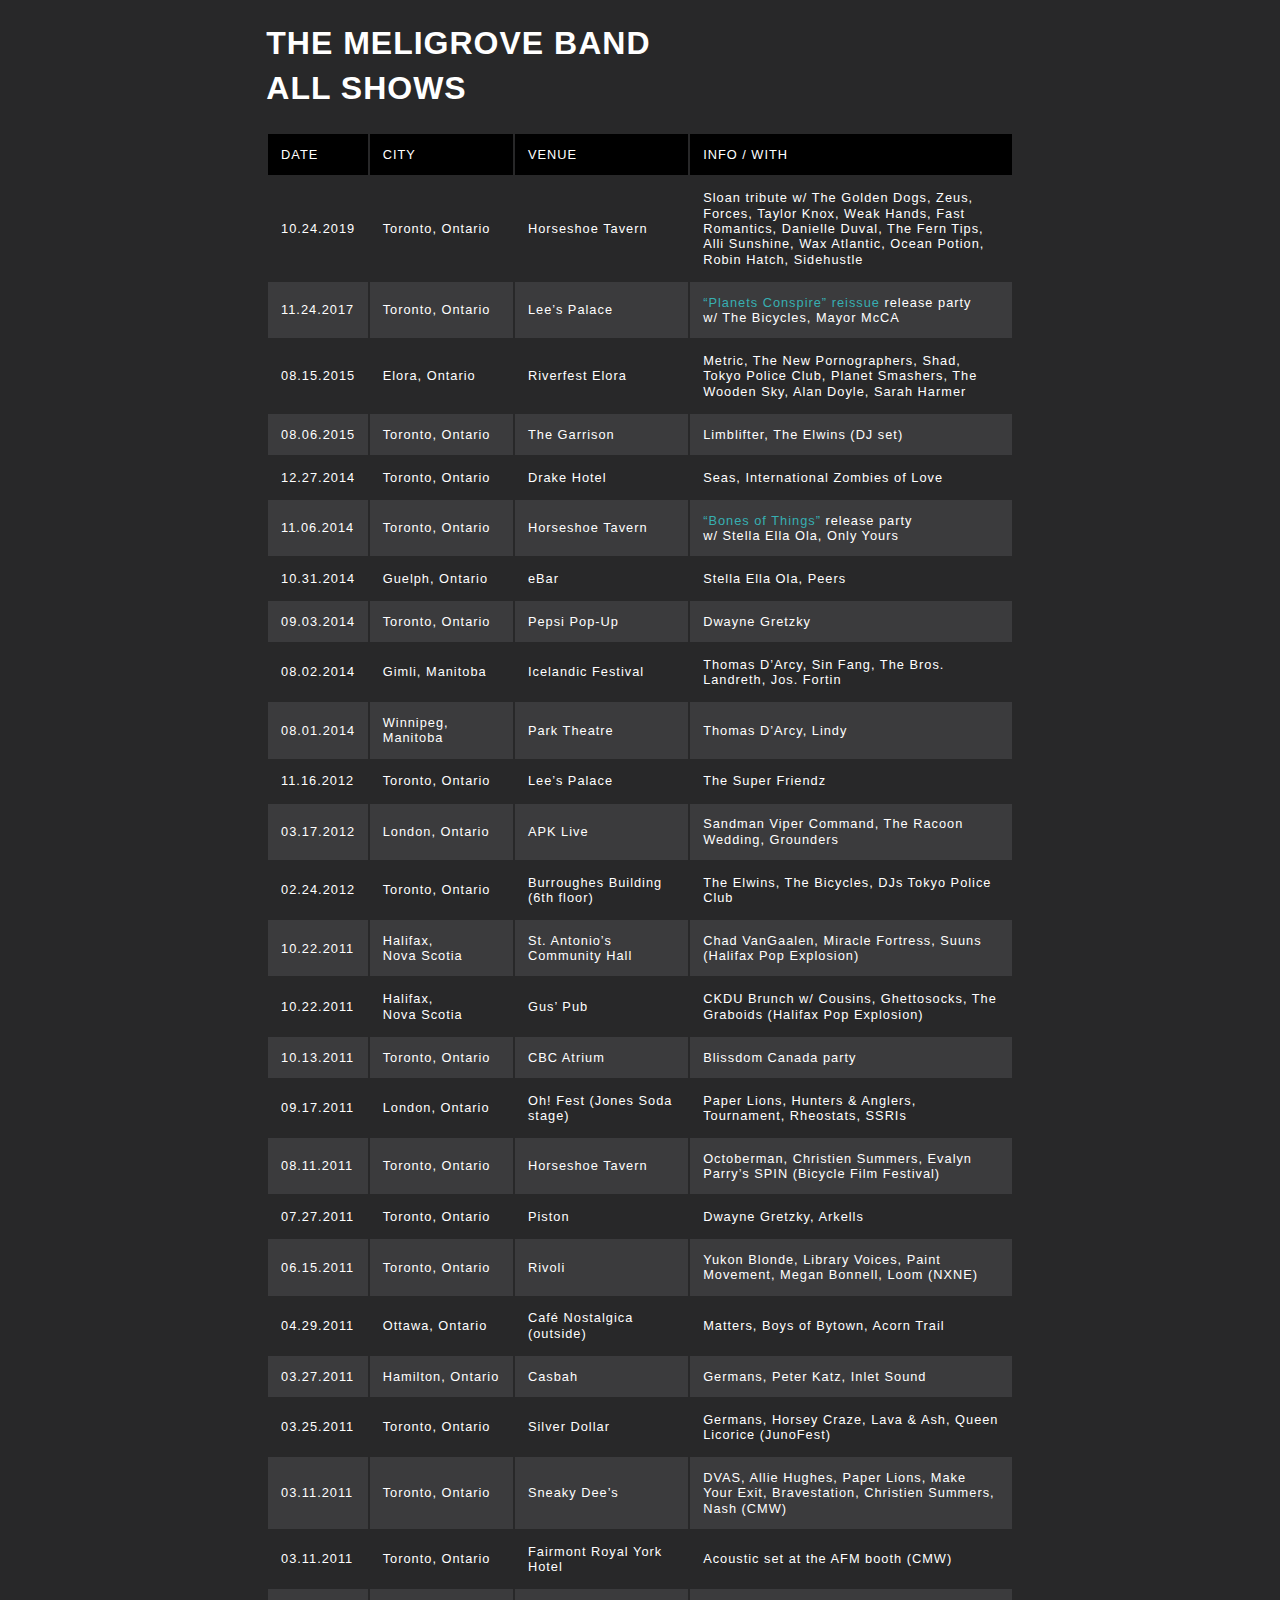
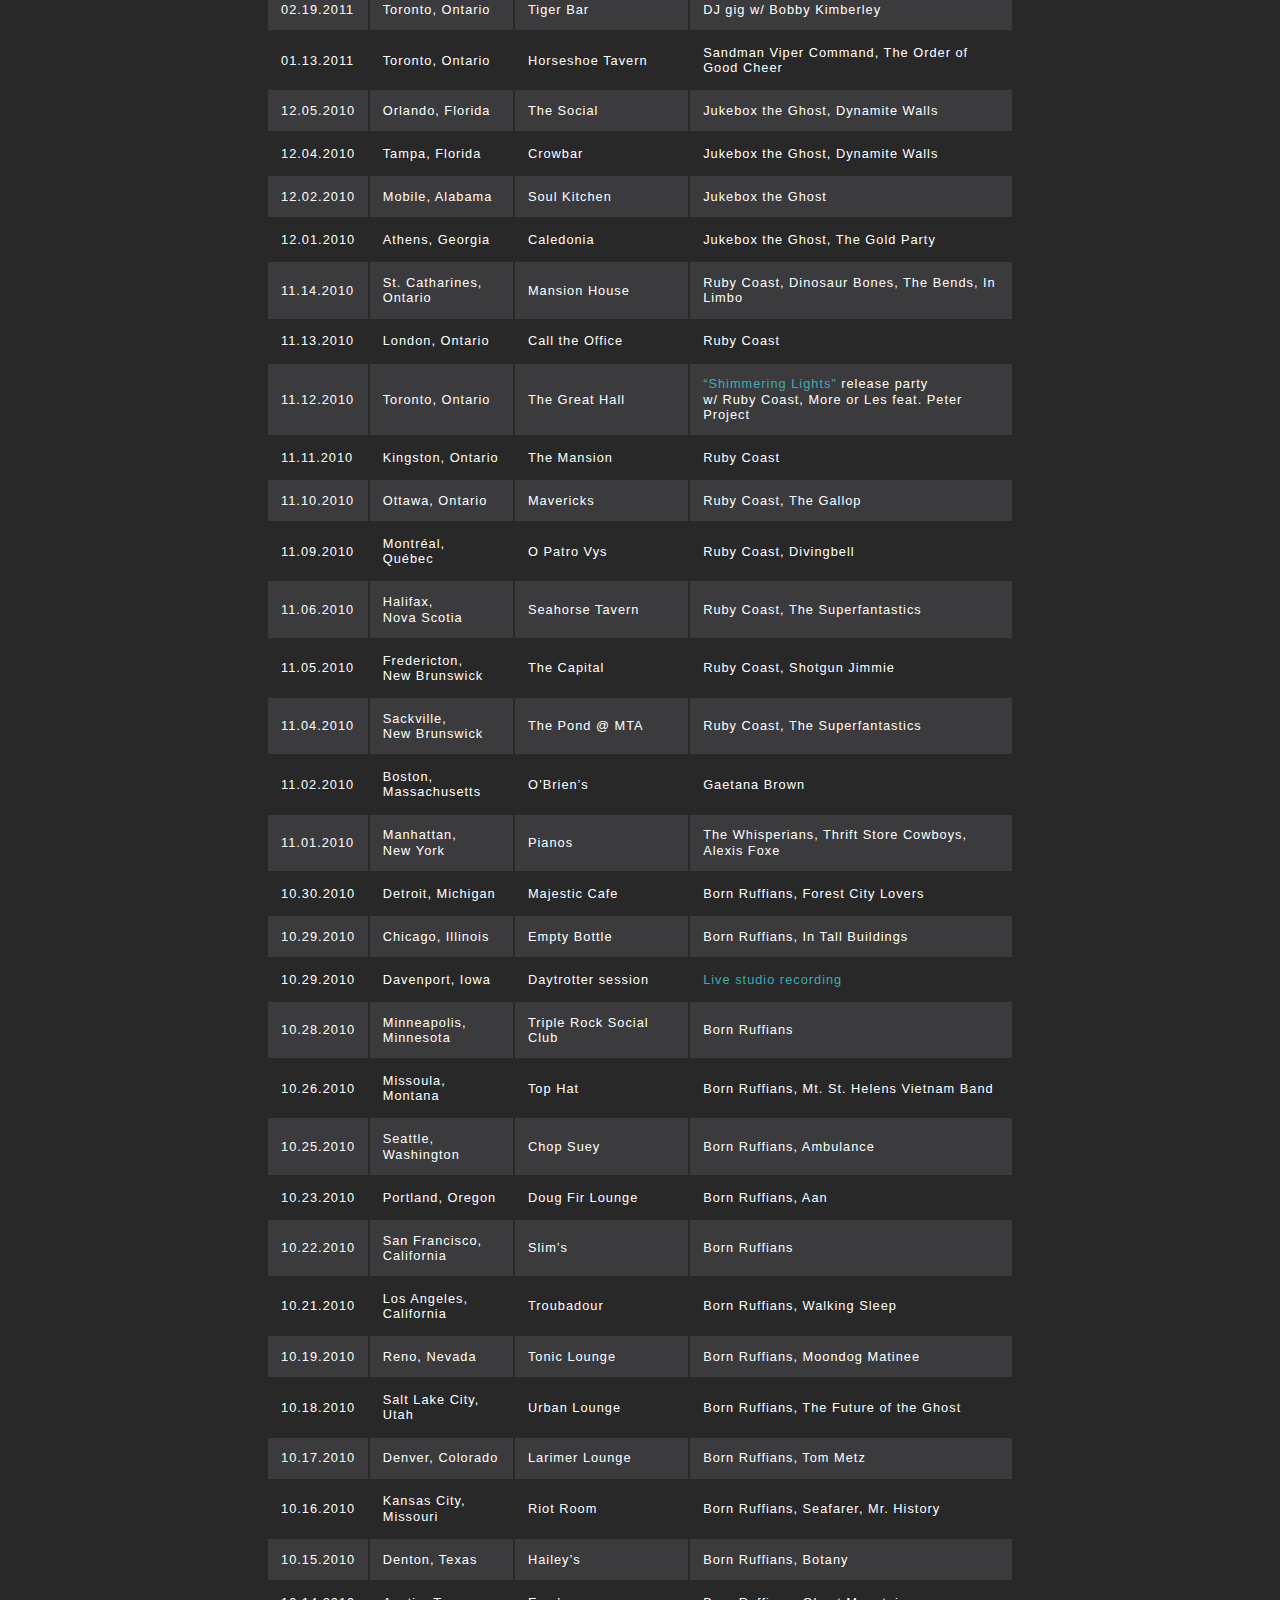
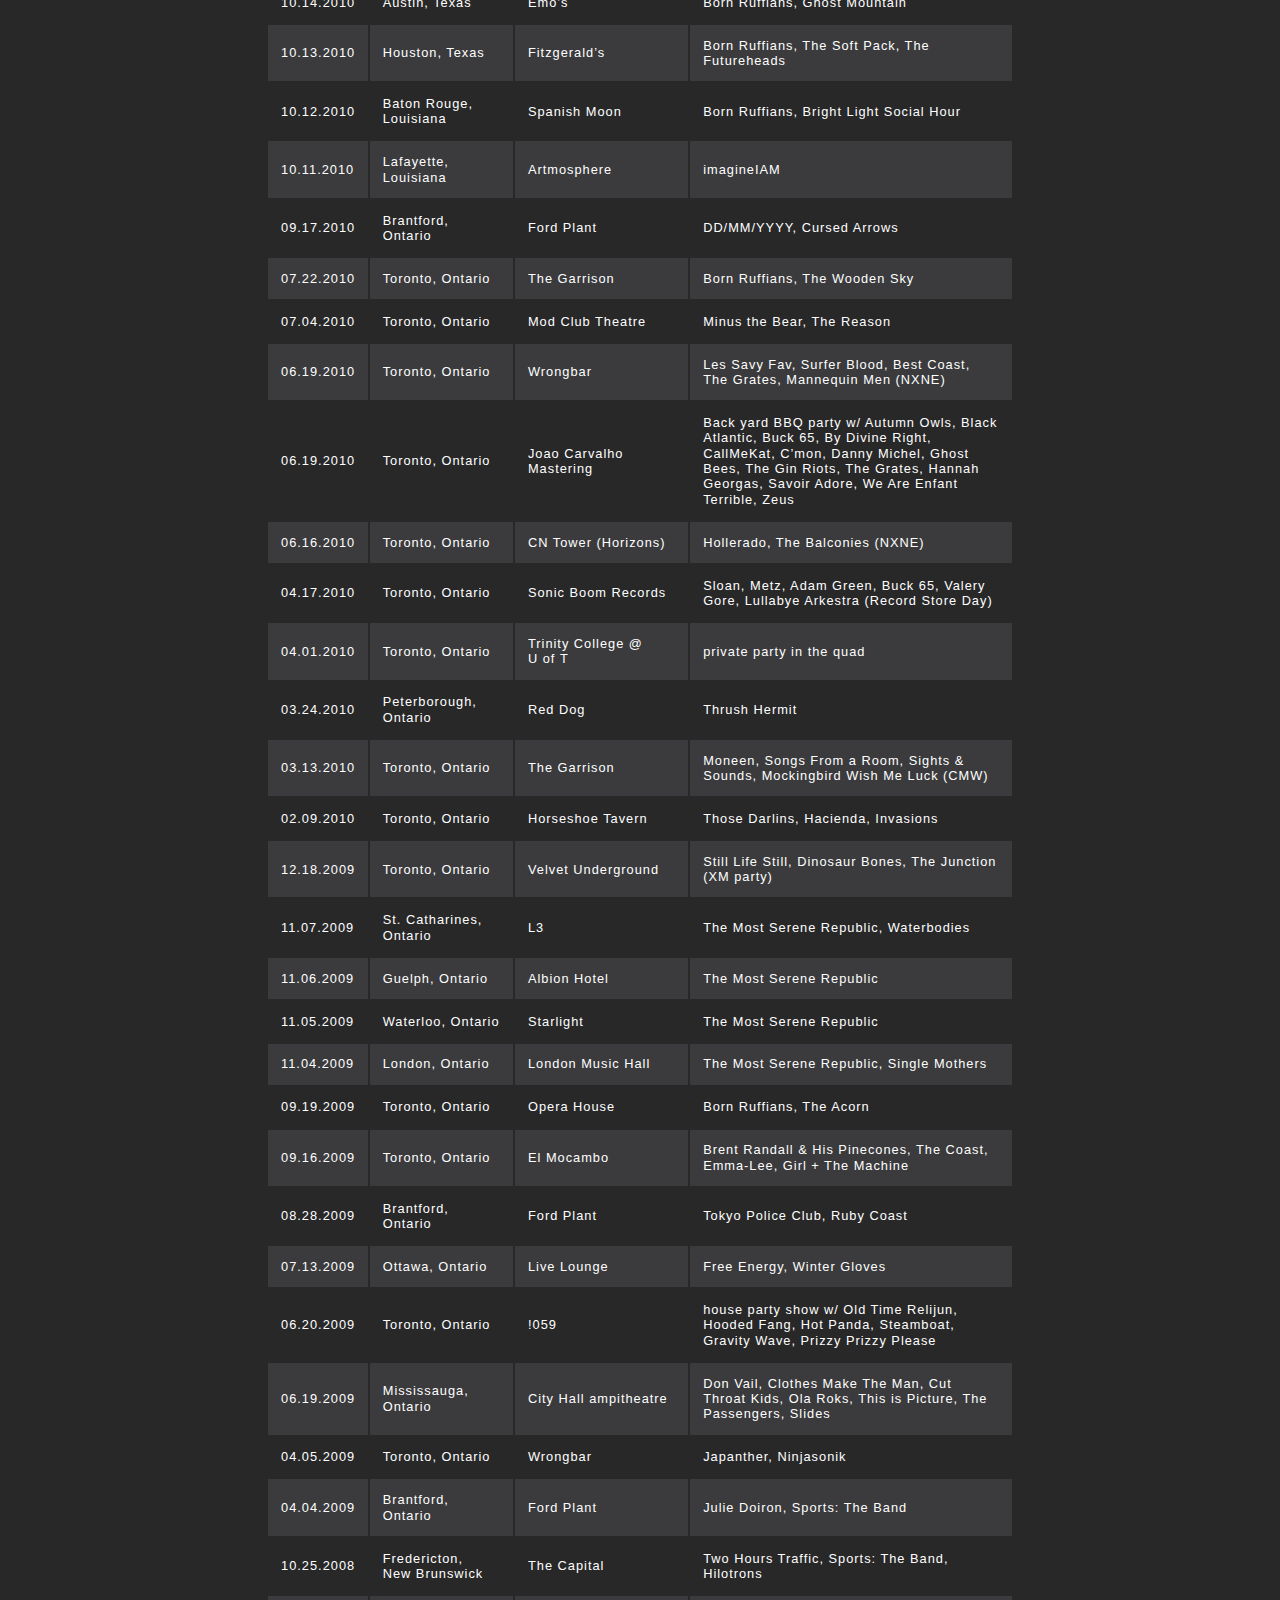
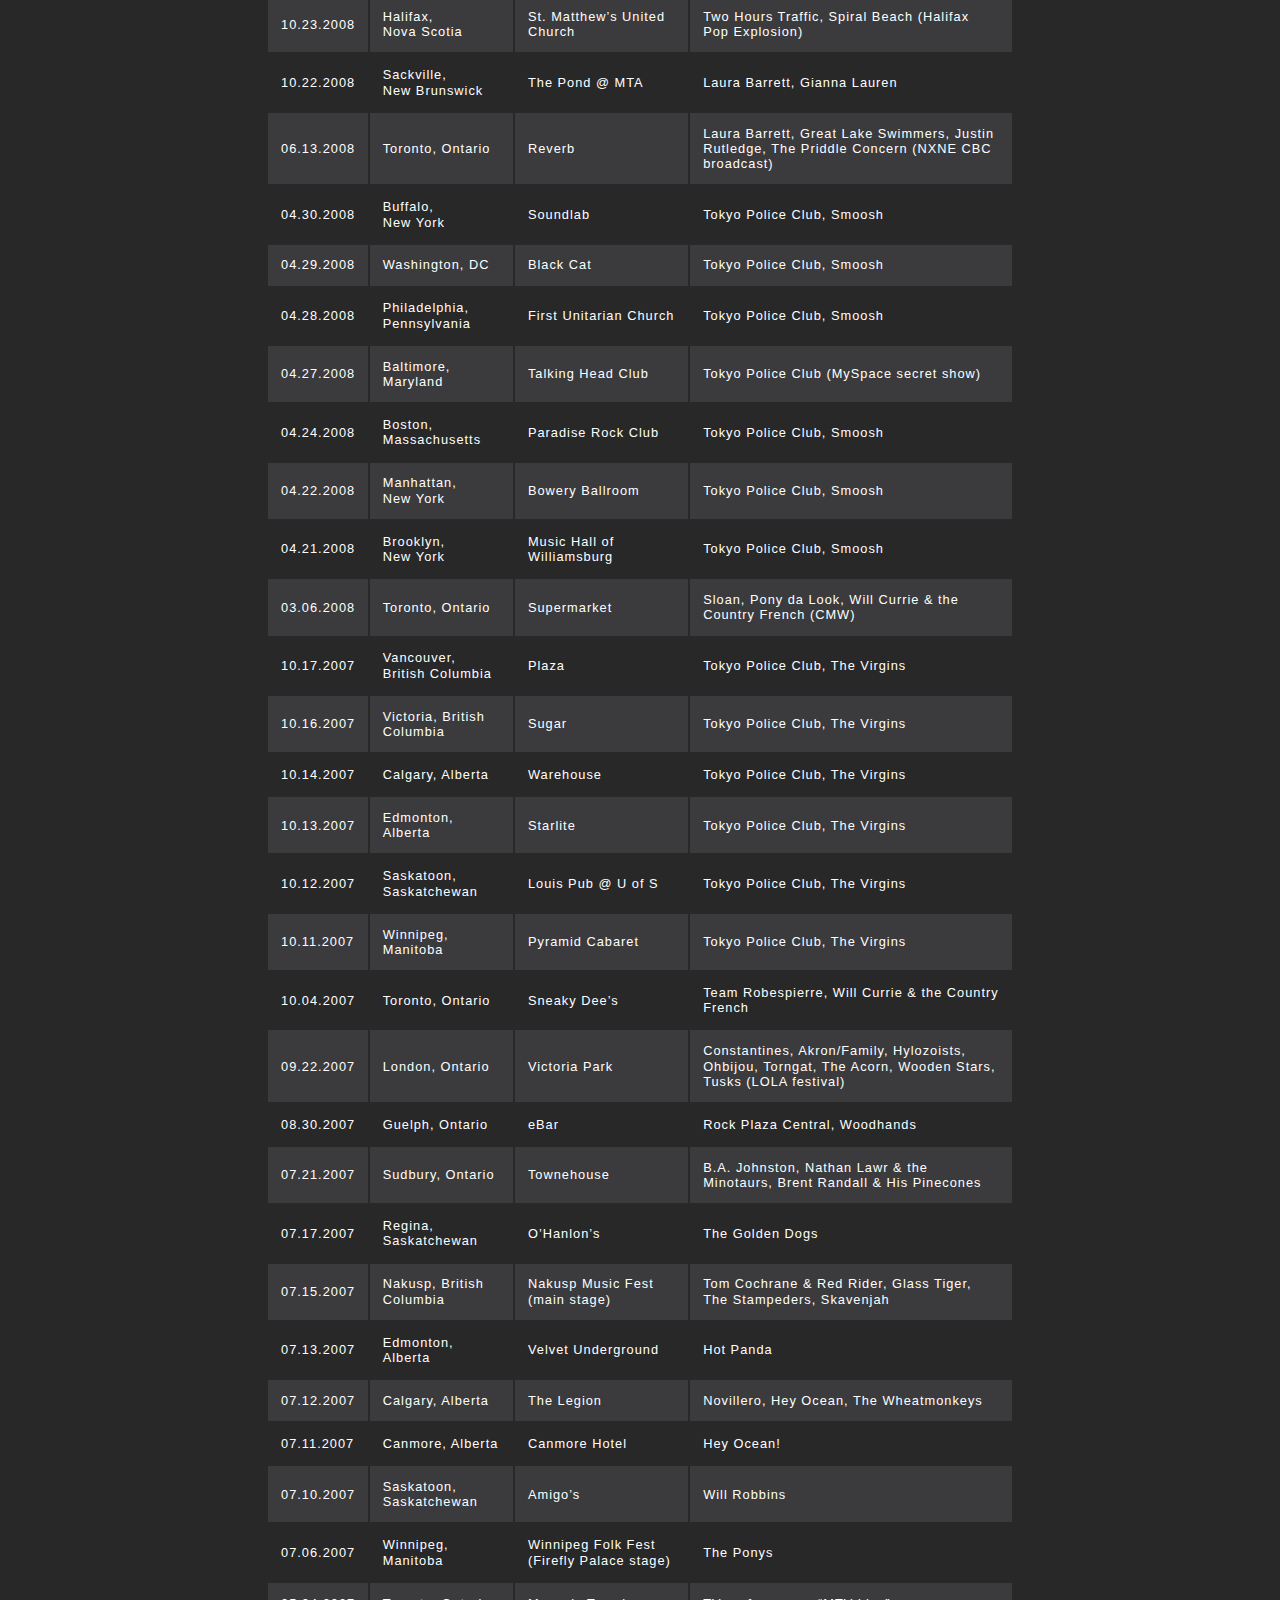
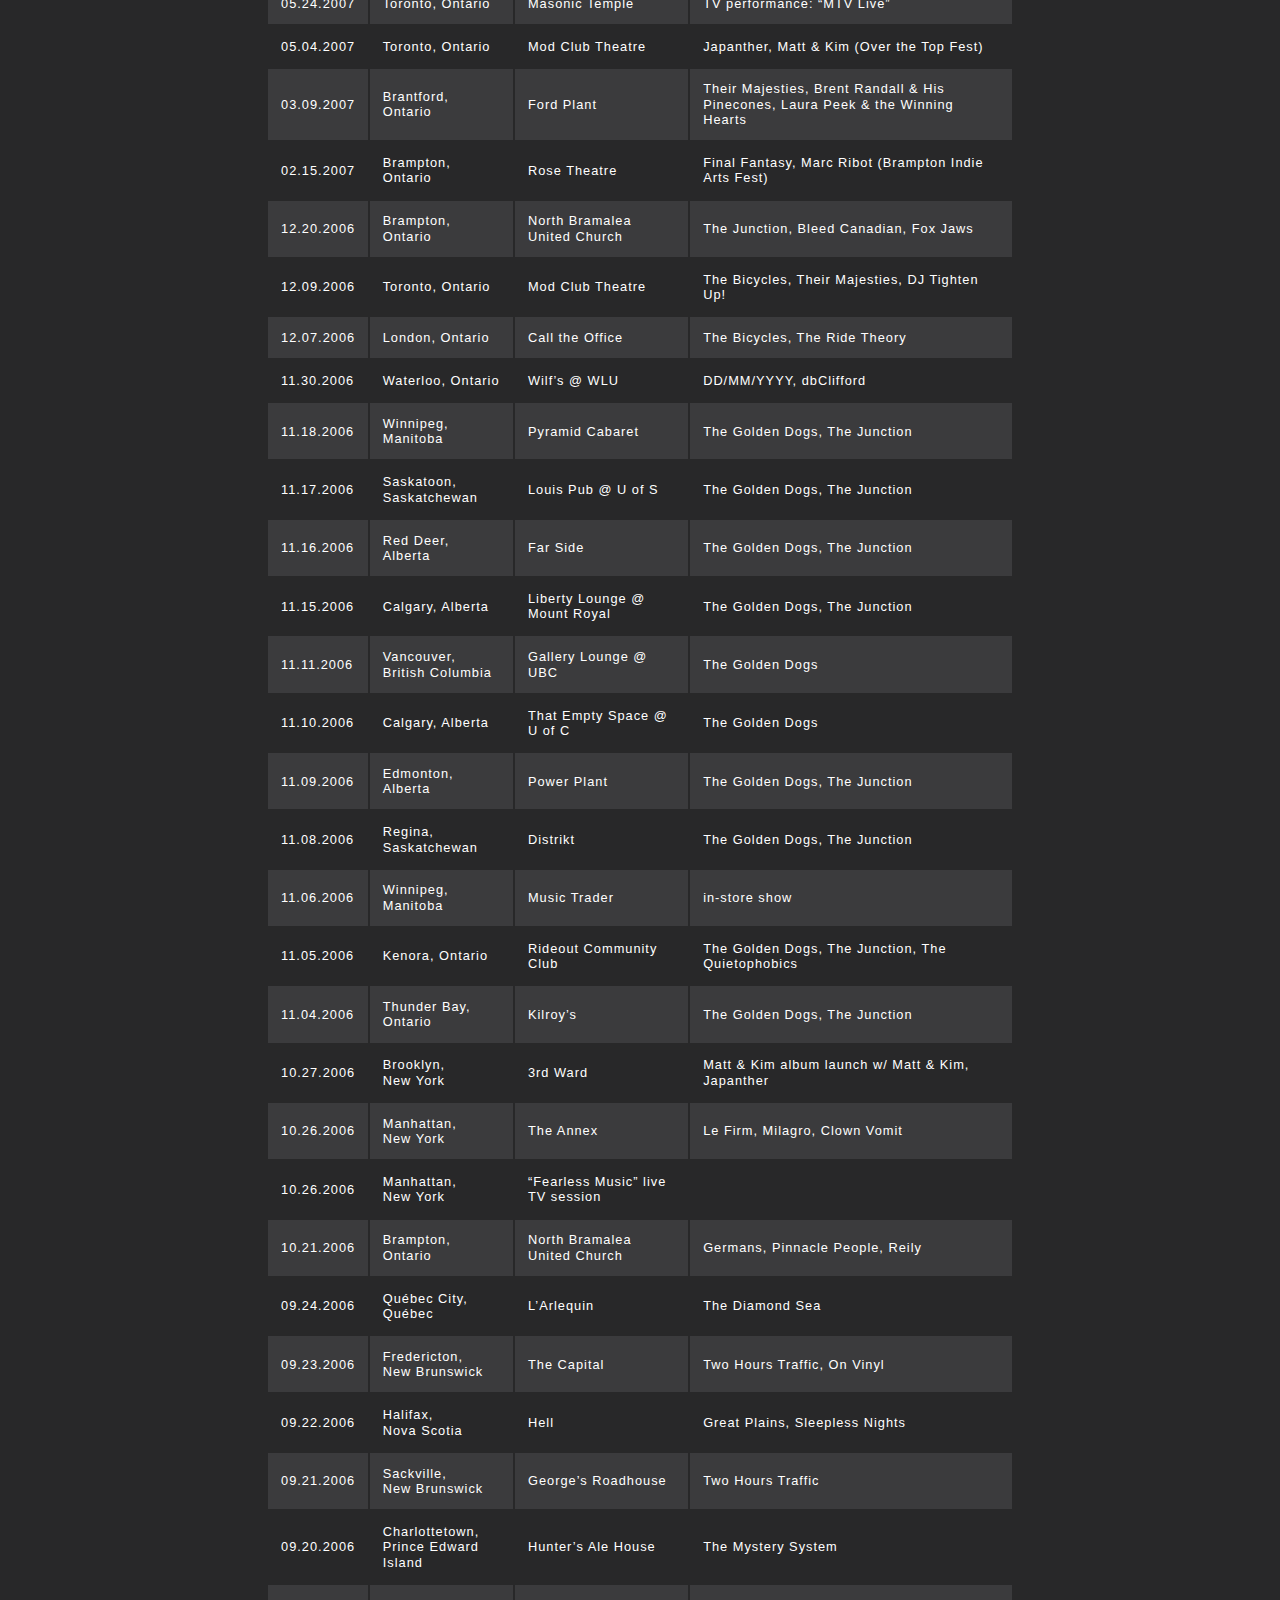
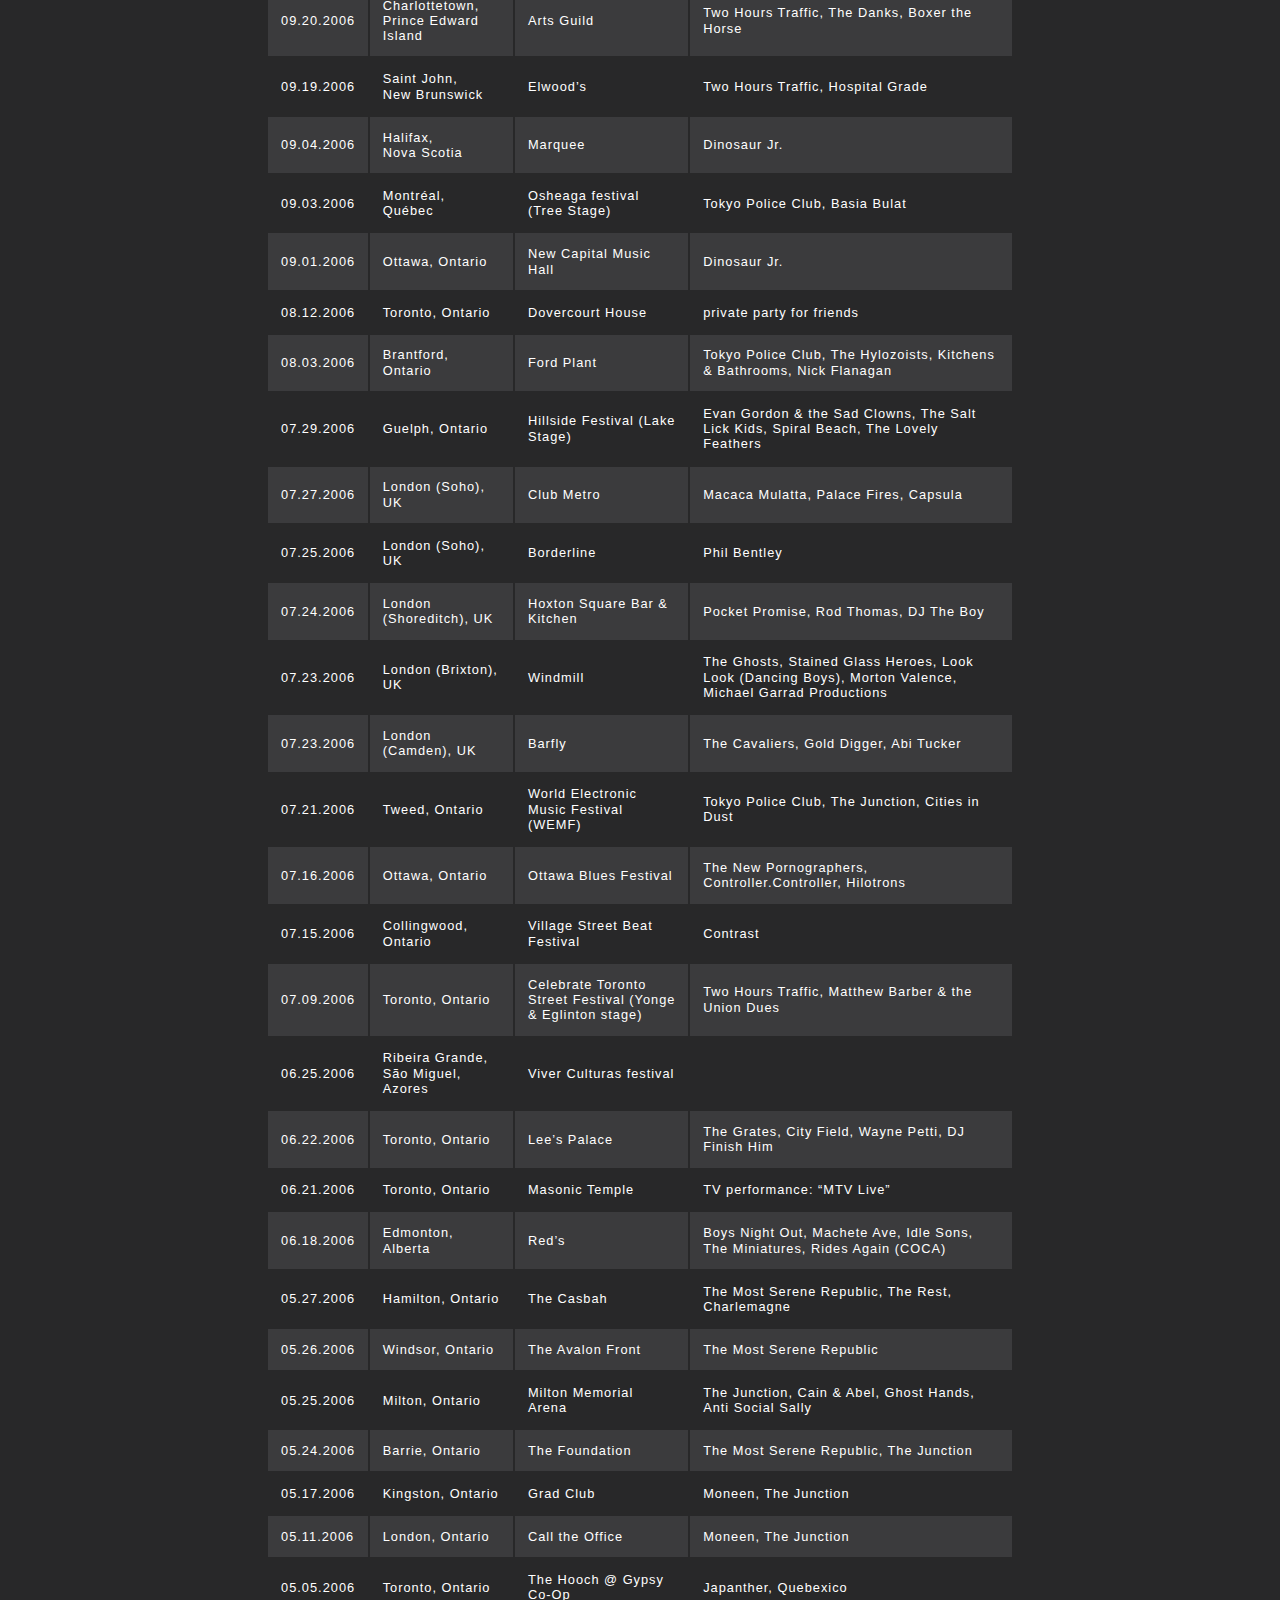
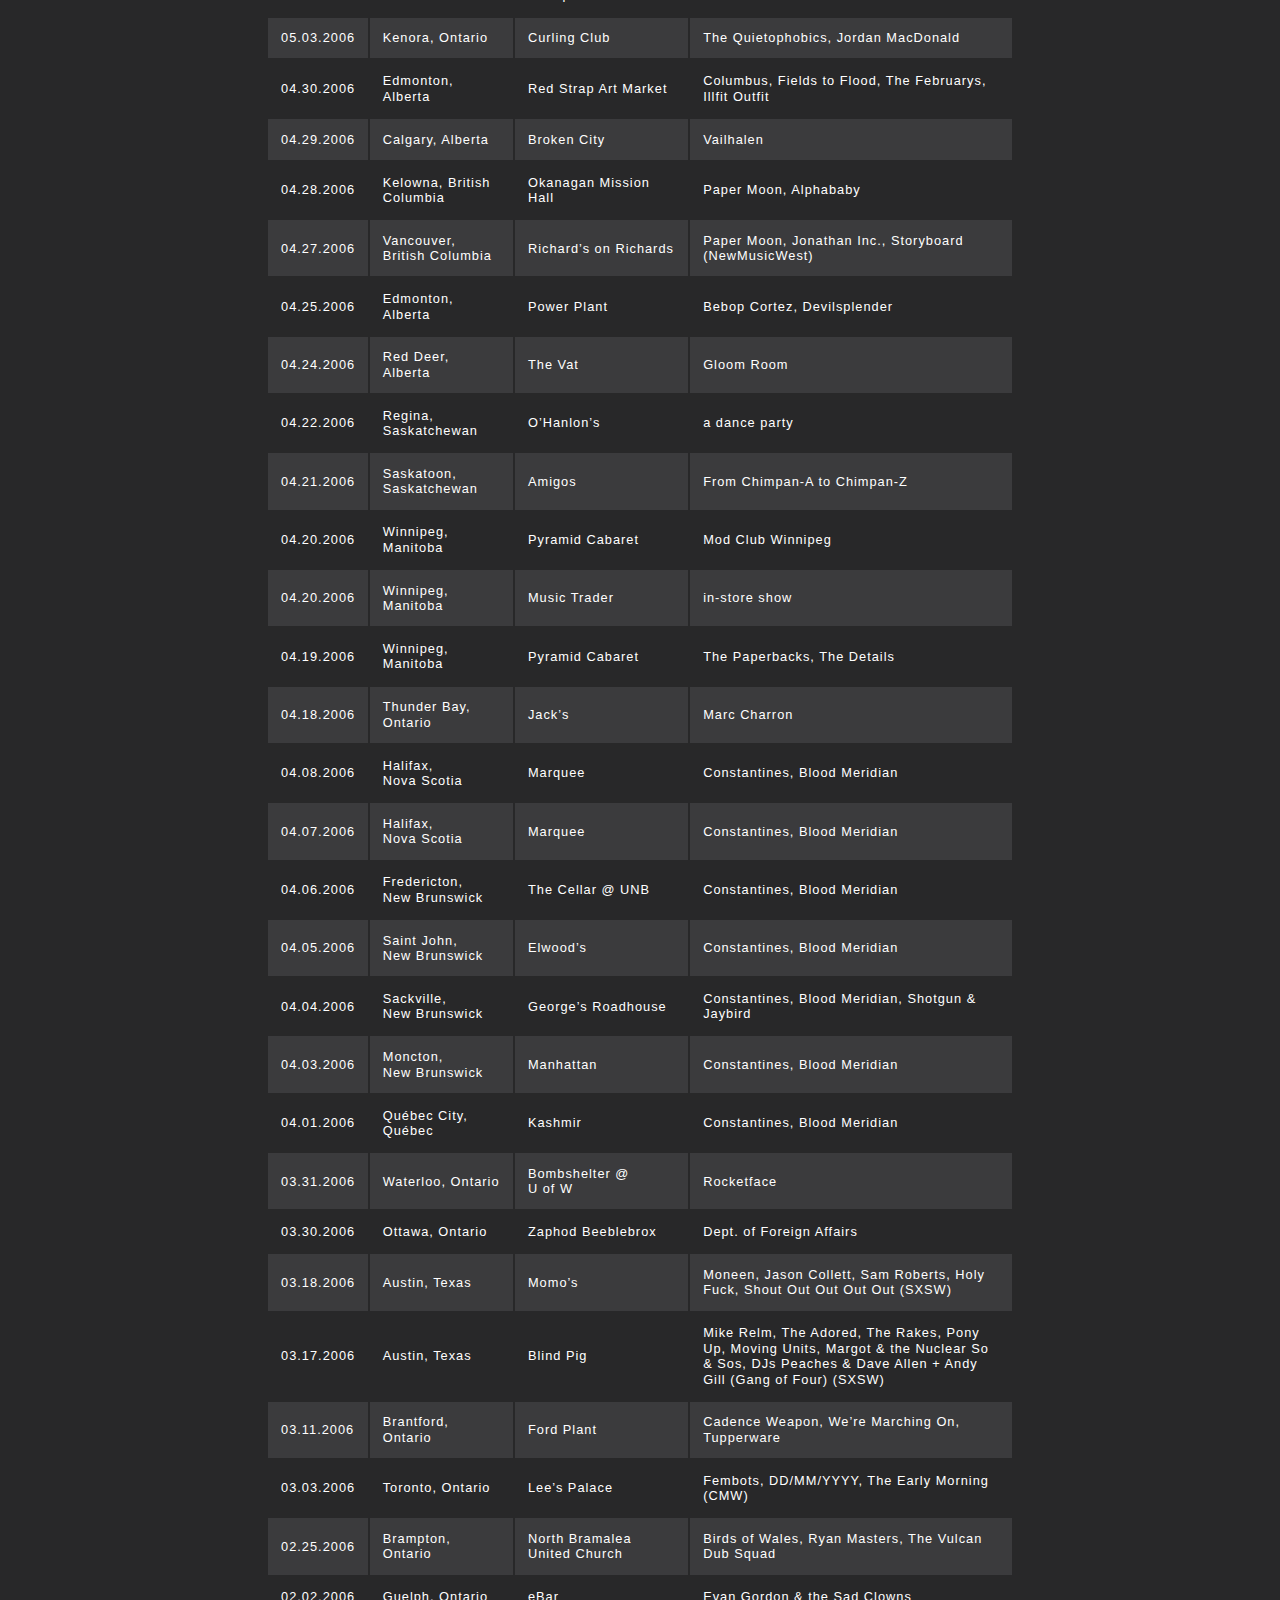
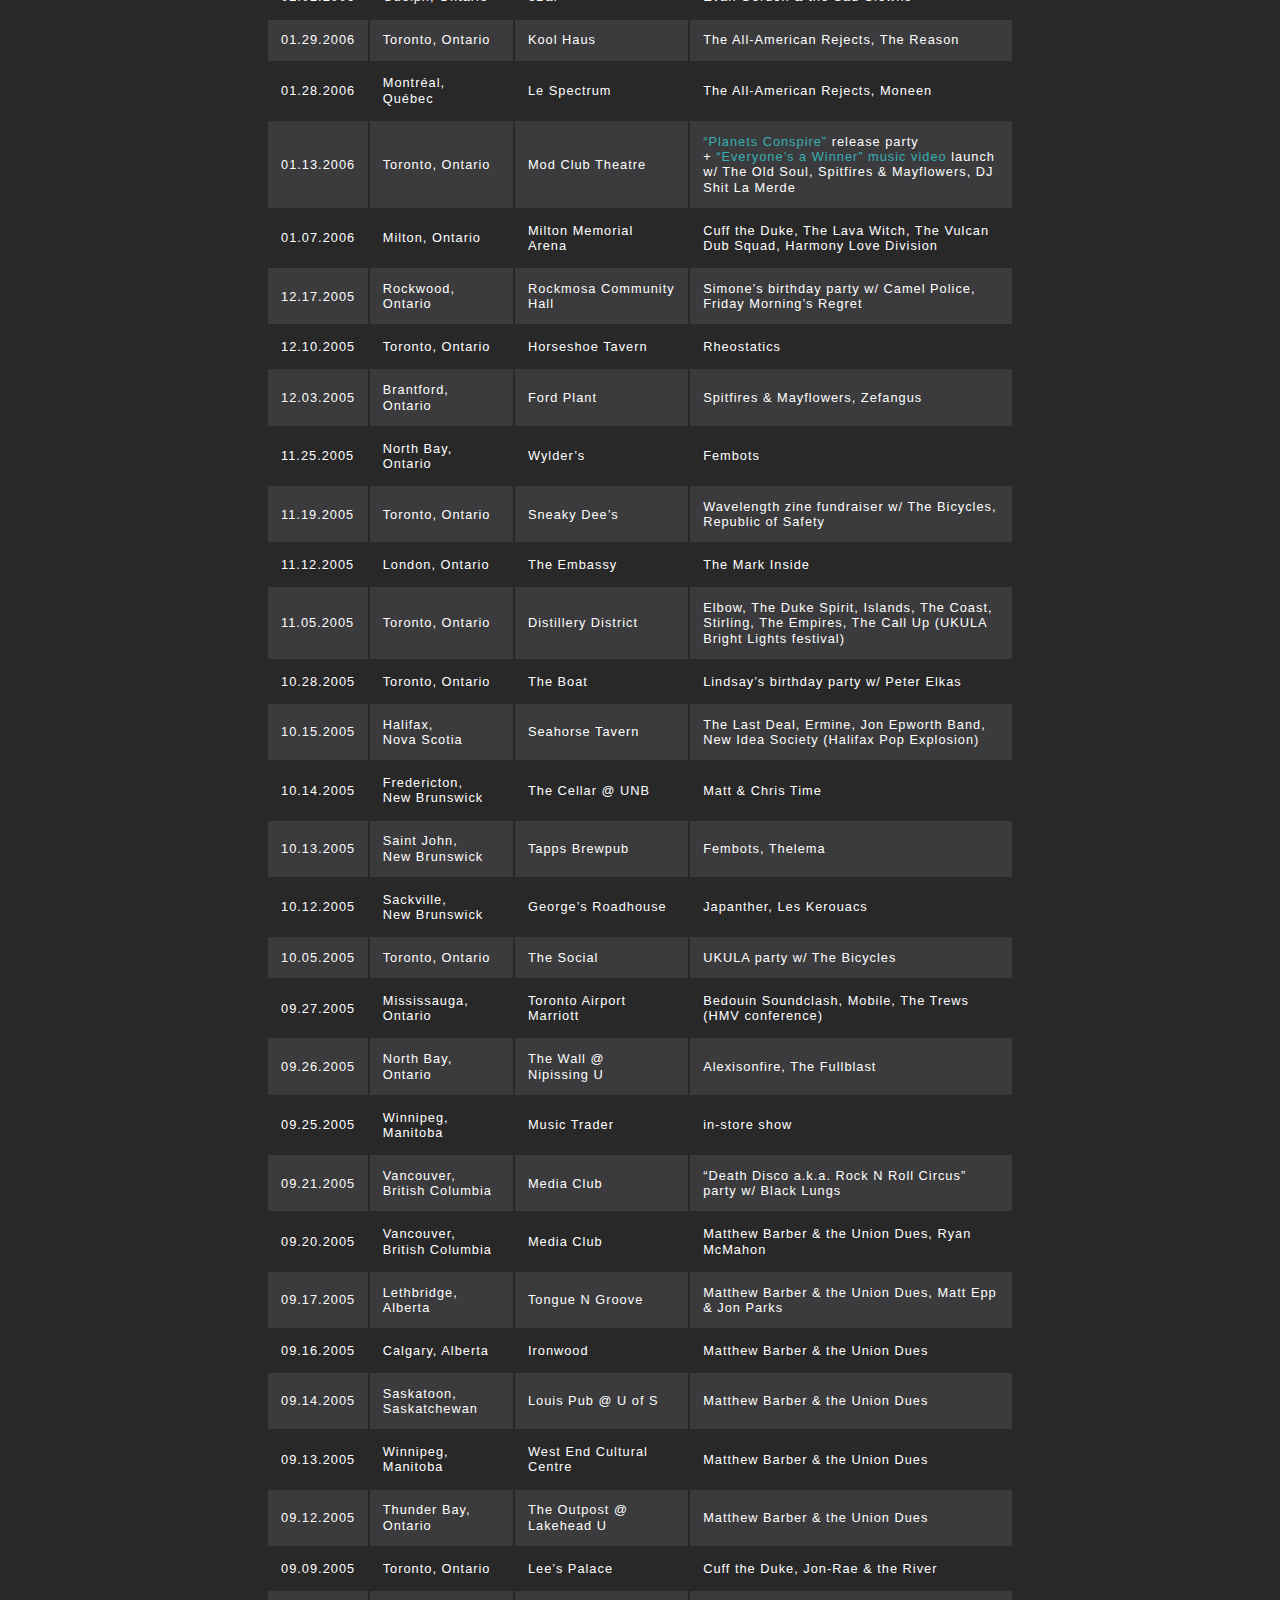
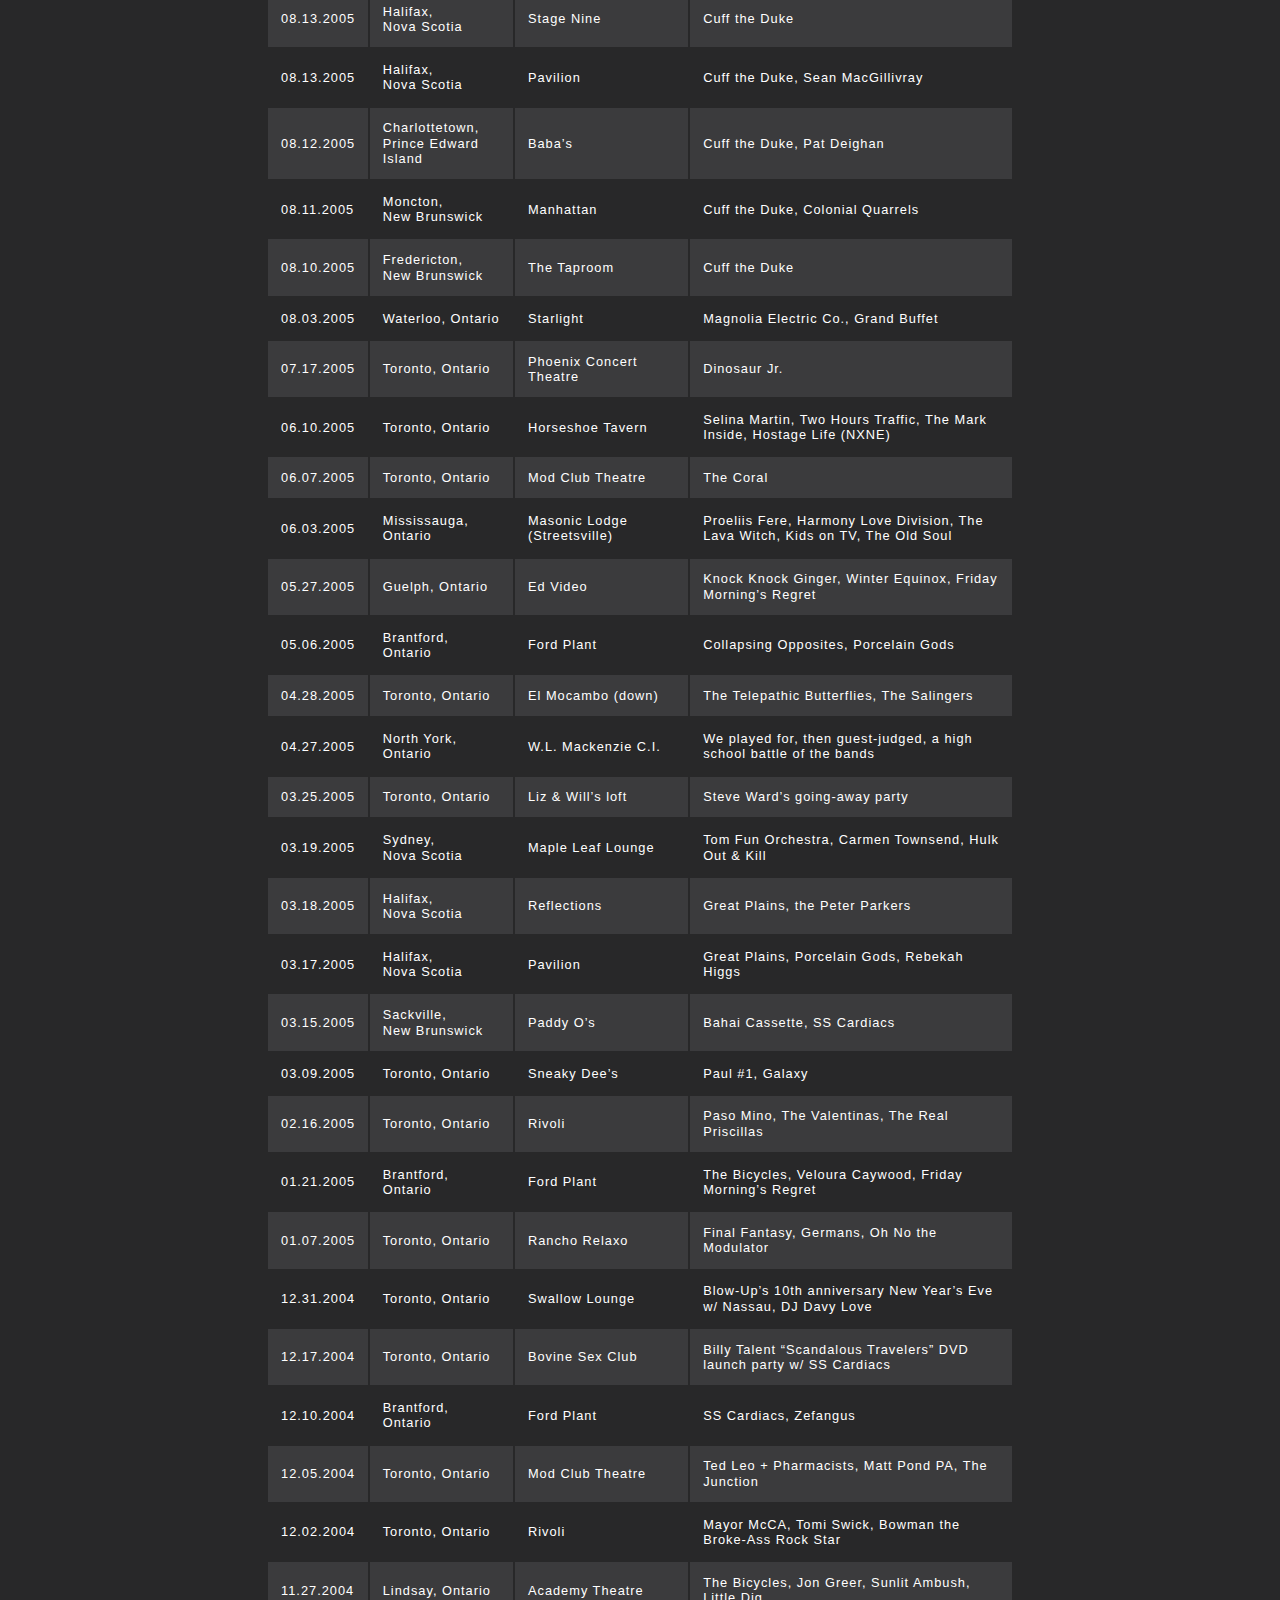
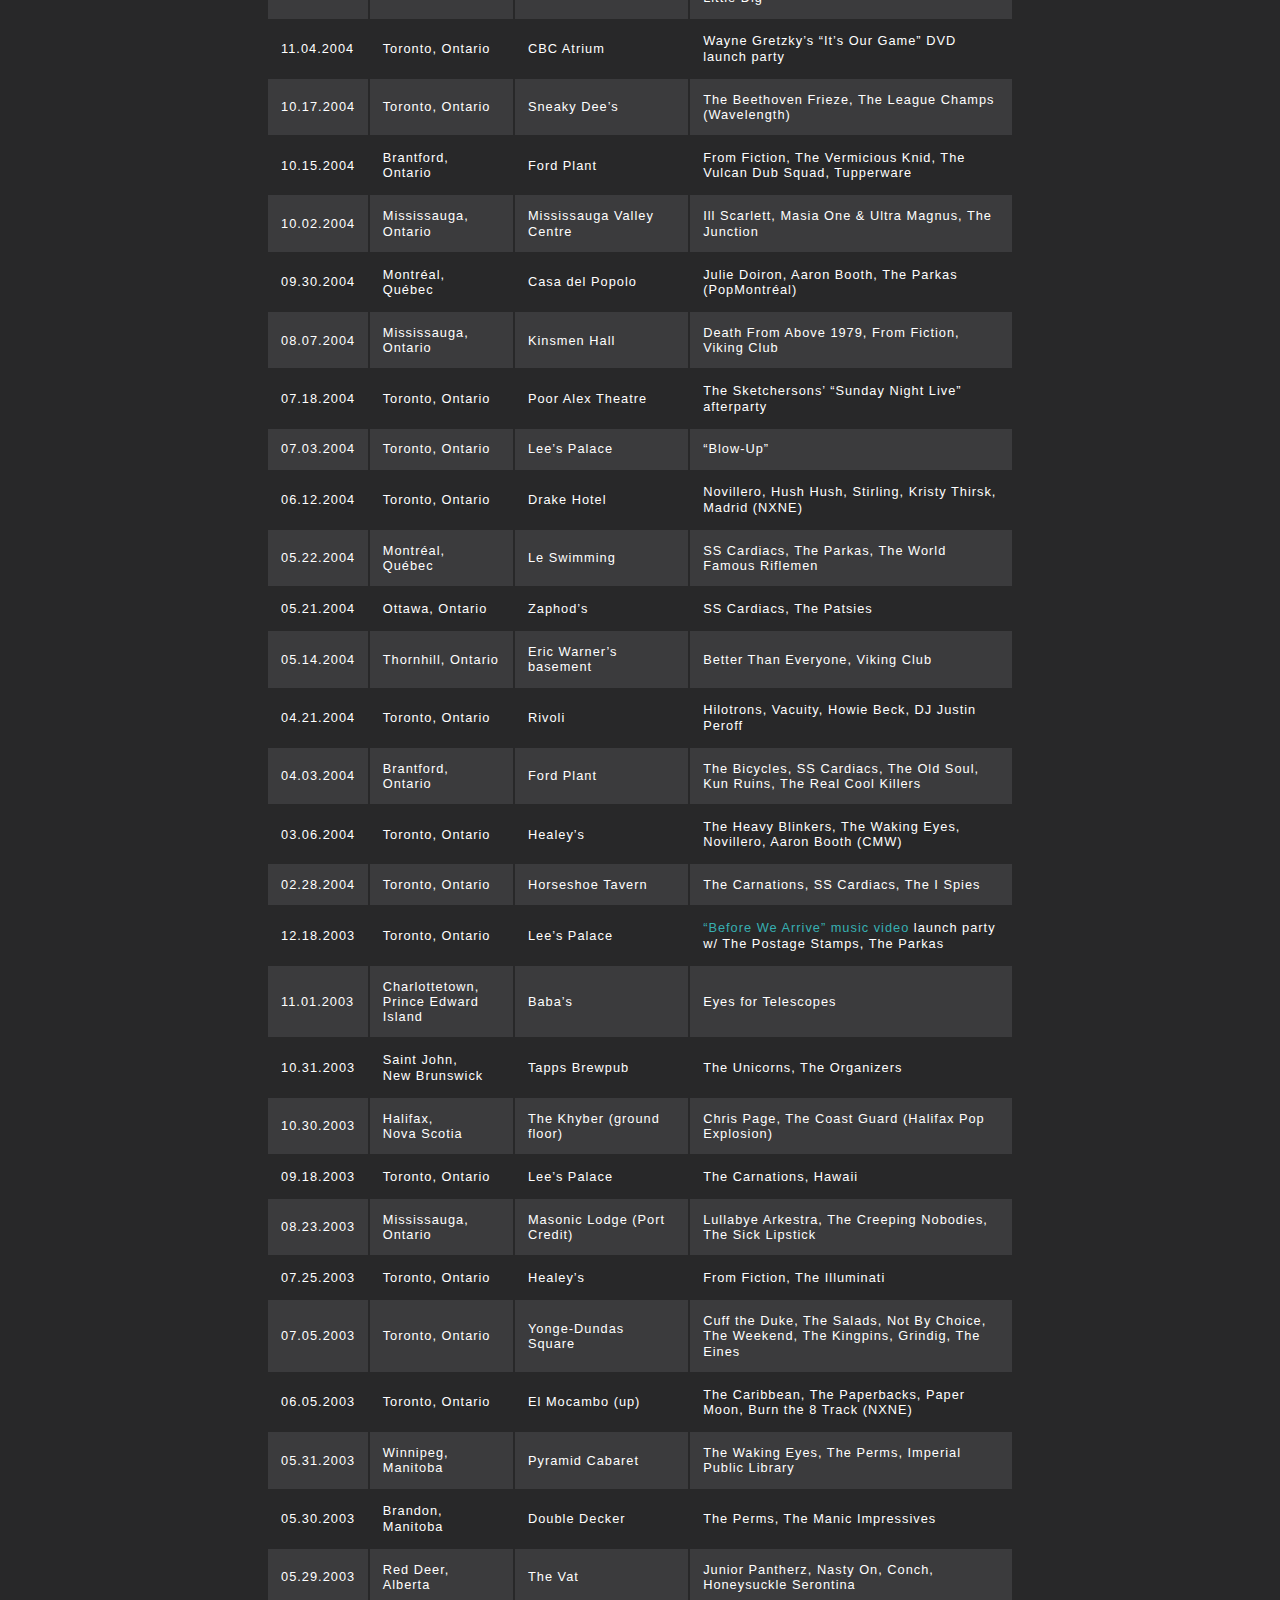
==== pastshows.html @ 561f91d3 "finished pastshows.html" ====
<!DOCTYPE html>
<html lang="en">
  <head>
    <title>The Meligrove Band: All Shows</title>
    <meta charset="utf-8">
    <meta name="viewport" content="width=device-width, initial-scale=1" />
    <meta name="description" content="The Meligrove Band: All Shows" />
    <meta name="author" content="Michael L.A. Small" />
    <link rel="stylesheet" type="text/css" href="2020/normalize.css" />
    <link rel="stylesheet" type="text/css" href="2020/styles.css" />
    <link rel="stylesheet" type="text/css" href="2020/pastshows.css" />
    <link rel="canonical" href="http://meligroveband.com/pastshows.html" />
    <meta property="og:type" content="artile" />
    <meta property="og:title" content="The Meligrove Band: All Shows" />
    <meta property="og:site_name" content="The Meligrove Band" />
    <meta property="og:description" content="A list of every Meligrove Band show" />
    <meta property="og:url" content="http://meligroveband.com/pastshows.html" />
    <meta property="og:image" content="img/opengraph.png" />
    <meta property="og:image:type" content="image/png" />
    <meta property="og:image:width" content="1402" />
    <meta property="og:image:height" content="910" />
    <meta property="og:image:alt" content="Planets Conspire collage detail" />
    <meta name="twitter:card" content="summary_large_image" />
    <meta name="twitter:image:alt" content="The Meligrove Band" />
    <meta name="twitter:site" content="@meligroveband" />
    <meta name="twitter:creator" content="@mikesmallrules" />
    <link rel="apple-touch-icon" sizes="180x180" href="/apple-touch-icon.png">
    <link rel="icon" type="image/png" sizes="32x32" href="/favicon-32x32.png">
    <link rel="icon" type="image/png" sizes="16x16" href="/favicon-16x16.png">
    <link rel="manifest" href="/site.webmanifest">
    <link rel="mask-icon" href="/safari-pinned-tab.svg" color="#f77900">
    <meta name="msapplication-TileColor" content="#282829">
    <meta name="theme-color" content="#ffffff">
  </head>
  <body>

    <header>
      <h1>The Meligrove Band<br />All Shows</h1>
    </header>

    <main>

      <table>

        <tr>
          <th>Date</th>
          <th>City</th>
          <th>Venue</th>
          <th>Info / With</th>
        </tr>

        <tr>
          <td>10.24.2019</td>
          <td>Toronto, Ontario</td>
          <td>Horseshoe Tavern</td>
          <td>Sloan tribute w/ The Golden Dogs, Zeus, Forces, Taylor Knox, Weak Hands, Fast Romantics, Danielle Duval, The Fern Tips, Alli Sunshine, Wax Atlantic, Ocean Potion, Robin Hatch, Sidehustle</td>
        </tr>

        <tr>
          <td>11.24.2017</td>
          <td>Toronto, Ontario</td>
          <td>Lee&rsquo;s Palace</td>
          <td><a href="https://meligroveband.bandcamp.com/album/planets-conspire-2017-remaster" target="_blank">&ldquo;Planets Conspire&rdquo; reissue</a> release party<br />w/ The Bicycles, Mayor McCA</td>
        </tr>

        <tr>
          <td>08.15.2015</td>
          <td>Elora, Ontario</td>
          <td>Riverfest Elora</td>
          <td>Metric, The New Pornographers, Shad, Tokyo Police Club, Planet Smashers, The Wooden Sky, Alan Doyle, Sarah Harmer</td>
        </tr>

        <tr>
          <td>08.06.2015</td>
          <td>Toronto, Ontario</td>
          <td>The Garrison</td>
          <td>Limblifter, The Elwins (DJ set)</td>
        </tr>

        <tr>
          <td>12.27.2014</td>
          <td>Toronto, Ontario</td>
          <td>Drake Hotel</td>
          <td>Seas, International Zombies of Love</td>
        </tr>

        <tr>
          <td>11.06.2014</td>
          <td>Toronto, Ontario</td>
          <td>Horseshoe Tavern</td>
          <td><a href="https://meligroveband.bandcamp.com/album/bones-of-things" target="_blank">&ldquo;Bones of Things&rdquo;</a> release party<br />w/ Stella Ella Ola, Only Yours</td>
        </tr>

        <tr>
          <td>10.31.2014</td>
          <td>Guelph, Ontario</td>
          <td>eBar</td>
          <td>Stella Ella Ola, Peers</td>
        </tr>

        <tr>
          <td>09.03.2014</td>
          <td>Toronto, Ontario</td>
          <td>Pepsi Pop-Up</td>
          <td>Dwayne Gretzky</td>
        </tr>

        <tr>
          <td>08.02.2014</td>
          <td>Gimli, Manitoba</td>
          <td>Icelandic Festival</td>
          <td>Thomas D&rsquo;Arcy, Sin Fang, The Bros. Landreth, Jos. Fortin</td>
        </tr>

        <tr>
          <td>08.01.2014</td>
          <td>Winnipeg, Manitoba</td>
          <td>Park Theatre</td>
          <td>Thomas D&rsquo;Arcy, Lindy</td>
        </tr>

        <tr>
          <td>11.16.2012</td>
          <td>Toronto, Ontario</td>
          <td>Lee&rsquo;s Palace</td>
          <td>The Super Friendz</td>
        </tr>

        <tr>
          <td>03.17.2012</td>
          <td>London, Ontario</td>
          <td>APK Live</td>
          <td>Sandman Viper Command, The Racoon Wedding, Grounders</td>
        </tr>

        <tr>
          <td>02.24.2012</td>
          <td>Toronto, Ontario</td>
          <td>Burroughes Building (6th floor)</td>
          <td>The Elwins, The Bicycles, DJs Tokyo Police Club</td>
        </tr>

        <tr>
          <td>10.22.2011</td>
          <td>Halifax, Nova&nbsp;Scotia</td>
          <td>St. Antonio&rsquo;s Community Hall</td>
          <td>Chad VanGaalen, Miracle Fortress, Suuns (Halifax Pop Explosion)</td>
        </tr>

        <tr>
          <td>10.22.2011</td>
          <td>Halifax, Nova&nbsp;Scotia</td>
          <td>Gus&rsquo; Pub</td>
          <td>CKDU Brunch w/ Cousins, Ghettosocks, The Graboids (Halifax Pop Explosion)</td>
        </tr>

        <tr>
          <td>10.13.2011</td>
          <td>Toronto, Ontario</td>
          <td>CBC Atrium</td>
          <td>Blissdom Canada party</td>
        </tr>

        <tr>
          <td>09.17.2011</td>
          <td>London, Ontario</td>
          <td>Oh! Fest (Jones Soda stage)</td>
          <td>Paper Lions, Hunters &amp; Anglers, Tournament, Rheostats, SSRIs</td>
        </tr>

        <tr>
          <td>08.11.2011</td>
          <td>Toronto, Ontario</td>
          <td>Horseshoe Tavern</td>
          <td>Octoberman, Christien Summers, Evalyn Parry&rsquo;s SPIN (Bicycle Film Festival)</td>
        </tr>

        <tr>
          <td>07.27.2011</td>
          <td>Toronto, Ontario</td>
          <td>Piston</td>
          <td>Dwayne Gretzky, Arkells</td>
        </tr>

        <tr>
          <td>06.15.2011</td>
          <td>Toronto, Ontario</td>
          <td>Rivoli</td>
          <td>Yukon Blonde, Library Voices, Paint Movement, Megan Bonnell, Loom (NXNE)</td>
        </tr>

        <tr>
          <td>04.29.2011</td>
          <td>Ottawa, Ontario</td>
          <td>Caf&eacute; Nostalgica (outside)</td>
          <td>Matters, Boys of Bytown, Acorn Trail</td>
        </tr>

        <tr>
          <td>03.27.2011</td>
          <td>Hamilton, Ontario</td>
          <td>Casbah</td>
          <td>Germans, Peter Katz, Inlet Sound</td>
        </tr>

        <tr>
          <td>03.25.2011</td>
          <td>Toronto, Ontario</td>
          <td>Silver Dollar</td>
          <td>Germans, Horsey Craze, Lava &amp; Ash, Queen Licorice (JunoFest)</td>
        </tr>

        <tr>
          <td>03.11.2011</td>
          <td>Toronto, Ontario</td>
          <td>Sneaky Dee&rsquo;s</td>
          <td>DVAS, Allie Hughes, Paper Lions, Make Your Exit, Bravestation, Christien Summers, Nash (CMW)</td>
        </tr>

        <tr>
          <td>03.11.2011</td>
          <td>Toronto, Ontario</td>
          <td>Fairmont Royal York Hotel</td>
          <td>Acoustic set at the AFM booth (CMW)</td>
        </tr>

        <tr>
          <td>02.19.2011</td>
          <td>Toronto, Ontario</td>
          <td>Tiger Bar</td>
          <td>DJ gig w/ Bobby Kimberley</td>
        </tr>

        <tr>
          <td>01.13.2011</td>
          <td>Toronto, Ontario</td>
          <td>Horseshoe Tavern</td>
          <td>Sandman Viper Command, The Order of Good Cheer</td>
        </tr>

        <tr>
          <td>12.05.2010</td>
          <td>Orlando, Florida</td>
          <td>The Social</td>
          <td>Jukebox the Ghost, Dynamite Walls</td>
        </tr>

        <tr>
          <td>12.04.2010</td>
          <td>Tampa, Florida</td>
          <td>Crowbar</td>
          <td>Jukebox the Ghost, Dynamite Walls</td>
        </tr>

        <tr>
          <td>12.02.2010</td>
          <td>Mobile, Alabama</td>
          <td>Soul Kitchen</td>
          <td>Jukebox the Ghost</td>
        </tr>

        <tr>
          <td>12.01.2010</td>
          <td>Athens, Georgia</td>
          <td>Caledonia</td>
          <td>Jukebox the Ghost, The Gold Party</td>
        </tr>

        <tr>
          <td>11.14.2010</td>
          <td>St. Catharines, Ontario</td>
          <td>Mansion House</td>
          <td>Ruby Coast, Dinosaur Bones, The Bends, In Limbo</td>
        </tr>

        <tr>
          <td>11.13.2010</td>
          <td>London, Ontario</td>
          <td>Call the Office</td>
          <td>Ruby Coast</td>
        </tr>

        <tr>
          <td>11.12.2010</td>
          <td>Toronto, Ontario</td>
          <td>The Great Hall</td>
          <td><a href="https://meligroveband.bandcamp.com/album/shimmering-lights" target="_blank">&ldquo;Shimmering Lights&rdquo;</a> release party<br />w/ Ruby Coast, More or Les feat. Peter Project</td>
        </tr>

        <tr>
          <td>11.11.2010</td>
          <td>Kingston, Ontario</td>
          <td>The Mansion</td>
          <td>Ruby Coast</td>
        </tr>

        <tr>
          <td>11.10.2010</td>
          <td>Ottawa, Ontario</td>
          <td>Mavericks</td>
          <td>Ruby Coast, The Gallop</td>
        </tr>

        <tr>
          <td>11.09.2010</td>
          <td>Montr&eacute;al, Qu&eacute;bec</td>
          <td>O Patro Vys</td>
          <td>Ruby Coast, Divingbell</td>
        </tr>

        <tr>
          <td>11.06.2010</td>
          <td>Halifax, Nova&nbsp;Scotia</td>
          <td>Seahorse Tavern</td>
          <td>Ruby Coast, The Superfantastics</td>
        </tr>

        <tr>
          <td>11.05.2010</td>
          <td>Fredericton, New&nbsp;Brunswick</td>
          <td>The Capital</td>
          <td>Ruby Coast, Shotgun Jimmie</td>
        </tr>

        <tr>
          <td>11.04.2010</td>
          <td>Sackville, New&nbsp;Brunswick</td>
          <td>The Pond @ MTA</td>
          <td>Ruby Coast, The Superfantastics</td>
        </tr>

        <tr>
          <td>11.02.2010</td>
          <td>Boston, Massachusetts</td>
          <td>O&rsquo;Brien&rsquo;s</td>
          <td>Gaetana Brown</td>
        </tr>

        <tr>
          <td>11.01.2010</td>
          <td>Manhattan, New&nbsp;York</td>
          <td>Pianos</td>
          <td>The Whisperians, Thrift Store Cowboys, Alexis Foxe</td>
        </tr>

        <tr>
          <td>10.30.2010</td>
          <td>Detroit, Michigan</td>
          <td>Majestic Cafe</td>
          <td>Born Ruffians, Forest City Lovers</td>
        </tr>

        <tr>
          <td>10.29.2010</td>
          <td>Chicago, Illinois</td>
          <td>Empty Bottle</td>
          <td>Born Ruffians, In Tall Buildings</td>
        </tr>

        <tr>
          <td>10.29.2010</td>
          <td>Davenport, Iowa</td>
          <td>Daytrotter session</td>
          <td><a href="https://www.pastemagazine.com/noisetrade/music/meligrove-band/jun-11-2012-futureappletree-rock-island-il" target="_blank">Live studio recording</a></td>
        </tr>

        <tr>
          <td>10.28.2010</td>
          <td>Minneapolis, Minnesota</td>
          <td>Triple Rock Social Club</td>
          <td>Born Ruffians</td>
        </tr>

        <tr>
          <td>10.26.2010</td>
          <td>Missoula, Montana</td>
          <td>Top Hat</td>
          <td>Born Ruffians, Mt. St. Helens Vietnam Band</td>
        </tr>

        <tr>
          <td>10.25.2010</td>
          <td>Seattle, Washington</td>
          <td>Chop Suey</td>
          <td>Born Ruffians, Ambulance</td>
        </tr>

        <tr>
          <td>10.23.2010</td>
          <td>Portland, Oregon</td>
          <td>Doug Fir Lounge</td>
          <td>Born Ruffians, Aan</td>
        </tr>

        <tr>
          <td>10.22.2010</td>
          <td>San Francisco, California</td>
          <td>Slim&rsquo;s</td>
          <td>Born Ruffians</td>
        </tr>

        <tr>
          <td>10.21.2010</td>
          <td>Los Angeles, California</td>
          <td>Troubadour</td>
          <td>Born Ruffians, Walking Sleep</td>
        </tr>

        <tr>
          <td>10.19.2010</td>
          <td>Reno, Nevada</td>
          <td>Tonic Lounge</td>
          <td>Born Ruffians, Moondog Matinee</td>
        </tr>

        <tr>
          <td>10.18.2010</td>
          <td>Salt Lake City, Utah</td>
          <td>Urban Lounge</td>
          <td>Born Ruffians, The Future of the Ghost</td>
        </tr>

        <tr>
          <td>10.17.2010</td>
          <td>Denver, Colorado</td>
          <td>Larimer Lounge</td>
          <td>Born Ruffians, Tom Metz</td>
        </tr>

        <tr>
          <td>10.16.2010</td>
          <td>Kansas City, Missouri</td>
          <td>Riot Room</td>
          <td>Born Ruffians, Seafarer, Mr. History</td>
        </tr>

        <tr>
          <td>10.15.2010</td>
          <td>Denton, Texas</td>
          <td>Hailey&rsquo;s</td>
          <td>Born Ruffians, Botany</td>
        </tr>

        <tr>
          <td>10.14.2010</td>
          <td>Austin, Texas</td>
          <td>Emo&rsquo;s</td>
          <td>Born Ruffians, Ghost Mountain</td>
        </tr>

        <tr>
          <td>10.13.2010</td>
          <td>Houston, Texas</td>
          <td>Fitzgerald&rsquo;s</td>
          <td>Born Ruffians, The Soft Pack, The Futureheads</td>
        </tr>

        <tr>
          <td>10.12.2010</td>
          <td>Baton Rouge, Louisiana</td>
          <td>Spanish Moon</td>
          <td>Born Ruffians, Bright Light Social Hour</td>
        </tr>

        <tr>
          <td>10.11.2010</td>
          <td>Lafayette, Louisiana</td>
          <td>Artmosphere</td>
          <td>imagineIAM</td>
        </tr>

        <tr>
          <td>09.17.2010</td>
          <td>Brantford, Ontario</td>
          <td>Ford Plant</td>
          <td>DD/MM/YYYY, Cursed Arrows</td>
        </tr>

        <tr>
          <td>07.22.2010</td>
          <td>Toronto, Ontario</td>
          <td>The Garrison</td>
          <td>Born Ruffians, The Wooden Sky</td>
        </tr>

        <tr>
          <td>07.04.2010</td>
          <td>Toronto, Ontario</td>
          <td>Mod Club Theatre</td>
          <td>Minus the Bear, The Reason</td>
        </tr>

        <tr>
          <td>06.19.2010</td>
          <td>Toronto, Ontario</td>
          <td>Wrongbar</td>
          <td>Les Savy Fav, Surfer Blood, Best Coast, The Grates, Mannequin Men (NXNE)</td>
        </tr>

        <tr>
          <td>06.19.2010</td>
          <td>Toronto, Ontario</td>
          <td>Joao Carvalho Mastering</td>
          <td>Back yard BBQ party w/ Autumn Owls, Black Atlantic, Buck 65, By Divine Right, CallMeKat, C&rsquo;mon, Danny Michel, Ghost Bees, The Gin Riots, The Grates, Hannah Georgas, Savoir Adore, We Are Enfant Terrible, Zeus</td>
        </tr>

        <tr>
          <td>06.16.2010</td>
          <td>Toronto, Ontario</td>
          <td>CN Tower (Horizons)</td>
          <td>Hollerado, The Balconies (NXNE)</td>
        </tr>

        <tr>
          <td>04.17.2010</td>
          <td>Toronto, Ontario</td>
          <td>Sonic Boom Records</td>
          <td>Sloan, Metz, Adam Green, Buck 65, Valery Gore, Lullabye Arkestra (Record Store Day)</td>
        </tr>

        <tr>
          <td>04.01.2010</td>
          <td>Toronto, Ontario</td>
          <td>Trinity College @ U&nbsp;of&nbsp;T</td>
          <td>private party in the quad</td>
        </tr>

        <tr>
          <td>03.24.2010</td>
          <td>Peterborough, Ontario</td>
          <td>Red Dog</td>
          <td>Thrush Hermit</td>
        </tr>

        <tr>
          <td>03.13.2010</td>
          <td>Toronto, Ontario</td>
          <td>The Garrison</td>
          <td>Moneen, Songs From a Room, Sights &amp; Sounds, Mockingbird Wish Me Luck (CMW)</td>
        </tr>

        <tr>
          <td>02.09.2010</td>
          <td>Toronto, Ontario</td>
          <td>Horseshoe Tavern</td>
          <td>Those Darlins, Hacienda, Invasions</td>
        </tr>

        <tr>
          <td>12.18.2009</td>
          <td>Toronto, Ontario</td>
          <td>Velvet Underground</td>
          <td>Still Life Still, Dinosaur Bones, The Junction (XM party)</td>
        </tr>

        <tr>
          <td>11.07.2009</td>
          <td>St. Catharines, Ontario</td>
          <td>L3</td>
          <td>The Most Serene Republic, Waterbodies</td>
        </tr>

        <tr>
          <td>11.06.2009</td>
          <td>Guelph, Ontario</td>
          <td>Albion Hotel</td>
          <td>The Most Serene Republic</td>
        </tr>

        <tr>
          <td>11.05.2009</td>
          <td>Waterloo, Ontario</td>
          <td>Starlight</td>
          <td>The Most Serene Republic</td>
        </tr>

        <tr>
          <td>11.04.2009</td>
          <td>London, Ontario</td>
          <td>London Music Hall</td>
          <td>The Most Serene Republic, Single Mothers</td>
        </tr>

        <tr>
          <td>09.19.2009</td>
          <td>Toronto, Ontario</td>
          <td>Opera House</td>
          <td>Born Ruffians, The Acorn</td>
        </tr>

        <tr>
          <td>09.16.2009</td>
          <td>Toronto, Ontario</td>
          <td>El Mocambo</td>
          <td>Brent Randall &amp; His Pinecones, The Coast, Emma&#8209;Lee, Girl + The Machine</td>
        </tr>

        <tr>
          <td>08.28.2009</td>
          <td>Brantford, Ontario</td>
          <td>Ford Plant</td>
          <td>Tokyo Police Club, Ruby Coast</td>
        </tr>

        <tr>
          <td>07.13.2009</td>
          <td>Ottawa, Ontario</td>
          <td>Live Lounge</td>
          <td>Free Energy, Winter Gloves</td>
        </tr>

        <tr>
          <td>06.20.2009</td>
          <td>Toronto, Ontario</td>
          <td>!059</td>
          <td>house party show w/ Old Time Relijun, Hooded Fang, Hot Panda, Steamboat, Gravity Wave, Prizzy Prizzy Please</td>
        </tr>

        <tr>
          <td>06.19.2009</td>
          <td>Mississauga, Ontario</td>
          <td>City Hall ampitheatre</td>
          <td>Don Vail, Clothes Make The Man, Cut Throat Kids, Ola Roks, This is Picture, The Passengers, Slides</td>
        </tr>

        <tr>
          <td>04.05.2009</td>
          <td>Toronto, Ontario</td>
          <td>Wrongbar</td>
          <td>Japanther, Ninjasonik</td>
        </tr>

        <tr>
          <td>04.04.2009</td>
          <td>Brantford, Ontario</td>
          <td>Ford Plant</td>
          <td>Julie Doiron, Sports: The Band</td>
        </tr>

        <tr>
          <td>10.25.2008</td>
          <td>Fredericton, New&nbsp;Brunswick</td>
          <td>The Capital</td>
          <td>Two Hours Traffic, Sports: The Band, Hilotrons</td>
        </tr>

        <tr>
          <td>10.23.2008</td>
          <td>Halifax, Nova&nbsp;Scotia</td>
          <td>St. Matthew&rsquo;s United Church</td>
          <td>Two Hours Traffic, Spiral Beach (Halifax Pop Explosion)</td>
        </tr>

        <tr>
          <td>10.22.2008</td>
          <td>Sackville, New&nbsp;Brunswick</td>
          <td>The Pond @ MTA</td>
          <td>Laura Barrett, Gianna Lauren</td>
        </tr>

        <tr>
          <td>06.13.2008</td>
          <td>Toronto, Ontario</td>
          <td>Reverb</td>
          <td>Laura Barrett, Great Lake Swimmers, Justin Rutledge, The Priddle Concern (NXNE CBC broadcast)</td>
        </tr>

        <tr>
          <td>04.30.2008</td>
          <td>Buffalo, New&nbsp;York</td>
          <td>Soundlab</td>
          <td>Tokyo Police Club, Smoosh</td>
        </tr>

        <tr>
          <td>04.29.2008</td>
          <td>Washington, DC</td>
          <td>Black Cat</td>
          <td>Tokyo Police Club, Smoosh</td>
        </tr>

        <tr>
          <td>04.28.2008</td>
          <td>Philadelphia, Pennsylvania</td>
          <td>First Unitarian Church</td>
          <td>Tokyo Police Club, Smoosh</td>
        </tr>

        <tr>
          <td>04.27.2008</td>
          <td>Baltimore, Maryland</td>
          <td>Talking Head Club</td>
          <td>Tokyo Police Club (MySpace secret show)</td>
        </tr>

        <tr>
          <td>04.24.2008</td>
          <td>Boston, Massachusetts</td>
          <td>Paradise Rock Club</td>
          <td>Tokyo Police Club, Smoosh</td>
        </tr>

        <tr>
          <td>04.22.2008</td>
          <td>Manhattan, New&nbsp;York</td>
          <td>Bowery Ballroom</td>
          <td>Tokyo Police Club, Smoosh</td>
        </tr>

        <tr>
          <td>04.21.2008</td>
          <td>Brooklyn, New&nbsp;York</td>
          <td>Music Hall of Williamsburg</td>
          <td>Tokyo Police Club, Smoosh</td>
        </tr>

        <tr>
          <td>03.06.2008</td>
          <td>Toronto, Ontario</td>
          <td>Supermarket</td>
          <td>Sloan, Pony da Look, Will Currie &amp; the Country French (CMW)</td>
        </tr>

        <tr>
          <td>10.17.2007</td>
          <td>Vancouver, British Columbia</td>
          <td>Plaza</td>
          <td>Tokyo Police Club, The Virgins</td>
        </tr>

        <tr>
          <td>10.16.2007</td>
          <td>Victoria, British Columbia</td>
          <td>Sugar</td>
          <td>Tokyo Police Club, The Virgins</td>
        </tr>

        <tr>
          <td>10.14.2007</td>
          <td>Calgary, Alberta</td>
          <td>Warehouse</td>
          <td>Tokyo Police Club, The Virgins</td>
        </tr>

        <tr>
          <td>10.13.2007</td>
          <td>Edmonton, Alberta</td>
          <td>Starlite</td>
          <td>Tokyo Police Club, The Virgins</td>
        </tr>

        <tr>
          <td>10.12.2007</td>
          <td>Saskatoon, Saskatchewan</td>
          <td>Louis Pub @ U&nbsp;of&nbsp;S</td>
          <td>Tokyo Police Club, The Virgins</td>
        </tr>

        <tr>
          <td>10.11.2007</td>
          <td>Winnipeg, Manitoba</td>
          <td>Pyramid Cabaret</td>
          <td>Tokyo Police Club, The Virgins</td>
        </tr>

        <tr>
          <td>10.04.2007</td>
          <td>Toronto, Ontario</td>
          <td>Sneaky Dee&rsquo;s</td>
          <td>Team Robespierre, Will Currie &amp; the Country French</td>
        </tr>

        <tr>
          <td>09.22.2007</td>
          <td>London, Ontario</td>
          <td>Victoria Park</td>
          <td>Constantines, Akron/Family, Hylozoists, Ohbijou, Torngat, The Acorn, Wooden Stars, Tusks (LOLA festival)</td>
        </tr>

        <tr>
          <td>08.30.2007</td>
          <td>Guelph, Ontario</td>
          <td>eBar</td>
          <td>Rock Plaza Central, Woodhands</td>
        </tr>

        <tr>
          <td>07.21.2007</td>
          <td>Sudbury, Ontario</td>
          <td>Townehouse</td>
          <td>B.A. Johnston, Nathan Lawr &amp; the Minotaurs, Brent Randall &amp; His Pinecones</td>
        </tr>

        <tr>
          <td>07.17.2007</td>
          <td>Regina, Saskatchewan</td>
          <td>O&rsquo;Hanlon&rsquo;s</td>
          <td>The Golden Dogs</td>
        </tr>

        <tr>
          <td>07.15.2007</td>
          <td>Nakusp, British Columbia</td>
          <td>Nakusp Music Fest (main stage)</td>
          <td>Tom Cochrane &amp; Red Rider, Glass Tiger, The Stampeders, Skavenjah</td>
        </tr>

        <tr>
          <td>07.13.2007</td>
          <td>Edmonton, Alberta</td>
          <td>Velvet Underground</td>
          <td>Hot Panda</td>
        </tr>

        <tr>
          <td>07.12.2007</td>
          <td>Calgary, Alberta</td>
          <td>The Legion</td>
          <td>Novillero, Hey Ocean, The Wheatmonkeys</td>
        </tr>

        <tr>
          <td>07.11.2007</td>
          <td>Canmore, Alberta</td>
          <td>Canmore Hotel</td>
          <td>Hey Ocean!</td>
        </tr>

        <tr>
          <td>07.10.2007</td>
          <td>Saskatoon, Saskatchewan</td>
          <td>Amigo&rsquo;s</td>
          <td>Will Robbins</td>
        </tr>

        <tr>
          <td>07.06.2007</td>
          <td>Winnipeg, Manitoba</td>
          <td>Winnipeg Folk Fest (Firefly Palace stage)</td>
          <td>The Ponys</td>
        </tr>

        <tr>
          <td>05.24.2007</td>
          <td>Toronto, Ontario</td>
          <td>Masonic Temple</td>
          <td>TV performance: &ldquo;MTV Live&rdquo;</td>
        </tr>

        <tr>
          <td>05.04.2007</td>
          <td>Toronto, Ontario</td>
          <td>Mod Club Theatre</td>
          <td>Japanther, Matt &amp; Kim (Over the Top Fest)</td>
        </tr>

        <tr>
          <td>03.09.2007</td>
          <td>Brantford, Ontario</td>
          <td>Ford Plant</td>
          <td>Their Majesties, Brent Randall &amp; His Pinecones, Laura Peek &amp; the Winning Hearts</td>
        </tr>

        <tr>
          <td>02.15.2007</td>
          <td>Brampton, Ontario</td>
          <td>Rose Theatre</td>
          <td>Final Fantasy, Marc Ribot (Brampton Indie Arts Fest)</td>
        </tr>

        <tr>
          <td>12.20.2006</td>
          <td>Brampton, Ontario</td>
          <td>North Bramalea United Church</td>
          <td>The Junction, Bleed Canadian, Fox Jaws</td>
        </tr>

        <tr>
          <td>12.09.2006</td>
          <td>Toronto, Ontario</td>
          <td>Mod Club Theatre</td>
          <td>The Bicycles, Their Majesties, DJ Tighten Up!</td>
        </tr>

        <tr>
          <td>12.07.2006</td>
          <td>London, Ontario</td>
          <td>Call the Office</td>
          <td>The Bicycles, The Ride Theory</td>
        </tr>

        <tr>
          <td>11.30.2006</td>
          <td>Waterloo, Ontario</td>
          <td>Wilf&rsquo;s @ WLU</td>
          <td>DD/MM/YYYY, dbClifford</td>
        </tr>

        <tr>
          <td>11.18.2006</td>
          <td>Winnipeg, Manitoba</td>
          <td>Pyramid Cabaret</td>
          <td>The Golden Dogs, The Junction</td>
        </tr>

        <tr>
          <td>11.17.2006</td>
          <td>Saskatoon, Saskatchewan</td>
          <td>Louis Pub @ U&nbsp;of&nbsp;S</td>
          <td>The Golden Dogs, The Junction</td>
        </tr>

        <tr>
          <td>11.16.2006</td>
          <td>Red Deer, Alberta </td>
          <td>Far Side</td>
          <td>The Golden Dogs, The Junction</td>
        </tr>

        <tr>
          <td>11.15.2006</td>
          <td>Calgary, Alberta</td>
          <td>Liberty Lounge @ Mount&nbsp;Royal</td>
          <td>The Golden Dogs, The Junction</td>
        </tr>

        <tr>
          <td>11.11.2006</td>
          <td>Vancouver, British Columbia</td>
          <td>Gallery Lounge @ UBC</td>
          <td>The Golden Dogs</td>
        </tr>

        <tr>
          <td>11.10.2006</td>
          <td>Calgary, Alberta</td>
          <td>That Empty Space @ U&nbsp;of&nbsp;C</td>
          <td>The Golden Dogs</td>
        </tr>
        <tr>
          <td>11.09.2006</td>
          <td>Edmonton, Alberta</td>
          <td>Power Plant</td>
          <td>The Golden Dogs, The Junction</td>
        </tr>


        <tr>
          <td>11.08.2006</td>
          <td>Regina, Saskatchewan</td>
          <td>Distrikt</td>
          <td>The Golden Dogs, The Junction</td>
        </tr>

        <tr>
          <td>11.06.2006</td>
          <td>Winnipeg, Manitoba</td>
          <td>Music Trader</td>
          <td>in-store show</td>
        </tr>

        <tr>
          <td>11.05.2006</td>
          <td>Kenora, Ontario</td>
          <td>Rideout Community Club</td>
          <td>The Golden Dogs, The Junction, The Quietophobics</td>
        </tr>

        <tr>
          <td>11.04.2006</td>
          <td>Thunder Bay, Ontario</td>
          <td>Kilroy&rsquo;s</td>
          <td>The Golden Dogs, The Junction</td>
        </tr>

        <tr>
          <td>10.27.2006</td>
          <td>Brooklyn, New&nbsp;York</td>
          <td>3rd Ward</td>
          <td>Matt &amp; Kim album launch w/ Matt &amp; Kim, Japanther</td>
        </tr>

        <tr>
          <td>10.26.2006</td>
          <td>Manhattan, New&nbsp;York</td>
          <td>The Annex</td>
          <td>Le Firm, Milagro, Clown Vomit</td>
        </tr>

        <tr>
          <td>10.26.2006</td>
          <td>Manhattan, New&nbsp;York</td>
          <td>&ldquo;Fearless Music&rdquo; live TV session</td>
        </tr>

        <tr>
          <td>10.21.2006</td>
          <td>Brampton, Ontario</td>
          <td>North Bramalea United Church</td>
          <td>Germans, Pinnacle People, Reily</td>
        </tr>

        <tr>
          <td>09.24.2006</td>
          <td>Qu&eacute;bec City, Qu&eacute;bec</td>
          <td>L&rsquo;Arlequin</td>
          <td>The Diamond Sea</td>
        </tr>

        <tr>
          <td>09.23.2006</td>
          <td>Fredericton, New&nbsp;Brunswick</td>
          <td>The Capital</td>
          <td>Two Hours Traffic, On Vinyl</td>
        </tr>

        <tr>
          <td>09.22.2006</td>
          <td>Halifax, Nova&nbsp;Scotia</td>
          <td>Hell</td>
          <td>Great Plains, Sleepless Nights</td>
        </tr>

        <tr>
          <td>09.21.2006</td>
          <td>Sackville, New&nbsp;Brunswick</td>
          <td>George&rsquo;s Roadhouse</td>
          <td>Two Hours Traffic</td>
        </tr>

        <tr>
          <td>09.20.2006</td>
          <td>Charlottetown, Prince Edward Island</td>
          <td>Hunter&rsquo;s Ale House</td>
          <td>The Mystery System</td>
        </tr>

        <tr>
          <td>09.20.2006</td>
          <td>Charlottetown, Prince Edward Island</td>
          <td>Arts Guild</td>
          <td>Two Hours Traffic, The Danks, Boxer the Horse</td>
        </tr>

        <tr>
          <td>09.19.2006</td>
          <td>Saint John, New&nbsp;Brunswick</td>
          <td>Elwood&rsquo;s</td>
          <td>Two Hours Traffic, Hospital Grade</td>
        </tr>

        <tr>
          <td>09.04.2006</td>
          <td>Halifax, Nova&nbsp;Scotia</td>
          <td>Marquee</td>
          <td>Dinosaur Jr.</td>
        </tr>

        <tr>
          <td>09.03.2006</td>
          <td>Montr&eacute;al, Qu&eacute;bec</td>
          <td>Osheaga festival (Tree Stage)</td>
          <td>Tokyo Police Club, Basia Bulat</td>
        </tr>

        <tr>
          <td>09.01.2006</td>
          <td>Ottawa, Ontario</td>
          <td>New Capital Music Hall</td>
          <td>Dinosaur Jr.</td>
        </tr>

        <tr>
          <td>08.12.2006</td>
          <td>Toronto, Ontario</td>
          <td>Dovercourt House</td>
          <td>private party for friends</td>
        </tr>

        <tr>
          <td>08.03.2006</td>
          <td>Brantford, Ontario</td>
          <td>Ford Plant</td>
          <td>Tokyo Police Club, The Hylozoists, Kitchens &amp; Bathrooms, Nick Flanagan</td>
        </tr>

        <tr>
          <td>07.29.2006</td>
          <td>Guelph, Ontario</td>
          <td>Hillside Festival (Lake Stage)</td>
          <td>Evan Gordon &amp; the Sad Clowns, The Salt Lick Kids, Spiral Beach, The Lovely Feathers</td>
        </tr>

        <tr>
          <td>07.27.2006</td>
          <td>London (Soho), UK</td>
          <td>Club Metro</td>
          <td>Macaca Mulatta, Palace Fires, Capsula</td>
        </tr>

        <tr>
          <td>07.25.2006</td>
          <td>London (Soho), UK</td>
          <td>Borderline</td>
          <td>Phil Bentley</td>
        </tr>

        <tr>
          <td>07.24.2006</td>
          <td>London (Shoreditch), UK</td>
          <td>Hoxton Square Bar &amp; Kitchen</td><td>Pocket Promise, Rod Thomas, DJ The Boy</td>
        </tr>

        <tr>
          <td>07.23.2006</td>
          <td>London (Brixton), UK</td>
          <td>Windmill</td>
          <td>The Ghosts, Stained Glass Heroes, Look Look (Dancing Boys), Morton Valence, Michael Garrad Productions</td>
        </tr>

        <tr>
          <td>07.23.2006</td>
          <td>London (Camden), UK</td>
          <td>Barfly</td>
          <td>The Cavaliers, Gold Digger, Abi Tucker</td>
        </tr>

        <tr>
          <td>07.21.2006</td>
          <td>Tweed, Ontario</td>
          <td>World Electronic Music Festival (WEMF)</td>
          <td>Tokyo Police Club, The Junction, Cities in Dust</td>
        </tr>

        <tr>
          <td>07.16.2006</td>
          <td>Ottawa, Ontario</td>
          <td>Ottawa Blues Festival</td>
          <td>The New Pornographers, Controller.Controller, Hilotrons</td>
        </tr>

        <tr>
          <td>07.15.2006</td>
          <td>Collingwood, Ontario</td>
          <td>Village Street Beat Festival</td>
          <td>Contrast</td>
        </tr>

        <tr>
          <td>07.09.2006</td>
          <td>Toronto, Ontario</td>
          <td>Celebrate Toronto Street Festival (Yonge &amp; Eglinton stage)</td>
          <td>Two Hours Traffic, Matthew Barber &amp; the Union Dues</td>
        </tr>

        <tr>
          <td>06.25.2006</td>
          <td>Ribeira Grande, S&atilde;o Miguel, Azores</td>
          <td>Viver Culturas festival</td>
          <td></td>
        </tr>

        <tr>
          <td>06.22.2006</td>
          <td>Toronto, Ontario</td>
          <td>Lee&rsquo;s Palace</td>
          <td>The Grates, City Field, Wayne Petti, DJ Finish Him</td>
        </tr>

        <tr>
          <td>06.21.2006</td><td>Toronto, Ontario</td>
          <td>Masonic Temple</td>
          <td>TV performance: &ldquo;MTV Live&rdquo;</td>
        </tr>

        <tr>
          <td>06.18.2006</td>
          <td>Edmonton, Alberta</td>
          <td>Red&rsquo;s</td>
          <td>Boys Night Out, Machete Ave, Idle Sons, The Miniatures, Rides Again (COCA)</td>
        </tr>

        <tr>
          <td>05.27.2006</td>
          <td>Hamilton, Ontario</td>
          <td>The Casbah</td>
          <td>The Most Serene Republic, The Rest, Charlemagne</td>
        </tr>
        <tr>
          <td>05.26.2006</td>
          <td>Windsor, Ontario</td>
          <td>The Avalon Front</td>
          <td>The Most Serene Republic</td>
        </tr>

        <tr>
          <td>05.25.2006</td>
          <td>Milton, Ontario</td>
          <td>Milton Memorial Arena</td>
          <td>The Junction, Cain &amp; Abel, Ghost Hands, Anti Social Sally</td>
        </tr>

        <tr>
          <td>05.24.2006</td>
          <td>Barrie, Ontario</td>
          <td>The Foundation</td>
          <td>The Most Serene Republic, The Junction</td>
        </tr>

        <tr>
          <td>05.17.2006</td>
          <td>Kingston, Ontario</td>
          <td>Grad Club</td>
          <td>Moneen, The Junction</td>
        </tr>

        <tr>
          <td>05.11.2006</td>
          <td>London, Ontario</td>
          <td>Call the Office</td>
          <td>Moneen, The Junction</td>
        </tr>

        <tr>
          <td>05.05.2006</td>
          <td>Toronto, Ontario</td>
          <td>The Hooch @ Gypsy Co&#8209;Op</td>
          <td>Japanther, Quebexico</td>
        </tr>

        <tr>
          <td>05.03.2006</td>
          <td>Kenora, Ontario</td>
          <td>Curling Club</td>
          <td>The Quietophobics, Jordan MacDonald</td>
        </tr>

        <tr>
          <td>04.30.2006</td>
          <td>Edmonton, Alberta</td>
          <td>Red Strap Art Market</td>
          <td>Columbus, Fields to Flood, The Februarys, Illfit Outfit</td>
        </tr>

        <tr>
          <td>04.29.2006</td>
          <td>Calgary, Alberta</td>
          <td>Broken City</td>
          <td>Vailhalen</td>
        </tr>

        <tr>
          <td>04.28.2006</td>
          <td>Kelowna, British Columbia</td>
          <td>Okanagan Mission Hall</td>
          <td>Paper Moon, Alphababy</td>
        </tr>

        <tr>
          <td>04.27.2006</td>
          <td>Vancouver, British Columbia</td>
          <td>Richard&rsquo;s on Richards</td>
          <td>Paper Moon, Jonathan Inc., Storyboard (NewMusicWest)</td>
        </tr>

        <tr>
          <td>04.25.2006</td>
          <td>Edmonton, Alberta</td>
          <td>Power Plant</td>
          <td>Bebop Cortez, Devilsplender</td>
        </tr>

        <tr>
          <td>04.24.2006</td>
          <td>Red Deer, Alberta</td>
          <td>The Vat</td>
          <td>Gloom Room</td>
        </tr>

        <tr>
          <td>04.22.2006</td>
          <td>Regina, Saskatchewan</td>
          <td>O&rsquo;Hanlon&rsquo;s</td>
          <td>a dance party</td>
        </tr>

        <tr>
          <td>04.21.2006</td>
          <td>Saskatoon, Saskatchewan</td>
          <td>Amigos</td>
          <td>From Chimpan&#8209;A to Chimpan&#8209;Z</td>
        </tr>

        <tr>
          <td>04.20.2006</td>
          <td>Winnipeg, Manitoba</td>
          <td>Pyramid Cabaret</td>
          <td>Mod Club Winnipeg</td>
        </tr>

        <tr>
          <td>04.20.2006</td>
          <td>Winnipeg, Manitoba</td>
          <td>Music Trader</td>
          <td>in-store show</td>
        </tr>

        <tr>
          <td>04.19.2006</td>
          <td>Winnipeg, Manitoba</td>
          <td>Pyramid Cabaret</td>
          <td>The Paperbacks, The Details</td>
        </tr>

        <tr>
          <td>04.18.2006</td>
          <td>Thunder Bay, Ontario</td>
          <td>Jack&rsquo;s</td>
          <td>Marc Charron</td>
        </tr>

        <tr>
          <td>04.08.2006</td>
          <td>Halifax, Nova&nbsp;Scotia</td>
          <td>Marquee</td>
          <td>Constantines, Blood Meridian</td>
        </tr>

        <tr>
          <td>04.07.2006</td>
          <td>Halifax, Nova&nbsp;Scotia</td>
          <td>Marquee</td>
          <td>Constantines, Blood Meridian</td>
        </tr>

        <tr>
          <td>04.06.2006</td>
          <td>Fredericton, New&nbsp;Brunswick</td>
          <td>The Cellar @ UNB</td>
          <td>Constantines, Blood Meridian</td>
        </tr>

        <tr>
          <td>04.05.2006</td>
          <td>Saint John, New&nbsp;Brunswick</td>
          <td>Elwood&rsquo;s</td>
          <td>Constantines, Blood Meridian</td>
        </tr>

        <tr>
          <td>04.04.2006</td>
          <td>Sackville, New&nbsp;Brunswick</td>
          <td>George&rsquo;s Roadhouse</td>
          <td>Constantines, Blood Meridian, Shotgun &amp; Jaybird</td>
        </tr>

        <tr>
          <td>04.03.2006</td>
          <td>Moncton, New&nbsp;Brunswick</td>
          <td>Manhattan</td>
          <td>Constantines, Blood Meridian</td>
        </tr>

        <tr>
          <td>04.01.2006</td>
          <td>Qu&eacute;bec City, Qu&eacute;bec</td>
          <td>Kashmir</td>
          <td>Constantines, Blood Meridian</td>
        </tr>

        <tr>
          <td>03.31.2006</td>
          <td>Waterloo, Ontario</td>
          <td>Bombshelter @ U&nbsp;of&nbsp;W</td>
          <td>Rocketface</td>
        </tr>

        <tr>
          <td>03.30.2006</td>
          <td>Ottawa, Ontario</td>
          <td>Zaphod Beeblebrox</td>
          <td>Dept. of Foreign Affairs</td>
        </tr>

        <tr>
          <td>03.18.2006</td>
          <td>Austin, Texas</td>
          <td>Momo&rsquo;s</td>
          <td>Moneen, Jason Collett, Sam Roberts, Holy Fuck, Shout Out Out Out Out (SXSW)</td>
        </tr>

        <tr>
          <td>03.17.2006</td>
          <td>Austin, Texas</td>
          <td>Blind Pig</td>
          <td>Mike Relm, The Adored, The Rakes, Pony Up, Moving Units, Margot &amp; the Nuclear So &amp; Sos, DJs Peaches &amp; Dave Allen + Andy Gill (Gang of Four) (SXSW)</td>
        </tr>

        <tr>
          <td>03.11.2006</td>
          <td>Brantford, Ontario</td>
          <td>Ford Plant</td>
          <td>Cadence Weapon, We&rsquo;re Marching On, Tupperware</td>
        </tr>

        <tr>
          <td>03.03.2006</td>
          <td>Toronto, Ontario</td>
          <td>Lee&rsquo;s Palace</td>
          <td>Fembots, DD/MM/YYYY, The Early Morning (CMW)</td>
        </tr>

        <tr>
          <td>02.25.2006</td>
          <td>Brampton, Ontario</td>
          <td>North Bramalea United Church</td>
          <td>Birds of Wales, Ryan Masters, The Vulcan Dub Squad</td>
        </tr>

        <tr>
          <td>02.02.2006</td>
          <td>Guelph, Ontario</td>
          <td>eBar</td>
          <td>Evan Gordon &amp; the Sad Clowns</td>
        </tr>

        <tr>
          <td>01.29.2006</td>
          <td>Toronto, Ontario</td>
          <td>Kool Haus</td>
          <td>The All-American Rejects, The Reason</td>
        </tr>

        <tr>
          <td>01.28.2006</td>
          <td>Montr&eacute;al, Qu&eacute;bec</td>
          <td>Le Spectrum</td>
          <td>The All-American Rejects, Moneen</td>
        </tr>

        <tr>
          <td>01.13.2006</td>
          <td>Toronto, Ontario</td>
          <td>Mod Club Theatre</td>
          <td><a href="https://meligroveband.bandcamp.com/album/planets-conspire" target="_blank">&ldquo;Planets Conspire&rdquo;</a> release party<br />+ <a href="https://vimeo.com/79152274" target="_blank">&ldquo;Everyone&rsquo;s a Winner&rdquo; music video</a> launch w/ The Old Soul, Spitfires &amp; Mayflowers, DJ Shit La Merde</td>
        </tr>

        <tr>
          <td>01.07.2006</td>
          <td>Milton, Ontario</td>
          <td>Milton Memorial Arena</td>
          <td>Cuff the Duke, The Lava Witch, The Vulcan Dub Squad, Harmony Love Division</td>
        </tr>

        <tr>
          <td>12.17.2005</td>
          <td>Rockwood, Ontario</td>
          <td>Rockmosa Community Hall</td>
          <td>Simone&rsquo;s birthday party w/ Camel Police, Friday Morning&rsquo;s Regret</td>
        </tr>

        <tr>
          <td>12.10.2005</td>
          <td>Toronto, Ontario</td>
          <td>Horseshoe Tavern</td>
          <td>Rheostatics</td>
        </tr>

        <tr>
          <td>12.03.2005</td>
          <td>Brantford, Ontario</td>
          <td>Ford Plant</td>
          <td>Spitfires &amp; Mayflowers, Zefangus</td>
        </tr>

        <tr>
          <td>11.25.2005</td>
          <td>North Bay, Ontario</td>
          <td>Wylder&rsquo;s</td>
          <td>Fembots</td>
        </tr>

        <tr>
          <td>11.19.2005</td>
          <td>Toronto, Ontario</td>
          <td>Sneaky Dee&rsquo;s</td>
          <td>Wavelength zine fundraiser w/ The Bicycles, Republic of Safety</td>
        </tr>

        <tr>
          <td>11.12.2005</td>
          <td>London, Ontario</td>
          <td>The Embassy</td>
          <td>The Mark Inside</td>
        </tr>

        <tr>
          <td>11.05.2005</td>
          <td>Toronto, Ontario</td>
          <td>Distillery District</td>
          <td>Elbow, The Duke Spirit, Islands, The Coast, Stirling, The Empires, The Call Up (UKULA Bright Lights festival)</td>
        </tr>

        <tr>
          <td>10.28.2005</td>
          <td>Toronto, Ontario</td>
          <td>The Boat</td>
          <td>Lindsay&rsquo;s birthday party w/ Peter Elkas</td>
        </tr>

        <tr>
          <td>10.15.2005</td>
          <td>Halifax, Nova&nbsp;Scotia</td>
          <td>Seahorse Tavern</td>
          <td>The Last Deal, Ermine, Jon Epworth Band, New Idea Society (Halifax Pop Explosion)</td>
        </tr>

        <tr>
          <td>10.14.2005</td>
          <td>Fredericton, New&nbsp;Brunswick</td>
          <td>The Cellar @ UNB</td>
          <td>Matt &amp; Chris Time</td>
        </tr>

        <tr>
          <td>10.13.2005</td>
          <td>Saint John, New&nbsp;Brunswick</td>
          <td>Tapps Brewpub</td>
          <td>Fembots, Thelema</td>
        </tr>

        <tr>
          <td>10.12.2005</td>
          <td>Sackville, New&nbsp;Brunswick</td>
          <td>George&rsquo;s Roadhouse</td>
          <td>Japanther, Les Kerouacs</td>
        </tr>

        <tr>
          <td>10.05.2005</td>
          <td>Toronto, Ontario</td>
          <td>The Social</td>
          <td>UKULA party w/ The Bicycles</td>
        </tr>

        <tr>
          <td>09.27.2005</td>
          <td>Mississauga, Ontario</td>
          <td>Toronto Airport Marriott</td>
          <td>Bedouin Soundclash, Mobile, The Trews (HMV conference)</td>
        </tr>

        <tr>
          <td>09.26.2005</td>
          <td>North Bay, Ontario</td>
          <td>The Wall @ Nipissing&nbsp;U</td>
          <td>Alexisonfire, The Fullblast</td>
        </tr>

        <tr>
          <td>09.25.2005</td>
          <td>Winnipeg, Manitoba</td>
          <td>Music Trader</td>
          <td>in-store show</td>
        </tr>

        <tr>
          <td>09.21.2005</td>
          <td>Vancouver, British Columbia</td>
          <td>Media Club</td>
          <td>&ldquo;Death Disco a.k.a. Rock N Roll Circus&rdquo; party w/ Black Lungs</td>
        </tr>

        <tr>
          <td>09.20.2005</td>
          <td>Vancouver, British Columbia</td>
          <td>Media Club</td>
          <td>Matthew Barber &amp; the Union Dues, Ryan McMahon</td>
        </tr>

        <tr>
          <td>09.17.2005</td>
          <td>Lethbridge, Alberta</td>
          <td>Tongue N Groove</td>
          <td>Matthew Barber &amp; the Union Dues, Matt Epp &amp; Jon Parks</td>
        </tr>

        <tr>
          <td>09.16.2005</td>
          <td>Calgary, Alberta</td>
          <td>Ironwood</td>
          <td>Matthew Barber &amp; the Union Dues</td>
        </tr>

        <tr>
          <td>09.14.2005</td>
          <td>Saskatoon, Saskatchewan</td>
          <td>Louis Pub @ U&nbsp;of&nbsp;S</td>
          <td>Matthew Barber &amp; the Union Dues</td>
        </tr>

        <tr>
          <td>09.13.2005</td>
          <td>Winnipeg, Manitoba</td>
          <td>West End Cultural Centre</td>
          <td>Matthew Barber &amp; the Union Dues</td>
        </tr>

        <tr>
          <td>09.12.2005</td>
          <td>Thunder Bay, Ontario</td>
          <td>The Outpost @ Lakehead&nbsp;U</td>
          <td>Matthew Barber &amp; the Union Dues</td>
        </tr>

        <tr>
          <td>09.09.2005</td>
          <td>Toronto, Ontario</td>
          <td>Lee&rsquo;s Palace</td>
          <td>Cuff the Duke, Jon&#8209;Rae &amp; the River</td>
        </tr>

        <tr>
          <td>08.13.2005</td>
          <td>Halifax, Nova&nbsp;Scotia</td>
          <td>Stage Nine</td>
          <td>Cuff the Duke</td>
        </tr>

        <tr>
          <td>08.13.2005</td>
          <td>Halifax, Nova&nbsp;Scotia</td>
          <td>Pavilion</td>
          <td>Cuff the Duke, Sean MacGillivray</td>
        </tr>

        <tr>
          <td>08.12.2005</td>
          <td>Charlottetown, Prince Edward Island</td>
          <td>Baba&rsquo;s</td>
          <td>Cuff the Duke, Pat Deighan</td>
        </tr>

        <tr>
          <td>08.11.2005</td>
          <td>Moncton, New&nbsp;Brunswick</td>
          <td>Manhattan</td>
          <td>Cuff the Duke, Colonial Quarrels</td>
        </tr>

        <tr>
          <td>08.10.2005</td>
          <td>Fredericton, New&nbsp;Brunswick</td>
          <td>The Taproom</td>
          <td>Cuff the Duke</td>
        </tr>

        <tr>
          <td>08.03.2005</td>
          <td>Waterloo, Ontario</td>
          <td>Starlight</td>
          <td>Magnolia Electric Co., Grand Buffet</td>
        </tr>

        <tr>
          <td>07.17.2005</td>
          <td>Toronto, Ontario</td>
          <td>Phoenix Concert Theatre</td>
          <td>Dinosaur Jr.</td>
        </tr>

        <tr>
          <td>06.10.2005</td>
          <td>Toronto, Ontario</td>
          <td>Horseshoe Tavern</td>
          <td>Selina Martin, Two Hours Traffic, The Mark Inside, Hostage Life (NXNE)</td>
        </tr>

        <tr>
          <td>06.07.2005</td>
          <td>Toronto, Ontario</td>
          <td>Mod Club Theatre</td>
          <td>The Coral</td>
        </tr>

        <tr>
          <td>06.03.2005</td>
          <td>Mississauga, Ontario</td>
          <td>Masonic Lodge (Streetsville)</td>
          <td>Proeliis Fere, Harmony Love Division, The Lava Witch, Kids on TV, The Old Soul</td>
        </tr>

        <tr>
          <td>05.27.2005</td>
          <td>Guelph, Ontario</td>
          <td>Ed Video</td>
          <td>Knock Knock Ginger, Winter Equinox, Friday Morning&rsquo;s Regret</td>
        </tr>

        <tr>
          <td>05.06.2005</td>
          <td>Brantford, Ontario</td>
          <td>Ford Plant</td>
          <td>Collapsing Opposites, Porcelain Gods</td>
        </tr>

        <tr>
          <td>04.28.2005</td>
          <td>Toronto, Ontario</td>
          <td>El Mocambo (down)</td>
          <td>The Telepathic Butterflies, The Salingers</td>
        </tr>

        <tr>
          <td>04.27.2005</td>
          <td>North York, Ontario</td>
          <td>W.L. Mackenzie C.I.</td>
          <td>We played for, then guest&#8209;judged, a high school battle of the bands</td>
        </tr>

        <tr>
          <td>03.25.2005</td>
          <td>Toronto, Ontario</td>
          <td>Liz &amp; Will&rsquo;s loft</td>
          <td>Steve Ward&rsquo;s going&#8209;away party</td>
        </tr>

        <tr>
          <td>03.19.2005</td>
          <td>Sydney, Nova&nbsp;Scotia</td>
          <td>Maple Leaf Lounge</td>
          <td>Tom Fun Orchestra, Carmen Townsend, Hulk Out &amp; Kill</td>
        </tr>

        <tr>
          <td>03.18.2005</td>
          <td>Halifax, Nova&nbsp;Scotia</td>
          <td>Reflections</td>
          <td>Great Plains, the Peter Parkers</td>
        </tr>

        <tr>
          <td>03.17.2005</td>
          <td>Halifax, Nova&nbsp;Scotia</td>
          <td>Pavilion</td>
          <td>Great Plains, Porcelain Gods, Rebekah Higgs</td>
        </tr>

        <tr>
          <td>03.15.2005</td>
          <td>Sackville, New&nbsp;Brunswick</td>
          <td>Paddy O&rsquo;s</td>
          <td>Bahai Cassette, SS Cardiacs</td>
        </tr>

        <tr>
          <td>03.09.2005</td>
          <td>Toronto, Ontario</td>
          <td>Sneaky Dee&rsquo;s</td>
          <td>Paul #1, Galaxy</td>
        </tr>

        <tr>
          <td>02.16.2005</td>
          <td>Toronto, Ontario</td>
          <td>Rivoli</td>
          <td>Paso Mino, The Valentinas, The Real Priscillas</td>
        </tr>

        <tr>
          <td>01.21.2005</td>
          <td>Brantford, Ontario</td>
          <td>Ford Plant</td>
          <td>The Bicycles, Veloura Caywood, Friday Morning&rsquo;s Regret</td>
        </tr>

        <tr>
          <td>01.07.2005</td>
          <td>Toronto, Ontario</td>
          <td>Rancho Relaxo</td>
          <td>Final Fantasy, Germans, Oh No the Modulator</td>
        </tr>

        <tr>
          <td>12.31.2004</td>
          <td>Toronto, Ontario</td>
          <td>Swallow Lounge</td>
          <td>Blow&#8209;Up&rsquo;s 10th anniversary New Year&rsquo;s Eve w/ Nassau, DJ Davy Love</td>
        </tr>

        <tr>
          <td>12.17.2004</td>
          <td>Toronto, Ontario</td>
          <td>Bovine Sex Club</td>
          <td>Billy Talent &ldquo;Scandalous Travelers&rdquo; DVD launch party w/ SS Cardiacs</td>
        </tr>

        <tr>
          <td>12.10.2004</td>
          <td>Brantford, Ontario</td>
          <td>Ford Plant</td>
          <td>SS Cardiacs, Zefangus</td>
        </tr>

        <tr>
          <td>12.05.2004</td>
          <td>Toronto, Ontario</td>
          <td>Mod Club Theatre</td>
          <td>Ted Leo + Pharmacists, Matt Pond PA, The Junction</td>
        </tr>

        <tr>
          <td>12.02.2004</td>
          <td>Toronto, Ontario</td>
          <td>Rivoli</td>
          <td>Mayor McCA, Tomi Swick, Bowman the Broke&#8209;Ass Rock Star</td>
        </tr>

        <tr>
          <td>11.27.2004</td>
          <td>Lindsay, Ontario</td>
          <td>Academy Theatre</td>
          <td>The Bicycles, Jon Greer, Sunlit Ambush, Little Dig</td>
        </tr>

        <tr>
          <td>11.04.2004</td>
          <td>Toronto, Ontario</td>
          <td>CBC Atrium</td>
          <td>Wayne Gretzky&rsquo;s &ldquo;It&rsquo;s Our Game&rdquo; DVD launch party</td>
        </tr>

        <tr>
          <td>10.17.2004</td>
          <td>Toronto, Ontario</td>
          <td>Sneaky Dee&rsquo;s</td>
          <td>The Beethoven Frieze, The League Champs (Wavelength)</td>
        </tr>

        <tr>
          <td>10.15.2004</td>
          <td>Brantford, Ontario</td>
          <td>Ford Plant</td>
          <td>From Fiction, The Vermicious Knid, The Vulcan Dub Squad, Tupperware</td>
        </tr>

        <tr>
          <td>10.02.2004</td>
          <td>Mississauga, Ontario</td>
          <td>Mississauga Valley Centre</td>
          <td>Ill Scarlett, Masia One &amp; Ultra Magnus, The Junction</td>
        </tr>

        <tr>
          <td>09.30.2004</td>
          <td>Montr&eacute;al, Qu&eacute;bec</td>
          <td>Casa del Popolo</td>
          <td>Julie Doiron, Aaron Booth, The Parkas (PopMontr&eacute;al)</td>
        </tr>

        <tr>
          <td>08.07.2004</td>
          <td>Mississauga, Ontario</td>
          <td>Kinsmen Hall</td>
          <td>Death From Above 1979, From Fiction, Viking Club</td>
        </tr>

        <tr>
          <td>07.18.2004</td>
          <td>Toronto, Ontario</td>
          <td>Poor Alex Theatre</td>
          <td>The Sketchersons&rsquo; &ldquo;Sunday Night Live&rdquo; afterparty</td>
        </tr>

        <tr>
          <td>07.03.2004</td>
          <td>Toronto, Ontario</td>
          <td>Lee&rsquo;s Palace</td>
          <td>&ldquo;Blow-Up&rdquo;</td>
        </tr>

        <tr>
          <td>06.12.2004</td>
          <td>Toronto, Ontario</td>
          <td>Drake Hotel</td>
          <td>Novillero, Hush Hush, Stirling, Kristy Thirsk, Madrid (NXNE)</td>
        </tr>

        <tr>
          <td>05.22.2004</td>
          <td>Montr&eacute;al, Qu&eacute;bec</td>
          <td>Le Swimming</td>
          <td>SS Cardiacs, The Parkas, The World Famous Riflemen</td>
        </tr>

        <tr>
          <td>05.21.2004</td>
          <td>Ottawa, Ontario</td>
          <td>Zaphod&rsquo;s</td>
          <td>SS Cardiacs, The Patsies</td>
        </tr>

        <tr>
          <td>05.14.2004</td>
          <td>Thornhill, Ontario</td>
          <td>Eric Warner&rsquo;s basement</td>
          <td>Better Than Everyone, Viking Club</td>
        </tr>

        <tr>
          <td>04.21.2004</td>
          <td>Toronto, Ontario</td>
          <td>Rivoli</td>
          <td>Hilotrons, Vacuity, Howie Beck, DJ Justin Peroff</td>
        </tr>

        <tr>
          <td>04.03.2004</td>
          <td>Brantford, Ontario</td>
          <td>Ford Plant</td>
          <td>The Bicycles, SS Cardiacs, The Old Soul, Kun Ruins, The Real Cool Killers</td>
        </tr>

        <tr>
          <td>03.06.2004</td>
          <td>Toronto, Ontario</td>
          <td>Healey&rsquo;s</td>
          <td>The Heavy Blinkers, The Waking Eyes, Novillero, Aaron Booth (CMW)</td>
        </tr>

        <tr>
          <td>02.28.2004</td>
          <td>Toronto, Ontario</td>
          <td>Horseshoe Tavern</td>
          <td>The Carnations, SS Cardiacs, The I Spies</td>
        </tr>

        <tr>
          <td>12.18.2003</td>
          <td>Toronto, Ontario</td>
          <td>Lee&rsquo;s Palace</td>
          <td><a href="https://www.youtube.com/watch?v=2SPUmML5mUQ" target="_blank">&ldquo;Before We Arrive&rdquo; music video</a> launch party <br />w/ The Postage Stamps, The Parkas</td>
        </tr>

        <tr>
          <td>11.01.2003</td>
          <td>Charlottetown, Prince Edward Island</td>
          <td>Baba&rsquo;s</td>
          <td>Eyes for Telescopes</td>
        </tr>

        <tr>
          <td>10.31.2003</td>
          <td>Saint John, New&nbsp;Brunswick</td>
          <td>Tapps Brewpub</td>
          <td>The Unicorns, The Organizers</td>
        </tr>

        <tr>
          <td>10.30.2003</td>
          <td>Halifax, Nova&nbsp;Scotia</td>
          <td>The Khyber (ground floor)</td>
          <td>Chris Page, The Coast Guard (Halifax Pop Explosion)</td>
        </tr>

        <tr>
          <td>09.18.2003</td>
          <td>Toronto, Ontario</td>
          <td>Lee&rsquo;s Palace</td>
          <td>The Carnations, Hawaii</td>
        </tr>

        <tr>
          <td>08.23.2003</td>
          <td>Mississauga, Ontario</td>
          <td>Masonic Lodge (Port Credit)</td>
          <td>Lullabye Arkestra, The Creeping Nobodies, The Sick Lipstick</td>
        </tr>

        <tr>
          <td>07.25.2003</td>
          <td>Toronto, Ontario</td>
          <td>Healey&rsquo;s</td>
          <td>From Fiction, The Illuminati</td>
        </tr>

        <tr>
          <td>07.05.2003</td>
          <td>Toronto, Ontario</td>
          <td>Yonge&#8209;Dundas Square</td>
          <td>Cuff the Duke, The Salads, Not By Choice, The Weekend, The Kingpins, Grindig, The Eines</td>
        </tr>

        <tr>
          <td>06.05.2003</td>
          <td>Toronto, Ontario</td>
          <td>El Mocambo (up)</td>
          <td>The Caribbean, The Paperbacks, Paper Moon, Burn the 8 Track (NXNE)</td>
        </tr>

        <tr>
          <td>05.31.2003</td>
          <td>Winnipeg, Manitoba</td>
          <td>Pyramid Cabaret</td>
          <td>The Waking Eyes, The Perms, Imperial Public Library</td>
        </tr>

        <tr>
          <td>05.30.2003</td>
          <td>Brandon, Manitoba</td>
          <td>Double Decker</td>
          <td>The Perms, The Manic Impressives</td>
        </tr>

        <tr>
          <td>05.29.2003</td>
          <td>Red Deer, Alberta</td>
          <td>The Vat</td>
          <td>Junior Pantherz, Nasty On, Conch, Honeysuckle Serontina</td>
        </tr>

        <tr>
          <td>05.28.2003</td>
          <td>Calgary, Alberta</td>
          <td>Liberty Lounge @ Mount&nbsp;Royal</td>
          <td>The Waking Eyes</td>
        </tr>

        <tr>
          <td>05.27.2003</td>
          <td>Nakusp, British Columbia</td>
          <td>Wylie&rsquo;s</td>
          <td>The Waking Eyes, Junior Pantherz</td>
        </tr>

        <tr>
          <td>05.24.2003</td>
          <td>Victoria, British Columbia</td>
          <td>Steamer&rsquo;s</td>
          <td>The Waking Eyes, The Fine Options</td>
        </tr>

        <tr>
          <td>05.23.2003</td>
          <td>Nanaimo, British Columbia</td>
          <td>The Cambie</td>
          <td>The Waking Eyes</td>
        </tr>

        <tr>
          <td>05.22.2003</td>
          <td>Vancouver, British Columbia</td>
          <td>Purple Onion</td>
          <td>The Waking Eyes, Paper Moon, Readymade, Dion Willis (NewMusicWest)</td>
        </tr>

        <tr>
          <td>05.19.2003</td>
          <td>Canmore, Alberta</td>
          <td>Canmore Hotel</td>
          <td>The Waking Eyes, Paper Moon</td>
        </tr>

        <tr>
          <td>05.18.2003</td>
          <td>Calgary, Alberta</td>
          <td>Weeds Cafe</td>
          <td>The Waking Eyes, Paper Moon</td>
        </tr>

        <tr>
          <td>05.17.2003</td>
          <td>Edmonton, Alberta</td>
          <td>Seedy&rsquo;s</td>
          <td>The Waking Eyes, Paper Moon</td>
        </tr>

        <tr>
          <td>05.16.2003</td>
          <td>Saskatoon, Saskatchewan</td>
          <td>Amigos</td>
          <td>The Waking Eyes, Paper Moon</td>
        </tr>

        <tr>
          <td>05.15.2003</td>
          <td>Winnipeg, Manitoba</td>
          <td>Times Change</td>
          <td>Imperial Public Library</td>
        </tr>

        <tr>
          <td>05.08.2003</td>
          <td>Toronto, Ontario</td>
          <td>Movenpick</td>
          <td>TV appearance: CBC Newsworld&rsquo;s &ldquo;Play&rdquo;</td>
        </tr>

        <tr>
          <td>05.01.2003</td>
          <td>Toronto, Ontario</td>
          <td>Rivoli</td>
          <td>White Star Line, Demolition Dollrods, The Pariahs, Astrid Young</td>
        </tr>

        <tr>
          <td>03.01.2003</td>
          <td>Toronto, Ontario</td>
          <td>Horseshoe Tavern</td>
          <td>Cheerleader, Bionic, Tangiers, The Organ (CMW)</td>
        </tr>

        <tr>
          <td>02.18.2003</td>
          <td>Toronto, Ontario</td>
          <td>Sneaky Dee&rsquo;s</td>
          <td>Function Magazine (Ryerson) fundraiser w/ The Bicycles, The Midways, Afie Jurvanen, Controller.Controller</td>
        </tr>

        <tr>
          <td>01.23.2003</td>
          <td>Toronto, Ontario</td>
          <td>El Mocambo (down)</td>
          <td>The Datson Four, The Waking Eyes, Leviride</td>
        </tr>

        <tr>
          <td>01.17.2003</td>
          <td>London, Ontario</td>
          <td>Call the Office</td>
          <td>Starling, The Carnations</td>
        </tr>

        <tr>
          <td>12.11.2002</td>
          <td>Oakville, Ontario</td>
          <td>Sheridan College</td>
          <td>Animation Program Christmas Massacre</td>
        </tr>

        <tr>
          <td>11.28.2002</td>
          <td>Toronto, Ontario</td>
          <td>Revival</td>
          <td>&ldquo;Third World Awareness&rdquo; fundraiser</td>
        </tr>

        <tr>
          <td>11.16.2002</td>
          <td>Waterloo, Ontario</td>
          <td>Jane Bond</td>
          <td>The Candidates</td>
        </tr>

        <tr>
          <td>10.18.2002</td>
          <td>London, Ontario</td>
          <td>Gravity Club</td>
          <td>Cuff the Duke, Blyn Moon Trail Ensemble</td>
        </tr>

        <tr>
          <td>10.17.2002</td>
          <td>Toronto, Ontario</td>
          <td>Lee&rsquo;s Palace</td>
          <td><a href="https://meligroveband.bandcamp.com/album/let-it-grow" target="_blank">&ldquo;Let it Grow&rdquo;</a> release party<br />w/ The Carnations, The Bicycles</td>
        </tr>

        <tr>
          <td>08.09.2002</td>
          <td>Mississauga, Ontario</td>
          <td>Masonic Lodge (Streetsville)</td>
          <td>The Burdocks, Vermicious Knid, Little Clever, The Size Sevens, Newfound Interest in Connecticut</td>
        </tr>

        <tr>
          <td>08.01.2002</td>
          <td>Barrie, Ontario</td>
          <td>Fitzy&rsquo;s</td>
          <td>The Heat</td>
        </tr>

        <tr>
          <td>07.30.2002</td>
          <td>Toronto, Ontario</td>
          <td>Lee&rsquo;s Palace</td>
          <td>The Bicycles, The Innocent Three</td>
        </tr>

        <tr>
          <td>07.05.2002</td>
          <td>Toronto, Ontario</td>
          <td>Presto</td>
          <td>Chixdiggit, The Weekend, The Post</td>
        </tr>

        <tr>
          <td>06.21.2002</td>
          <td>Mississauga, Ontario</td>
          <td>Masonic Lodge (Streetsville)</td>
          <td>Woolly Leaves, Heidi Hazelton, Mugshot, Consumed With Consolation</td>
        </tr>

        <tr>
          <td>06.01.2002</td>
          <td>Toronto, Ontario</td>
          <td>Rivoli</td>
          <td>The Salteens, Paper Moon, The Explanation, Look What You Did</td>
        </tr>

        <tr>
          <td>04.13.2002</td>
          <td>Mississauga, Ontario</td>
          <td>Masonic Lodge (Streetsville)</td>
          <td>Alexisonfire, Dead Letter Dept, Vulcan Dub Squad, Time Will Tell, Jude the Obscure, [racecar], Shallow Water Blackout, Kill Mannequin</td>
        </tr>

        <tr>
          <td>03.29.2002</td>
          <td>Toronto, Ontario</td>
          <td>Tequila Lounge</td>
          <td>The Mooney Suzuki, The Carnations</td>
        </tr>

        <tr>
          <td>03.01.2002</td>
          <td>Toronto, Ontario</td>
          <td>Cameron House</td>
          <td>The Bicycles, The Pop Shove Its, The Whereabouts, Bherman (CMW)</td>
        </tr>

        <tr>
          <td>02.27.2002</td>
          <td>Toronto, Ontario</td>
          <td>Horseshoe Tavern</td>
          <td>The Sunshine Fix, The People vs. Skitch</td>
        </tr>

        <tr>
          <td>12.19.2001</td>
          <td>Toronto, Ontario</td>
          <td>Lee&rsquo;s Palace</td>
          <td>The Carnations, Four Square, Dead Letter Dept, The Moops</td>
        </tr>

        <tr>
          <td>12.01.2001</td>
          <td>Hamilton, Ontario</td>
          <td>Raven</td>
          <td>Neutron Stars, Declan Nine, the Go&#8209;Downs</td>
        </tr>

        <tr>
          <td>11.28.2001</td>
          <td>Toronto, Ontario</td>
          <td>Rivoli</td>
          <td>Mayor McCA, the Pariahs</td>
        </tr>

        <tr>
          <td>10.13.2001</td>
          <td>Halifax, Nova&nbsp;Scotia</td>
          <td>St. Antonio&rsquo;s Hall</td>
          <td>The Weakerthans, Eyes for Telescopes, Little Miss Moffatt, Heavy Meadows (Halifax Pop Explosion)</td>
        </tr>

        <tr>
          <td>10.12.2001</td>
          <td>Halifax, Nova&nbsp;Scotia</td>
          <td>Pavilion</td>
          <td>Eulcid, Slight Return, The Getaway (Halifax Pop Explosion)</td>
        </tr>

        <tr>
          <td>07.22.2001</td>
          <td>Mississauga, Ontario</td>
          <td>Masonic Lodge (Streetsville)</td>
          <td>The Constantines, SoulPhoenix, The Sneak Preview</td>
        </tr>

        <tr>
          <td>07.15.2001</td>
          <td>Hamilton, Ontario</td>
          <td>Casbah</td>
          <td>The Joel Plaskett Emergency</td>
        </tr>

        <tr>
          <td>06.12.2001</td>
          <td>Toronto, Ontario</td>
          <td>Rivoli</td>
          <td>The Undercurrents</td>
        </tr>

        <tr>
          <td>06.07.2001</td>
          <td>Toronto, Ontario</td>
          <td>Everest</td>
          <td>Modern Stories, Boyce&rsquo;s Road, Simpletons, Saving Ray (NXNE)</td>
        </tr>

        <tr>
          <td>06.02.2001</td>
          <td>Toronto, Ontario</td>
          <td>Sunrise Records (Yonge)</td>
          <td>in-store show feat. blown tire</td>
        </tr>

        <tr>
          <td>04.29.2001</td>
          <td>Hamilton, Ontario</td>
          <td>Casbah</td>
          <td>Sinclaire</td>
        </tr>

        <tr>
          <td>04.26.2001</td>
          <td>Toronto, Ontario</td>
          <td>Horseshoe Tavern</td>
          <td>Spoon, Palomar</td>
        </tr>

        <tr>
          <td>03.24.2001</td>
          <td>Kingston, Ontario</td>
          <td>Clark Hall Pub @ Queens&nbsp;U</td>
          <td>Newfound Interest in Connecticut, Stephanie Earp &amp; the Ex&#8209;Boyfriends, Reno&rsquo;s Hitmen</td>
        </tr>

        <tr>
          <td>02.17.2001</td>
          <td>Kitchener, Ontario</td>
          <td>Circus Room</td>
          <td>The Candidates, Veronica</td>
        </tr>

        <tr>
          <td>02.16.2001</td>
          <td>Hamilton, Ontario</td>
          <td>Raven</td>
          <td>Mike Clive Foundation</td>
        </tr>

        <tr>
          <td>02.10.2001</td>
          <td>Buffalo, New&nbsp;York</td>
          <td>Mohawk Place</td>
          <td>The Disappointments, Brendan Joseph Jonesing</td>
        </tr>

        <tr>
          <td>02.02.2001</td>
          <td>Mississauga, Ontario</td>
          <td>Masonic Lodge (Streetsville)</td>
          <td>Brodie, Flatlyne, Anti-Social, Silent, Indecision, Lauren Boni</td>
      </tr>

        <tr>
          <td>01.12.2001</td>
          <td>Toronto, Ontario</td>
          <td>UNO Hall</td>
          <td>Ukrainian Malanka party w/ The Collectables, Zahrava, Seven Year Itch</td>
        </tr>

        <tr>
          <td>12.15.2000</td>
          <td>Toronto, Ontario</td>
          <td>Ted&rsquo;s Wrecking Yard</td>
          <td>Billy Talent, Shifty, Three O&rsquo;Clock Oaktree</td>
        </tr>

        <tr>
          <td>12.01.2000</td>
          <td>Hamilton, Ontario</td>
          <td>Raven</td>
          <td>The Datsons</td>
        </tr>

        <tr>
          <td>11.18.2000</td>
          <td>Waterloo, Ontario</td>
          <td>Weaver&rsquo;s Arms @ U&nbsp;of&nbsp;W</td>
          <td>The Lassue Yous</td>
        </tr>

        <tr>
          <td>11.12.2000</td>
          <td>Toronto, Ontario</td>
          <td>Ted&rsquo;s Wrecking Yard</td>
          <td>Superband Wasteband (Wavelength)</td>
        </tr>

        <tr>
          <td>10.28.2000</td>
          <td>Windsor, Ontario</td>
          <td>The Loop</td>
          <td>The Weekend, The Salteens, Brodie, Lonnie James (&ldquo;Fantastic&rdquo; festival)</td>
        </tr>

        <tr>
          <td>10.24.2000</td>
          <td>Toronto, Ontario</td>
          <td>Horseshoe Tavern</td>
          <td>Raising the Fawn, Ashley Park</td>
        </tr>

        <tr>
          <td>09.30.2000</td>
          <td>Buffalo, New&nbsp;York</td>
          <td>Mohawk Place</td>
          <td>Palomar Sky Survey, Blue Bullet Skater, The New Harmful</td>
        </tr>

        <tr>
          <td>09.28.2000</td>
          <td>Oakville, Ontario</td>
          <td>The Cage @ Sheridan&nbsp;College</td>
          <td>Sloan</td>
        </tr>

        <tr>
          <td>09.09.2000</td>
          <td>Lloydtown, Ontario</td>
          <td>a guy&rsquo;s house</td>
          <td>house party show w/ Newfound Interest in Connecticut, Brodie</td>
        </tr>

        <tr>
          <td>09.06.2000</td>
          <td>Toronto, Ontario</td>
          <td>Cameron House</td>
          <td>The Hassle, Parkdale Hookers</td>
        </tr>

        <tr>
          <td>08.26.2000</td>
          <td>Toronto, Ontario</td>
          <td>Kathedral</td>
          <td>First of All</td>
        </tr>

        <tr>
          <td>08.19.2000</td>
          <td>Cambridge, Ontario</td>
          <td>Mill Race Park</td>
          <td>Scratching Post, The Pop Shove Its, The Candidates, The Spy, The Collectables (&ldquo;Rock the Mill&rdquo; festival)</td>
        </tr>

        <tr>
          <td>08.11.2000</td>
          <td>Toronto, Ontario</td>
          <td>Ted&rsquo;s Wrecking Yard</td>
          <td>Billy Talent, Clockwork</td>
        </tr>

        <tr>
          <td>07.22.2000</td>
          <td>Baden, Ontario</td>
          <td>Dylan&rsquo;s house</td>
          <td>The Nunknowns, The Good Goddamn</td>
        </tr>

        <tr>
          <td>06.25.2000</td>
          <td>Oakville, Ontario</td>
          <td>Oakville Waterfront Festival</td>
          <td></td>
        </tr>

        <tr>
          <td>06.24.2000</td>
          <td>Oakville, Ontario</td>
          <td>Oakville Waterfront Festival</td>
          <td></td>
        </tr>

        <tr>
          <td>06.08.2000</td>
          <td>Mississauga, Ontario</td>
          <td>Father Michael Goetz Secondary School</td>
          <td>Peace Festival</td>
        </tr>

        <tr>
          <td>06.06.2000</td>
          <td>Toronto, Ontario</td>
          <td>Horseshoe Tavern</td>
          <td>Sully, Lizband, Veal</td>
        </tr>

        <tr>
          <td>06.01.2000</td>
          <td>Toronto, Ontario</td>
          <td>El Mocambo (up)</td>
          <td>The Weekend, Wisconsin</td>
        </tr>

        <tr>
          <td>05.30.2000</td>
          <td>Toronto, Ontario</td>
          <td>ChumCity Building</td>
          <td>BreakfastTelevision</td>
        </tr>

        <tr>
          <td>05.20.2000</td>
          <td>Hamilton, Ontario</td>
          <td>La Luna</td>
          <td>The Lassue Yous</td>
        </tr>

        <tr>
          <td>05.09.2000</td>
          <td>Toronto, Ontario</td>
          <td>Horseshoe Tavern</td>
          <td>Skitch, Shifty, Relinquish</td>
        </tr>

        <tr>
          <td>05.06.2000</td>
          <td>Toronto, Ontario</td>
          <td>Lee&rsquo;s Palace</td>
          <td>Crooked Fingers, Tristan Psionic, Sinclaire (matinee show)</td>
        </tr>

        <tr>
          <td>04.27.2000</td>
          <td>Toronto, Ontario</td>
          <td>El Mocambo (up)</td>
          <td><a href="https://meligroveband.bandcamp.com/album/stars-guitars" target="_blank">&ldquo;Stars &amp; Guitars&rdquo;</a> release party<br />w/ Palomar Sky Survey, the Stiffs, Mayor McCA</td>
        </tr>

        <tr>
          <td>04.14.2000</td>
          <td>Hamilton, Ontario</td>
          <td>Hudson</td>
          <td>Local Rabbits</td>
        </tr>

        <tr>
          <td>03.08.2000</td>
          <td>Toronto, Ontario</td>
          <td>Ye Olde Brunswick House</td>
          <td>Knacker</td>
        </tr>

        <tr>
          <td>02.16.2000</td>
          <td>Toronto, Ontario</td>
          <td>Cameron House</td>
          <td>Knacker</td>
        </tr>

        <tr>
          <td>02.03.2000</td>
          <td>Toronto, Ontario</td>
          <td>Hart House (U&nbsp;of&nbsp;T) Arbor Room</td>
          <td>The Undercurrents</td>
        </tr>

        <tr>
          <td>12.28.1999</td>
          <td>Toronto, Ontario</td>
          <td>El Mocambo (up)</td>
          <td>&ldquo;Five Years of Ductape&rdquo; w/ Marilyn&rsquo;s Vitamins, the Stiffs, Eww... You&rsquo;re a Girl &amp; Girls Suck!, the Moops, the Tri&#8209;Lams, Four Square</td>
        </tr>

        <tr>
          <td>12.17.1999</td>
          <td>Mississauga, Ontario</td>
          <td>Streetsville Kinsmen Centre</td>
          <td>Little Clever, Pezz, Shifty, Three O&rsquo;Clock Oaktree</td>
        </tr>

        <tr>
          <td>09.25.1999</td>
          <td>Toronto, Ontario</td>
          <td>Reverb</td>
          <td>Pansy Division, the Stiffs</td>
        </tr>

        <tr>
          <td>09.18.1999</td>
          <td>Kitchener, Ontario</td>
          <td>The Banke</td>
          <td>Scott the Door Guy</td>
        </tr>

        <tr>
          <td>09.04.1999</td>
          <td>Mississauga, Ontario</td>
          <td>Julia&rsquo;s house</td>
          <td>Julia&rsquo;s birthday party</td>
        </tr>

        <tr>
          <td>09.03.1999</td>
          <td>Toronto, Ontario</td>
          <td>El Mocambo (down)</td>
          <td>Tommy Rot, Smalltalk, Theatre of Cruelty</td>
        </tr>

        <tr>
          <td>08.28.1999</td>
          <td>Mississauga, Ontario</td>
          <td>Lesley&rsquo;s house</td>
          <td>Lesley&rsquo;s birthday party</td>
        </tr>

        <tr>
          <td>08.21.1999</td>
          <td>Cambridge, Ontario</td>
          <td>Mill Race Park</td>
          <td>The Flashing Lights, Shannon Lyon, The Candidates, Matt Osborne, Lisp, Here Comes Jim, Nelson Lavers Group, King Kung, The Hassle (&ldquo;Rock the Mill&rdquo; festival)</td>
        </tr>

        <tr>
          <td>08.06.1999</td>
          <td>Mississauga, Ontario</td>
          <td>Masonic Lodge (Streetsville)</td>
          <td>Brodie, Agent 69, Bikes, Slipshot, Blood of the Fold</td>
        </tr>

        <tr>
          <td>08.02.1999</td>
          <td>Toronto, Ontario</td>
          <td>El Mocambo (down)</td>
          <td>Elvis Monday w/ Trans Love Airways, Alun Piggins, Good Time Charlie, Pilate</td>
        </tr>

        <tr>
          <td>07.23.1999</td>
          <td>Toronto, Ontario</td>
          <td>Cameron House</td>
          <td>LP Supercell</td>
        </tr>

        <tr>
          <td>06.26.1999</td>
          <td>Oakville, Ontario</td>
          <td>Oakville Waterfront Festival</td>
          <td>battle of the bands (we came in second)</td>
        </tr>

        <tr>
          <td>05.19.1999</td>
          <td>Toronto, Ontario</td>
          <td>Rivoli</td>
          <td>Brodie, Tyler, Little Clever</td>
        </tr>

        <tr>
          <td>05.14.1999</td>
          <td>Mississauga, Ontario</td>
          <td>Masonic Lodge (Streetsville)</td>
          <td>Brodie, Paranoia, MacGyver, Blood of the Fold, Insanity Trip, SKG</td>
        </tr>

        <tr>
          <td>05.01.1999</td>
          <td>Toronto, Ontario</td>
          <td>Horseshoe Tavern</td>
          <td>Thrush Hermit (matinee show)</td>
        </tr>

        <tr>
          <td>04.03.1999</td>
          <td>Oakville, Ontario</td>
          <td>Network</td>
          <td>Knacker, Neon God</td>
        </tr>

        <tr>
          <td>03.18.1999</td>
          <td>Toronto, Ontario</td>
          <td>Reverb</td>
          <td>Vegasphere, Radiate, Eww... You&rsquo;re a Girl &amp; Girls Suck!</td>
        </tr>

        <tr>
          <td>03.17.1999</td>
          <td>Toronto, Ontario</td>
          <td>The Big Bop</td>
          <td>POPCan Magazine party w/ Rubber Snake, Hellz Kitchen Show, Collider</td>
        </tr>

        <tr>
          <td>02.20.1999</td>
          <td>Mississauga, Ontario</td>
          <td>Masonic Lodge (Streetsville)</td>
          <td>The New Grand, Little Clever, Tyler, Eww... You&rsquo;re a Girl &amp; Girls Suck!</td>
        </tr>

        <tr>
          <td>01.30.1999</td>
          <td>Toronto, Ontario</td>
          <td>Lion Cub</td>
          <td>4-Star Movie, Reflectiostack, Kid Sniper</td>
        </tr>

        <tr>
          <td>11.14.1998</td>
          <td>Mississauga, Ontario</td>
          <td>Jolie&rsquo;s house</td>
          <td>party show</td>
        </tr>

        <tr>
          <td>10.26.1998</td>
          <td>Toronto, Ontario</td>
          <td>El Mocambo (down)</td>
          <td>Elvis Monday w/ Starvin&rsquo; Hungry, Tenacity, Three Days Grace, Lavender, Oriental Suicide Experience</td>
        </tr>

        <tr>
          <td>10.03.1998</td>
          <td>Toronto, Ontario</td>
          <td>Indigo Cafe</td>
          <td>The Undercurrents</td>
        </tr>

        <tr>
          <td>10.07.1998</td>
          <td>Toronto, Ontario</td>
          <td>El Mocambo (down)</td>
          <td>Elvis Monday w/ Groovy Religion, Knacker, Fine Motor Control, the Legendary Klopeks</td>
        </tr>

        <tr>
          <td>07.29.1998</td>
          <td>Toronto, Ontario</td>
          <td>El Mocambo (up)</td>
          <td>Naiad, Petra&rsquo;s Dish</td>
        </tr>

        <tr>
          <td>06.02.1998</td>
          <td>Mississauga, Ontario</td>
          <td>Father Michael Goetz Secondary School</td>
          <td>Peace Festival</td>
        </tr>

        <tr>
          <td>05.31.1998</td>
          <td>Toronto, Ontario</td>
          <td>The Big Bop</td>
          <td>Fur Merchant, Little Clever</td>
        </tr>

        <tr>
          <td>05.25.1998</td>
          <td>Toronto, Ontario</td>
          <td>The 360</td>
          <td>Novar Road, the Black Clover</td>
        </tr>

        <tr>
          <td>05.06.1998</td>
          <td>Toronto, Ontario</td>
          <td>Club Shanghai</td>
          <td>Naiad, Breadfan</td>
        </tr>

        <tr>
          <td>03.14.1998</td>
          <td>Toronto, Ontario</td>
          <td>Club Shanghai</td>
          <td>FLB, Eww... You&rsquo;re a Girl &amp; Girls Suck!</td>
        </tr>

      </table>
    </main>

    <footer>
      <div class="footerLink">
        <p><a href="index.html" target="_blank">Home</a></p>
      </div>
      <div class="social">
        <a href="https://youtube.com/meligroveband/videos" target="_blank"><img src="2020/img/sm/youtube.png" alt="YouTube" /></a>
        <a href="https://facebook.com/meligroveband" target="_blank"><img src="2020/img/sm/facebook.png" alt="Facebook" /></a>
        <a href="https://twitter.com/meligroveband" target="_blank"><img src="2020/img/sm/twitter.png" alt="Twitter" /></a>
        <a href="https://instagram.com/meligroveband" target="_blank"><img src="2020/img/sm/instagram.png" alt="Instagram" /></a>
        <a href="https://meligroveband.bandcamp.com" target="_blank"><img src="2020/img/sm/bandcamp.png" alt="Bandcamp" /></a>
        <a href="https://open.spotify.com/artist/7tl9hTvWQrZhwf7CDn0lq9" target="_blank"><img src="2020/img/sm/spotify.png" alt="Spotify" /></a>
      </div>
    </footer>

  </body>
</html>
---- 2020/styles.css ----
html {
  box-sizing: border-box;
  background-color: #282829;
  font-family: 'Helvetica Neue', Helvetica, Arial, sans-serif;
  color: #ffffff;
}

body {
  max-width: 84ch;
  min-height: 100vh;
  margin: auto;
  padding: 0;
}

p {
  letter-spacing: 1px;
}

a {
  text-decoration: none;
}

a, a:active, a:visited {
  color: rgb(55,175,178);
}

a:hover {
  color: #ffffff;
}

h1 {
  text-transform: uppercase;
}

.music {
  text-align: center;
}

.row {
  white-space: nowrap;
}

.music img {
  display: inline;
  width: 50%;
  height: 100%;
  margin: 0;
  padding: 0;
}

.video {
  position: relative;
  padding-bottom: 56.25%;
  height: 0;
  overflow: hidden;
  max-width: 100%;
}

.video iframe,
.video object,
.video embed {
  position: absolute;
  top: 0;
  left: 0;
  width: 100%;
  height: 100%;
}

footer {
  width: 100%;
  text-align: center;
  padding: 20px 0;
}

footer img {
  margin: 0 2px;
  width: 50px;
}

footer a {
  text-decoration: none;
}

.footerLink {
  text-align: center;
  margin: 0 auto;
  text-transform: uppercase;
}

.social {
  display: inline-block;
  margin-top: 20px;
}

.social a:hover {
  opacity: 0.5;
}
---- 2020/pastshows.css ----
main {
  display: flex;
  justify-content: center;
  color: #ffffff;
}

h1 {
  letter-spacing: 1px;
  line-height: 1.4em;
}

table {
  max-width: 100%;
  font-size: 0.8em;
  letter-spacing: 1px;
  font-weight: 200;
}

tr:nth-child(odd) {
  background-color: #3b3b3d;
}

th {
  background-color: #000000;
  text-transform: uppercase;
  font-weight: 400;
}

th,
td {
  text-align: left;
  vertical-align: middle;
  padding: 1em 1em;
  line-height: 1.2em;
}

@media only screen and (max-width: 414px) {

  h1 {
    font-size: 1.2em;
    padding: 0 1ch;
  }

  table {
    font-size: 0.6em;
    letter-spacing: 0.5px;
  }

}
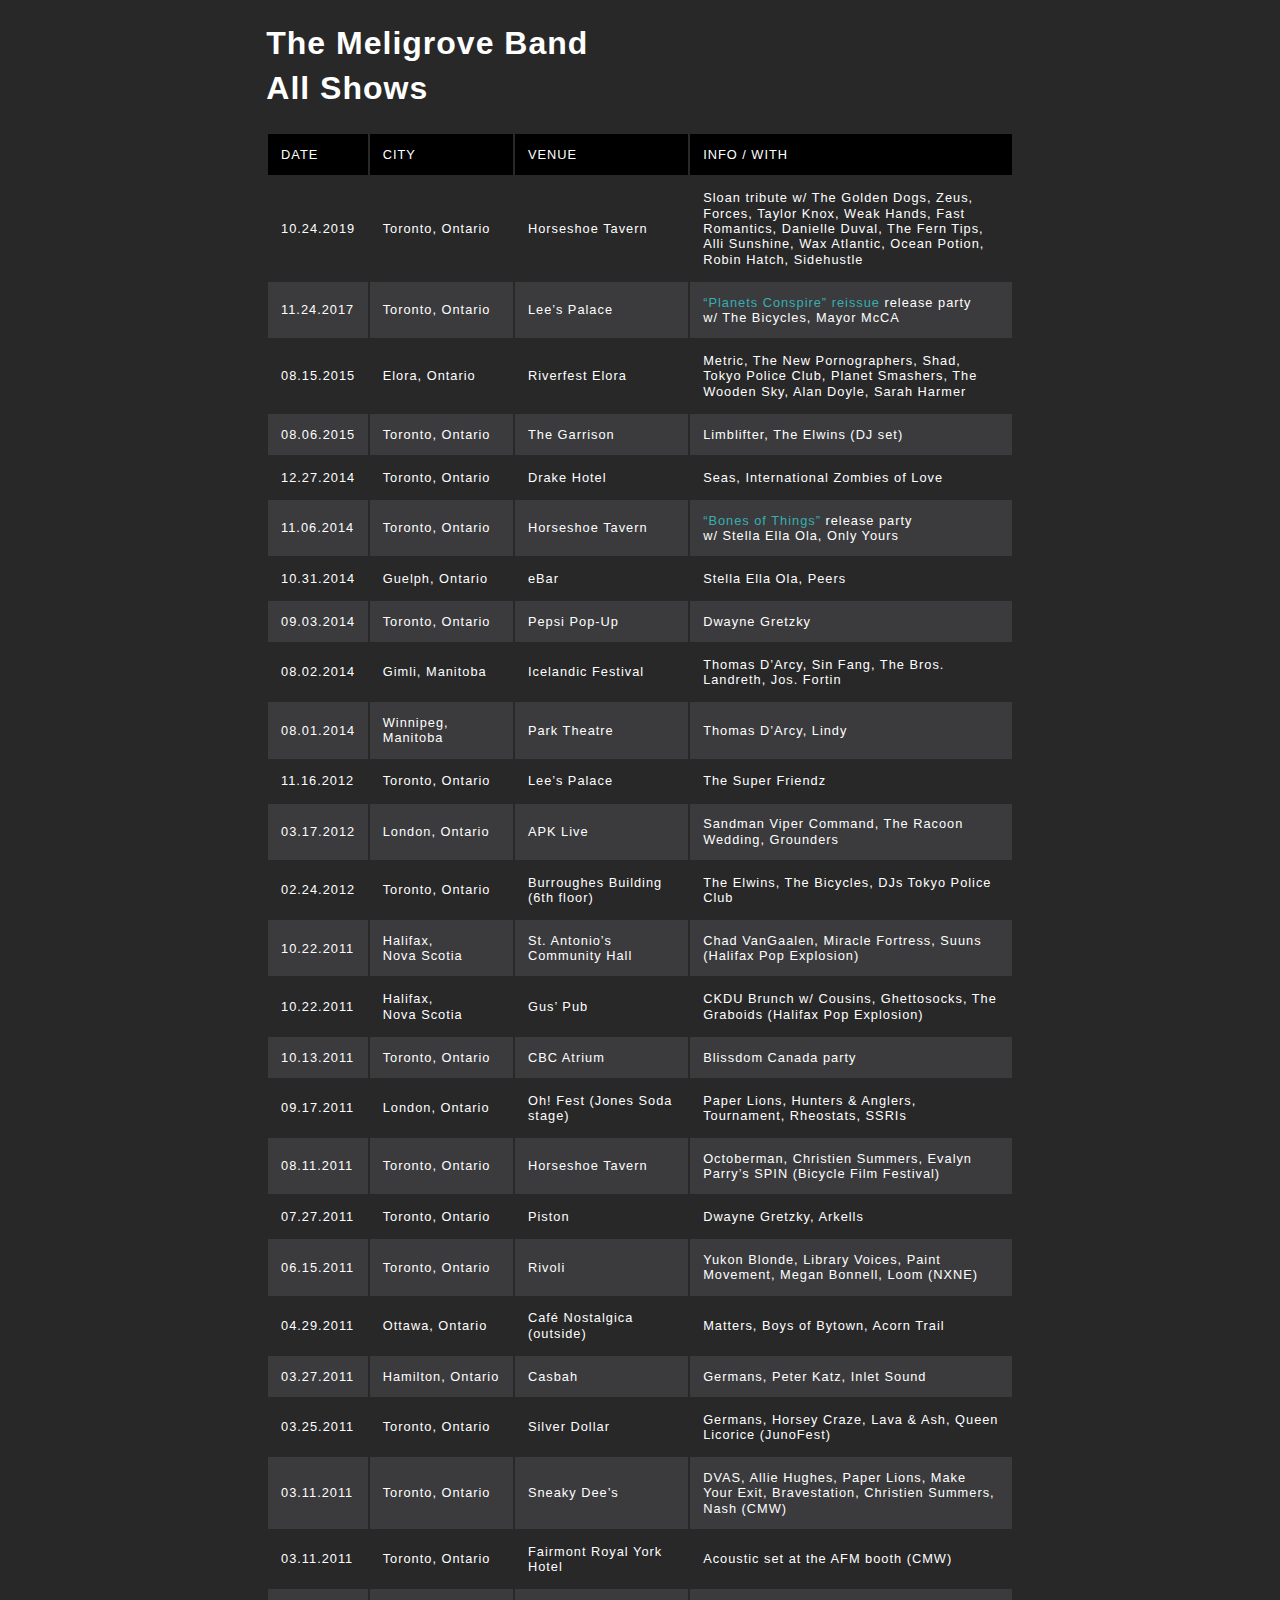
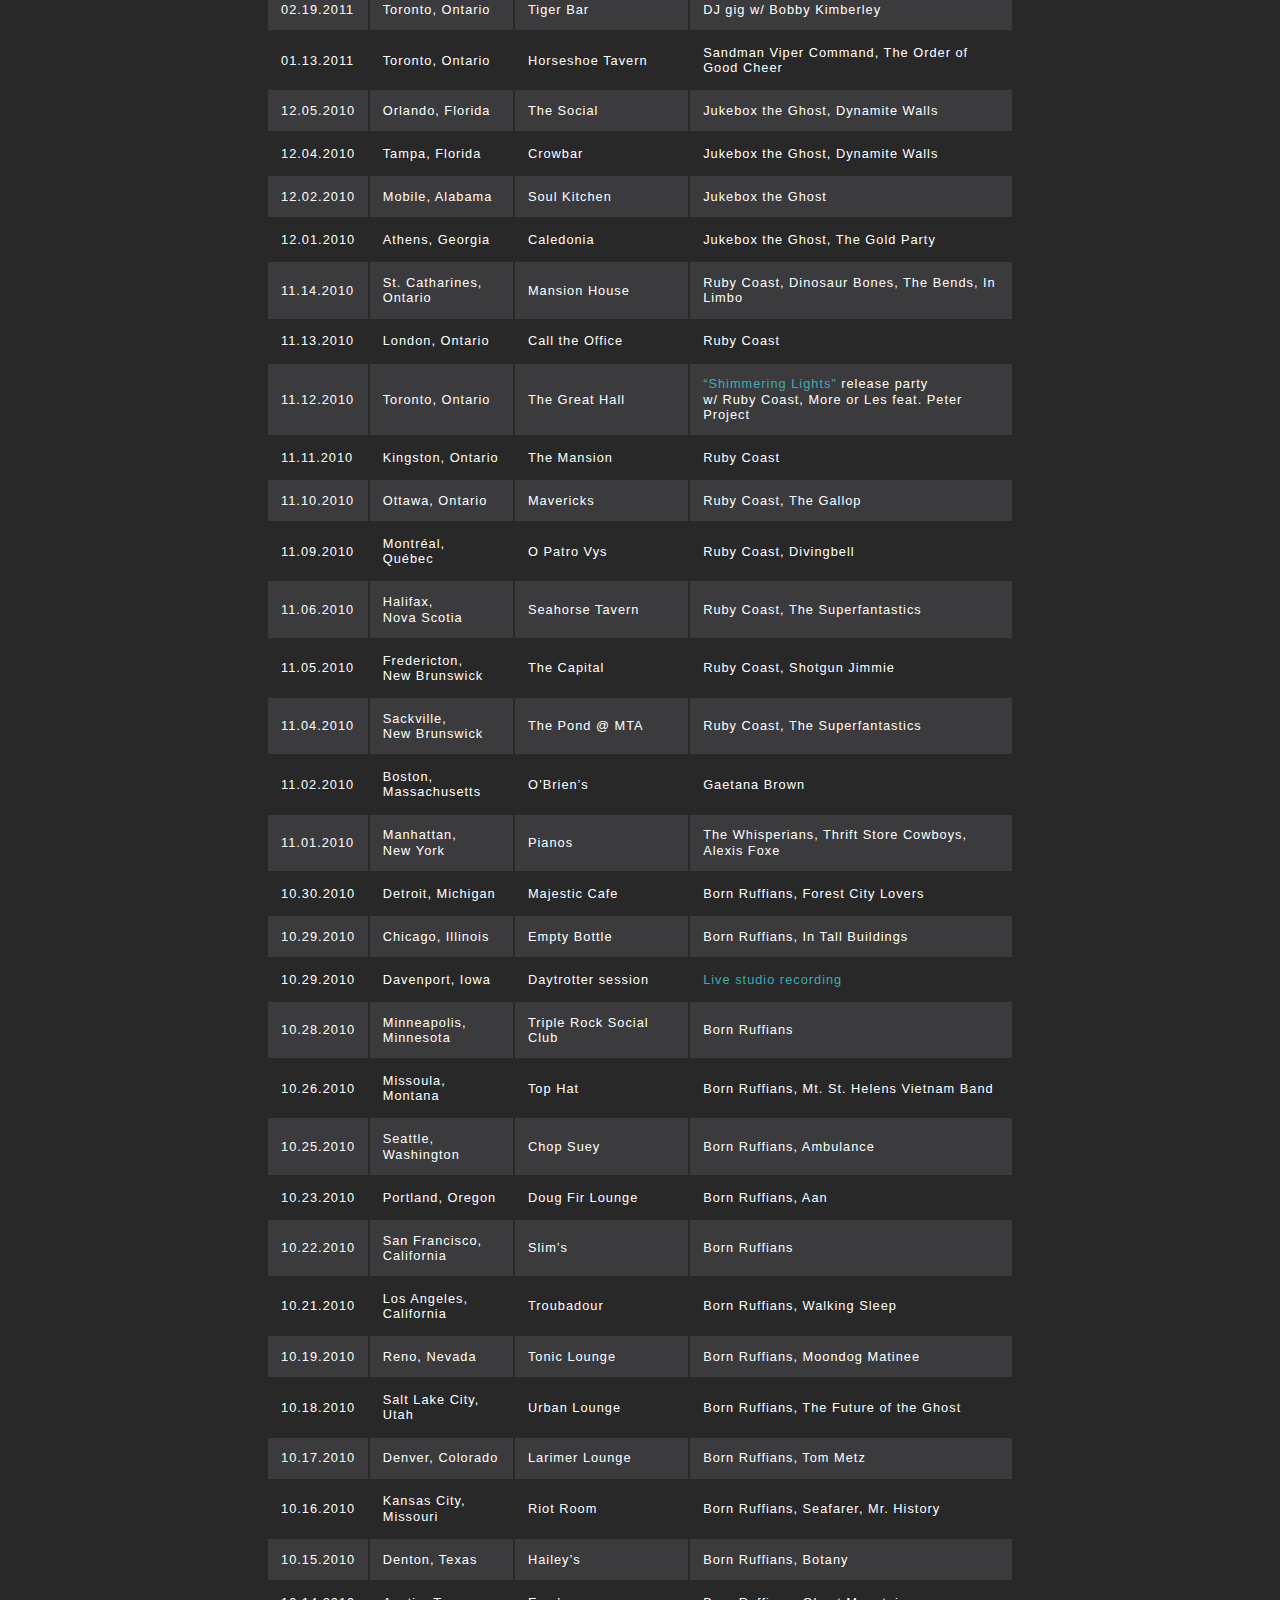
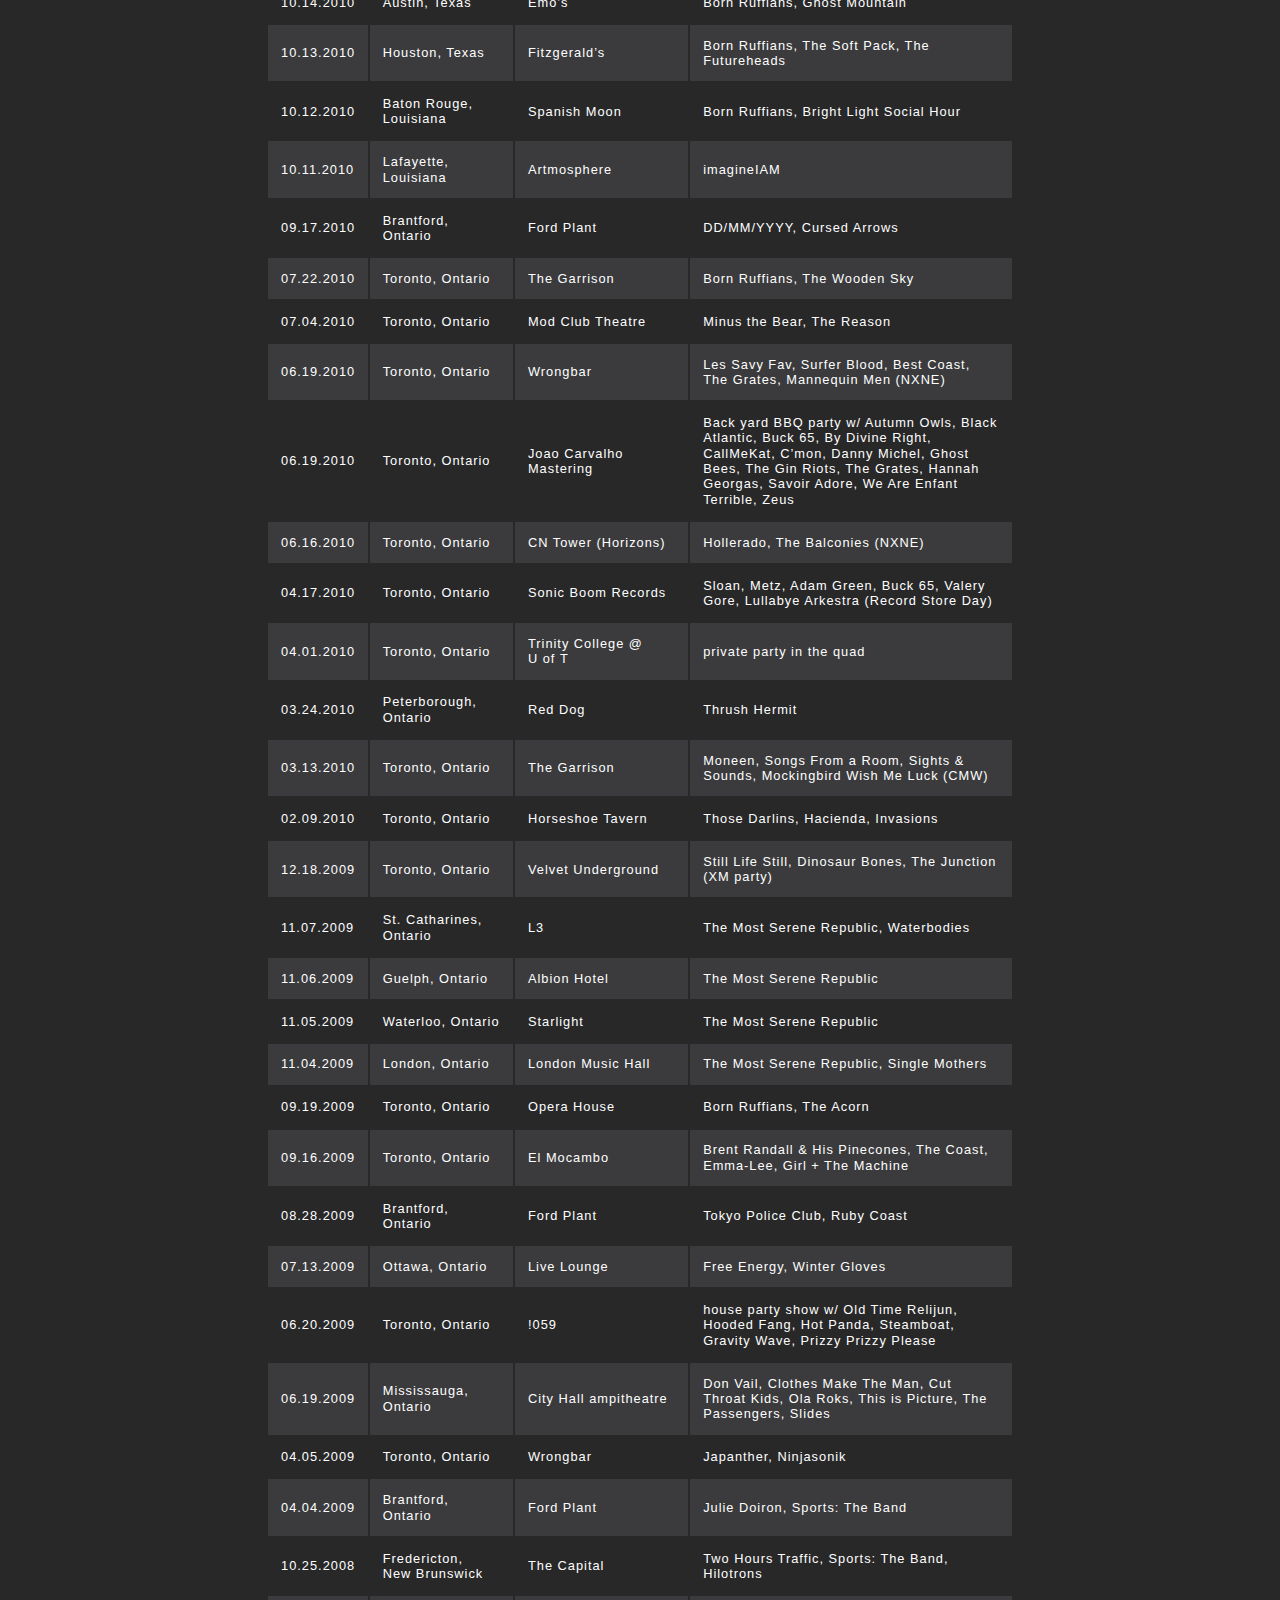
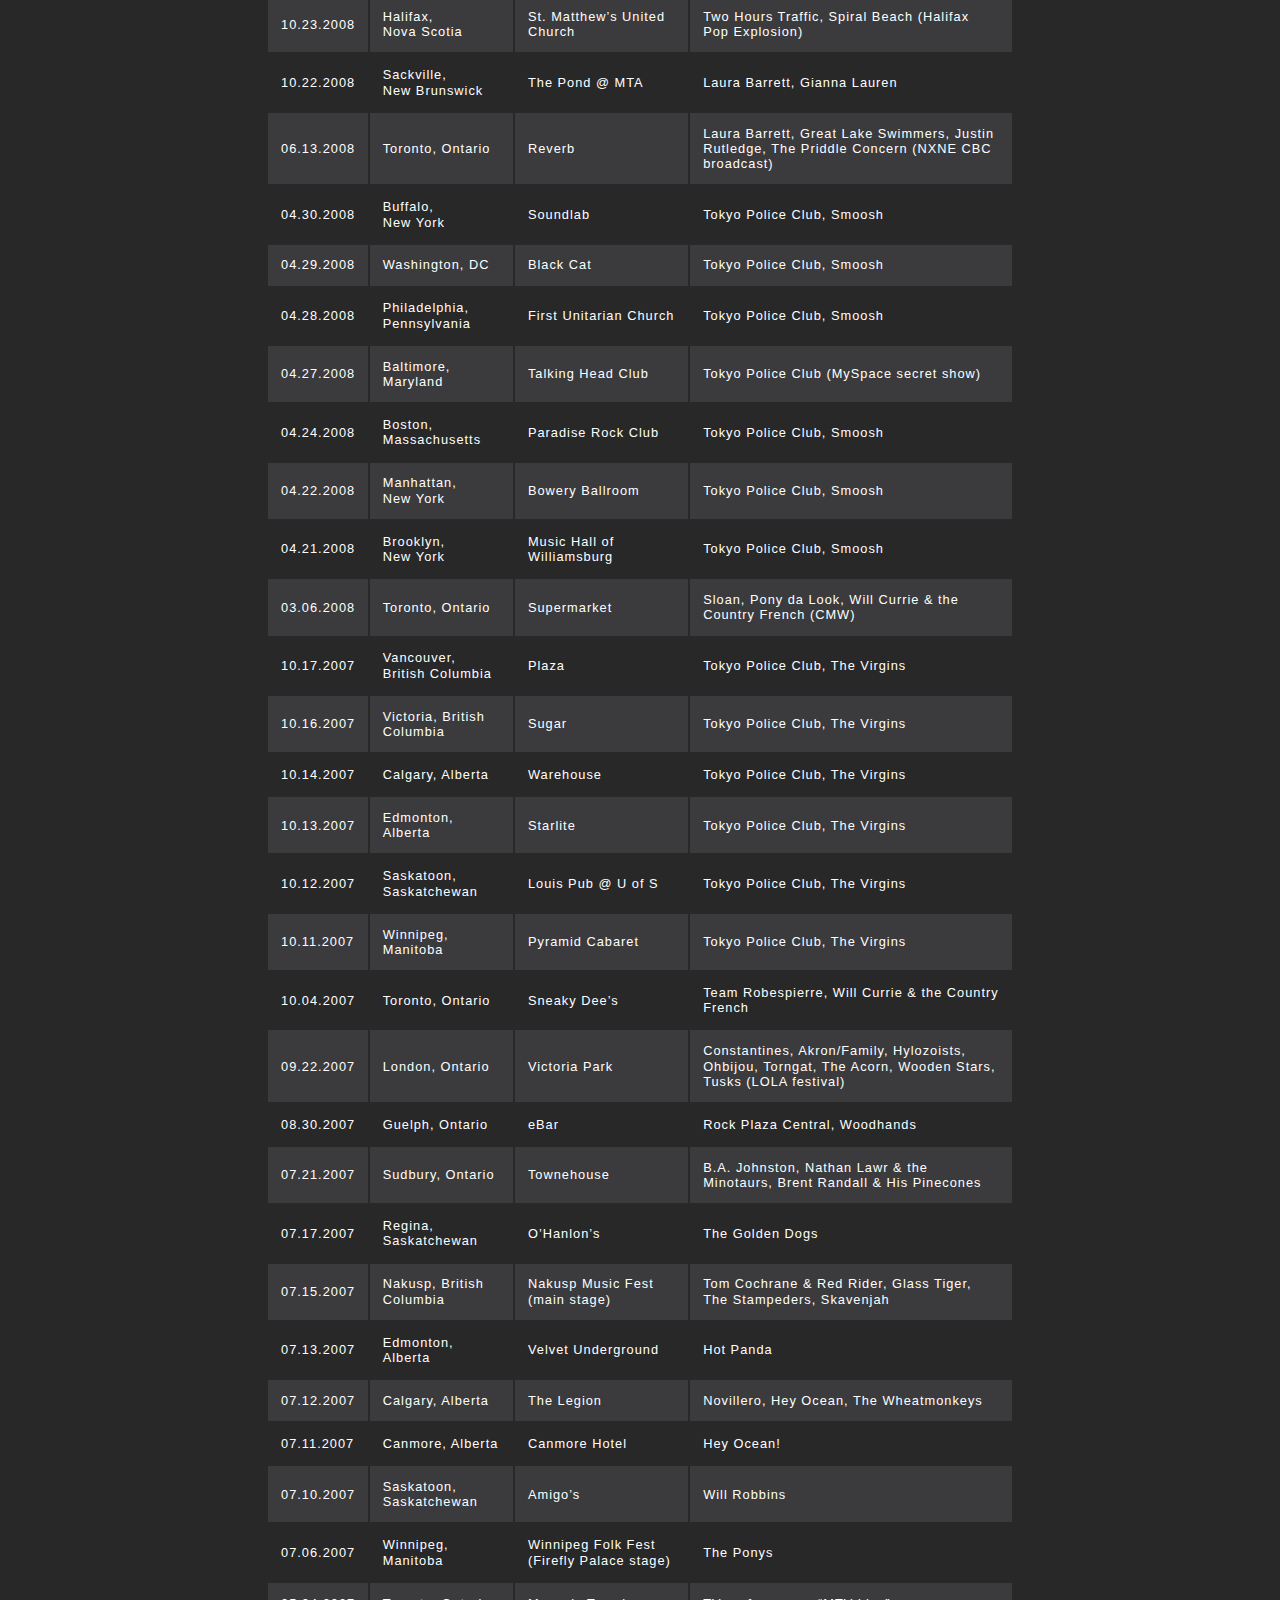
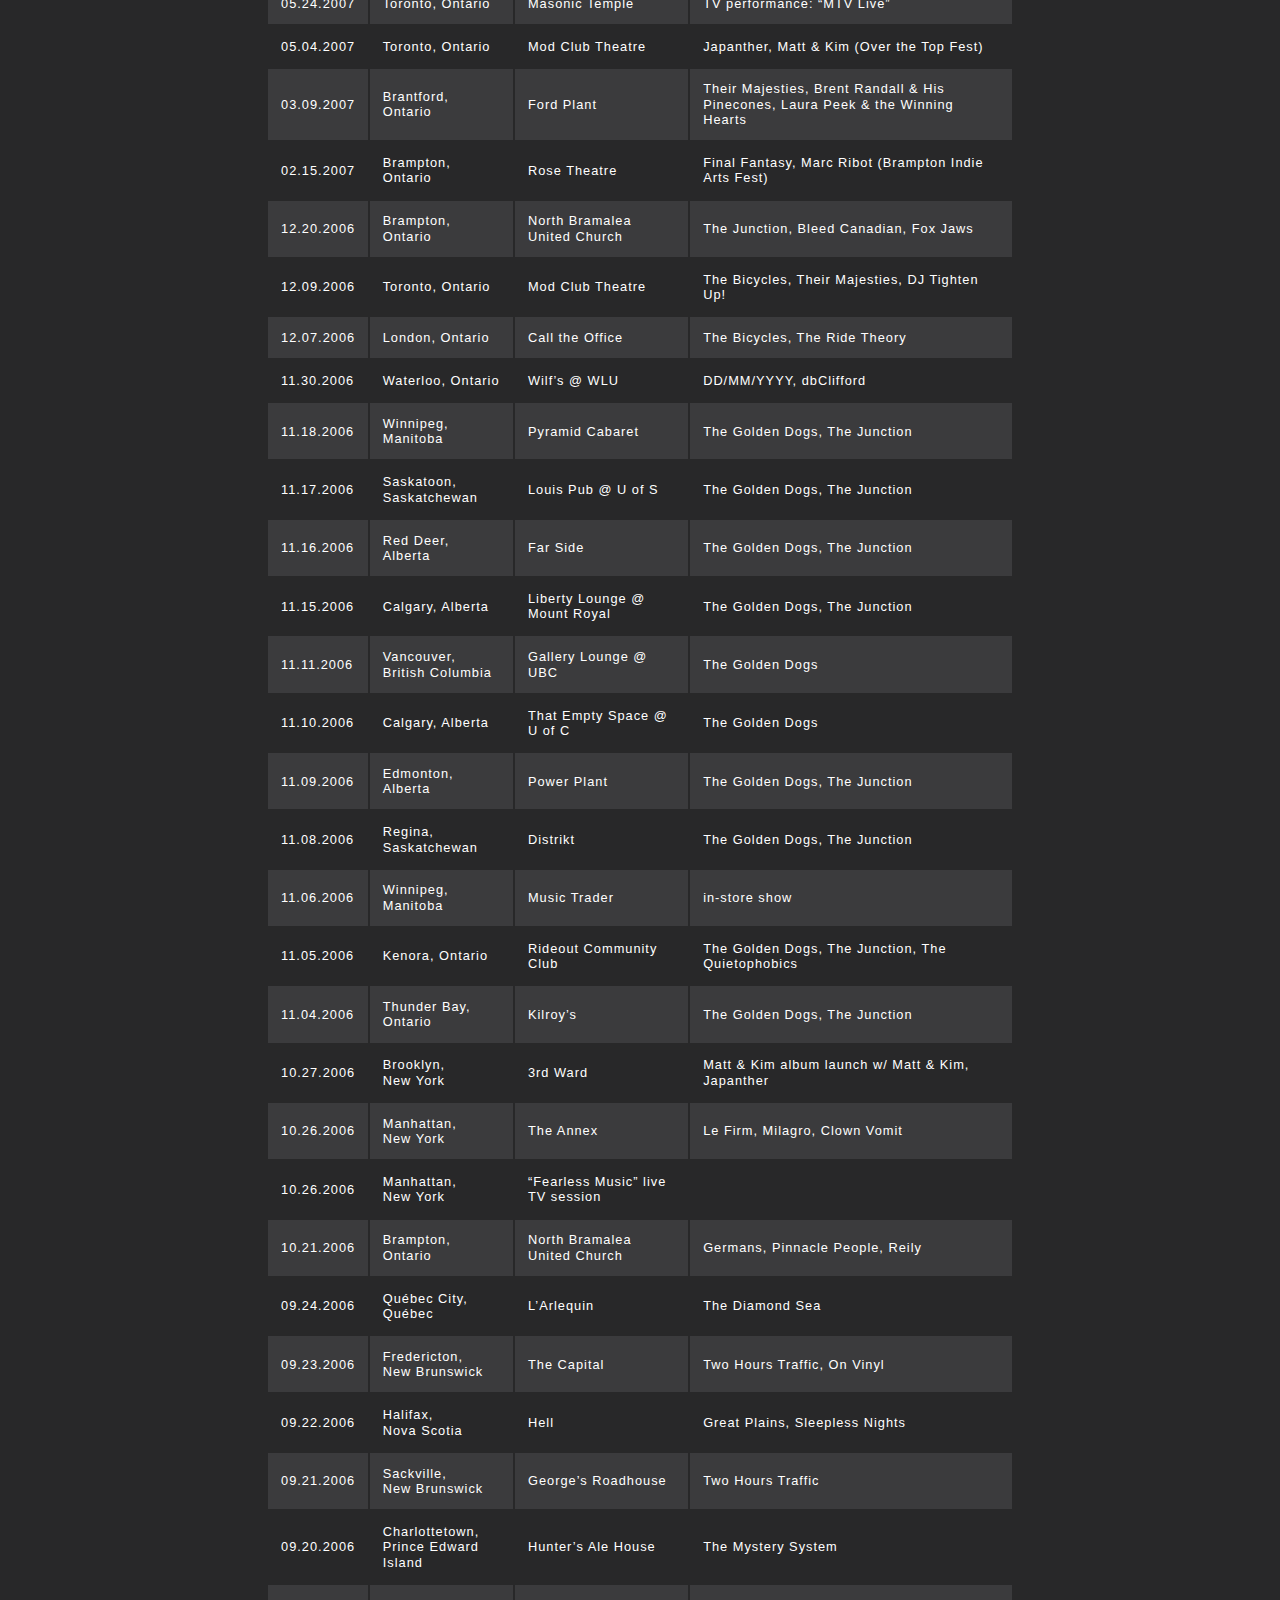
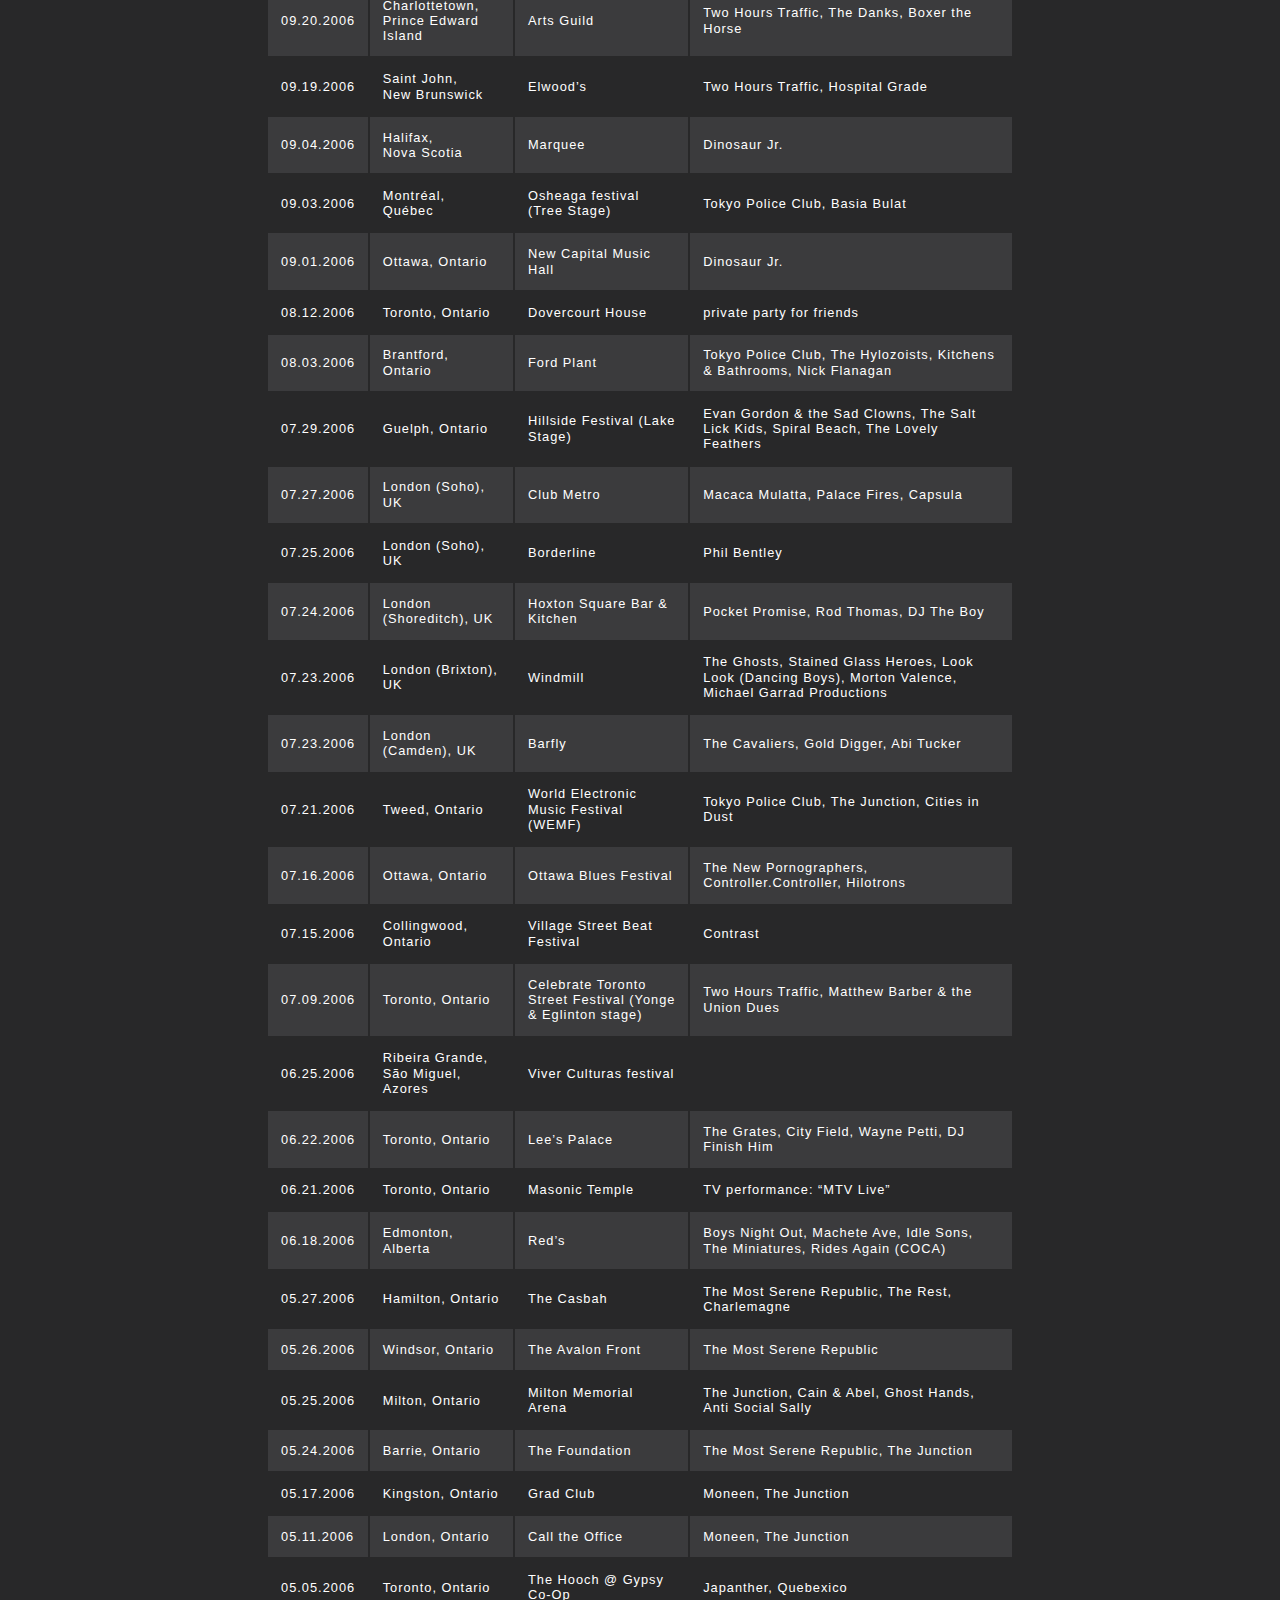
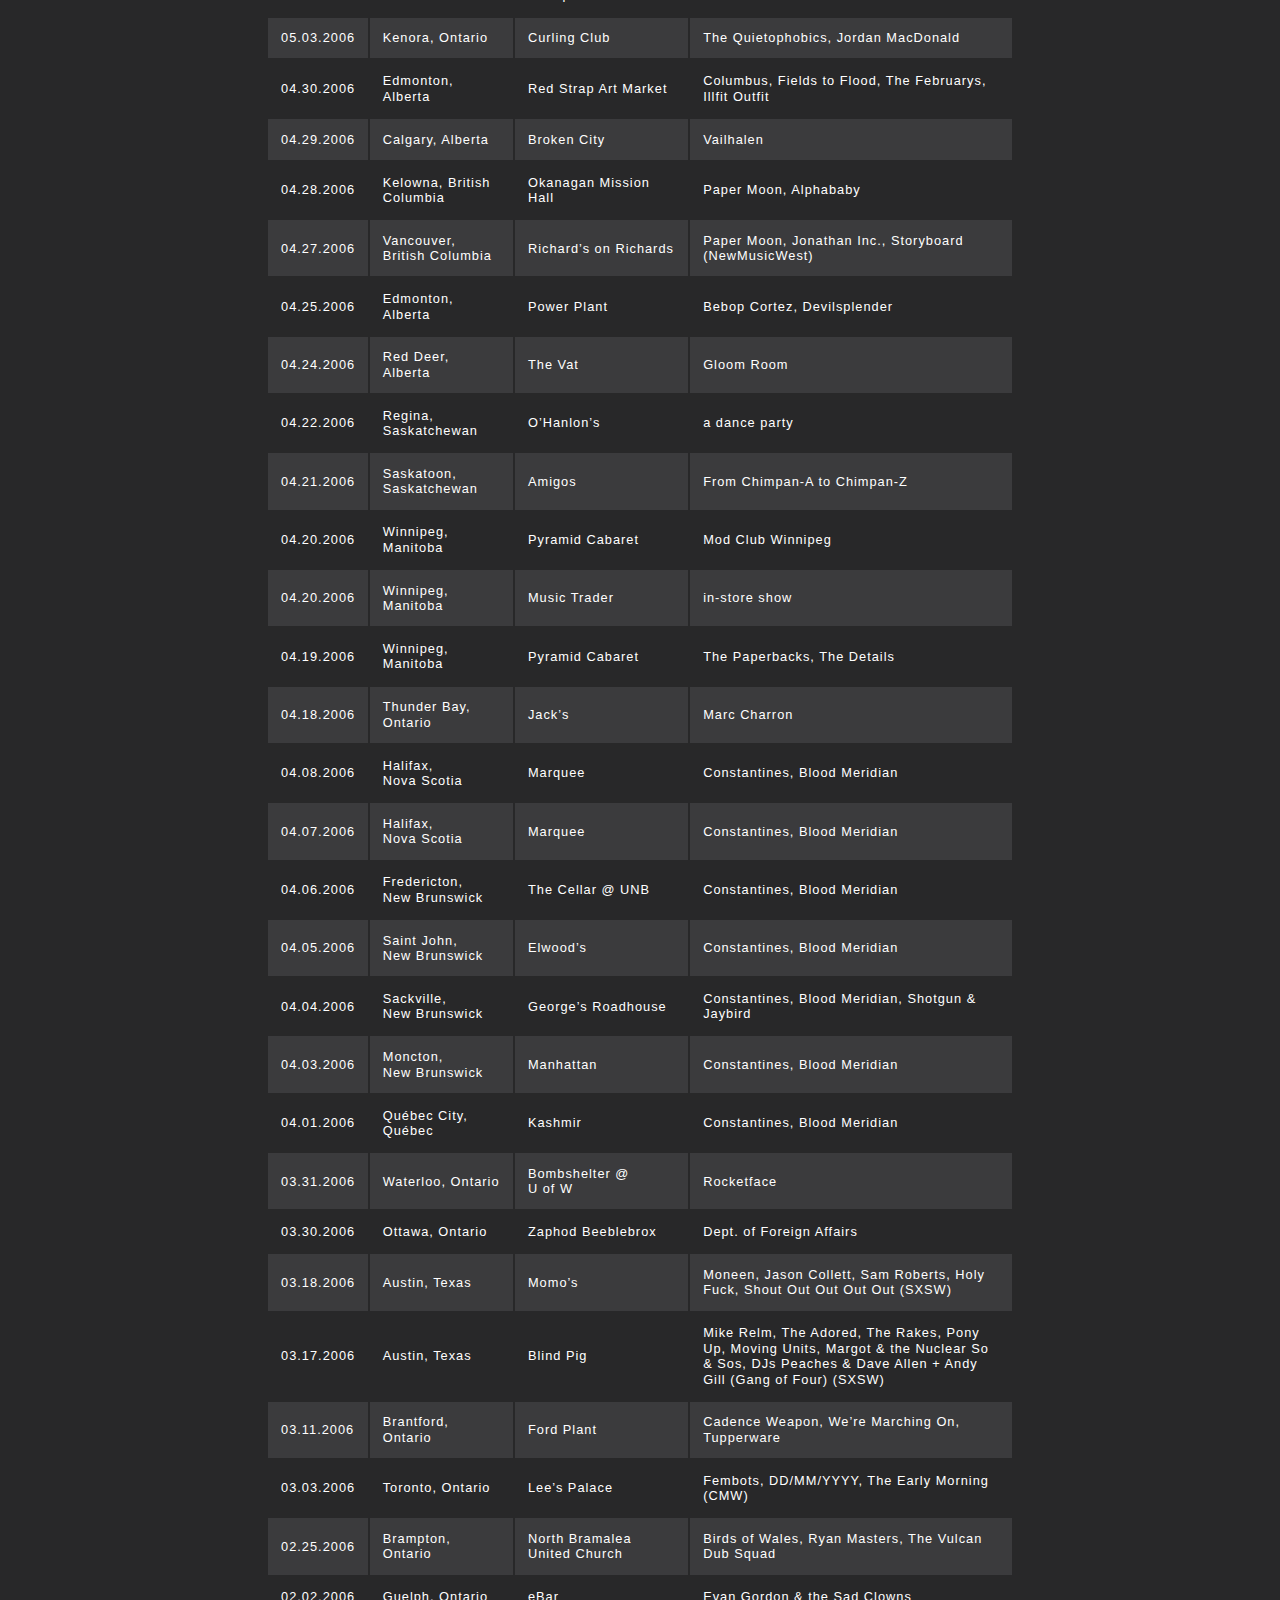
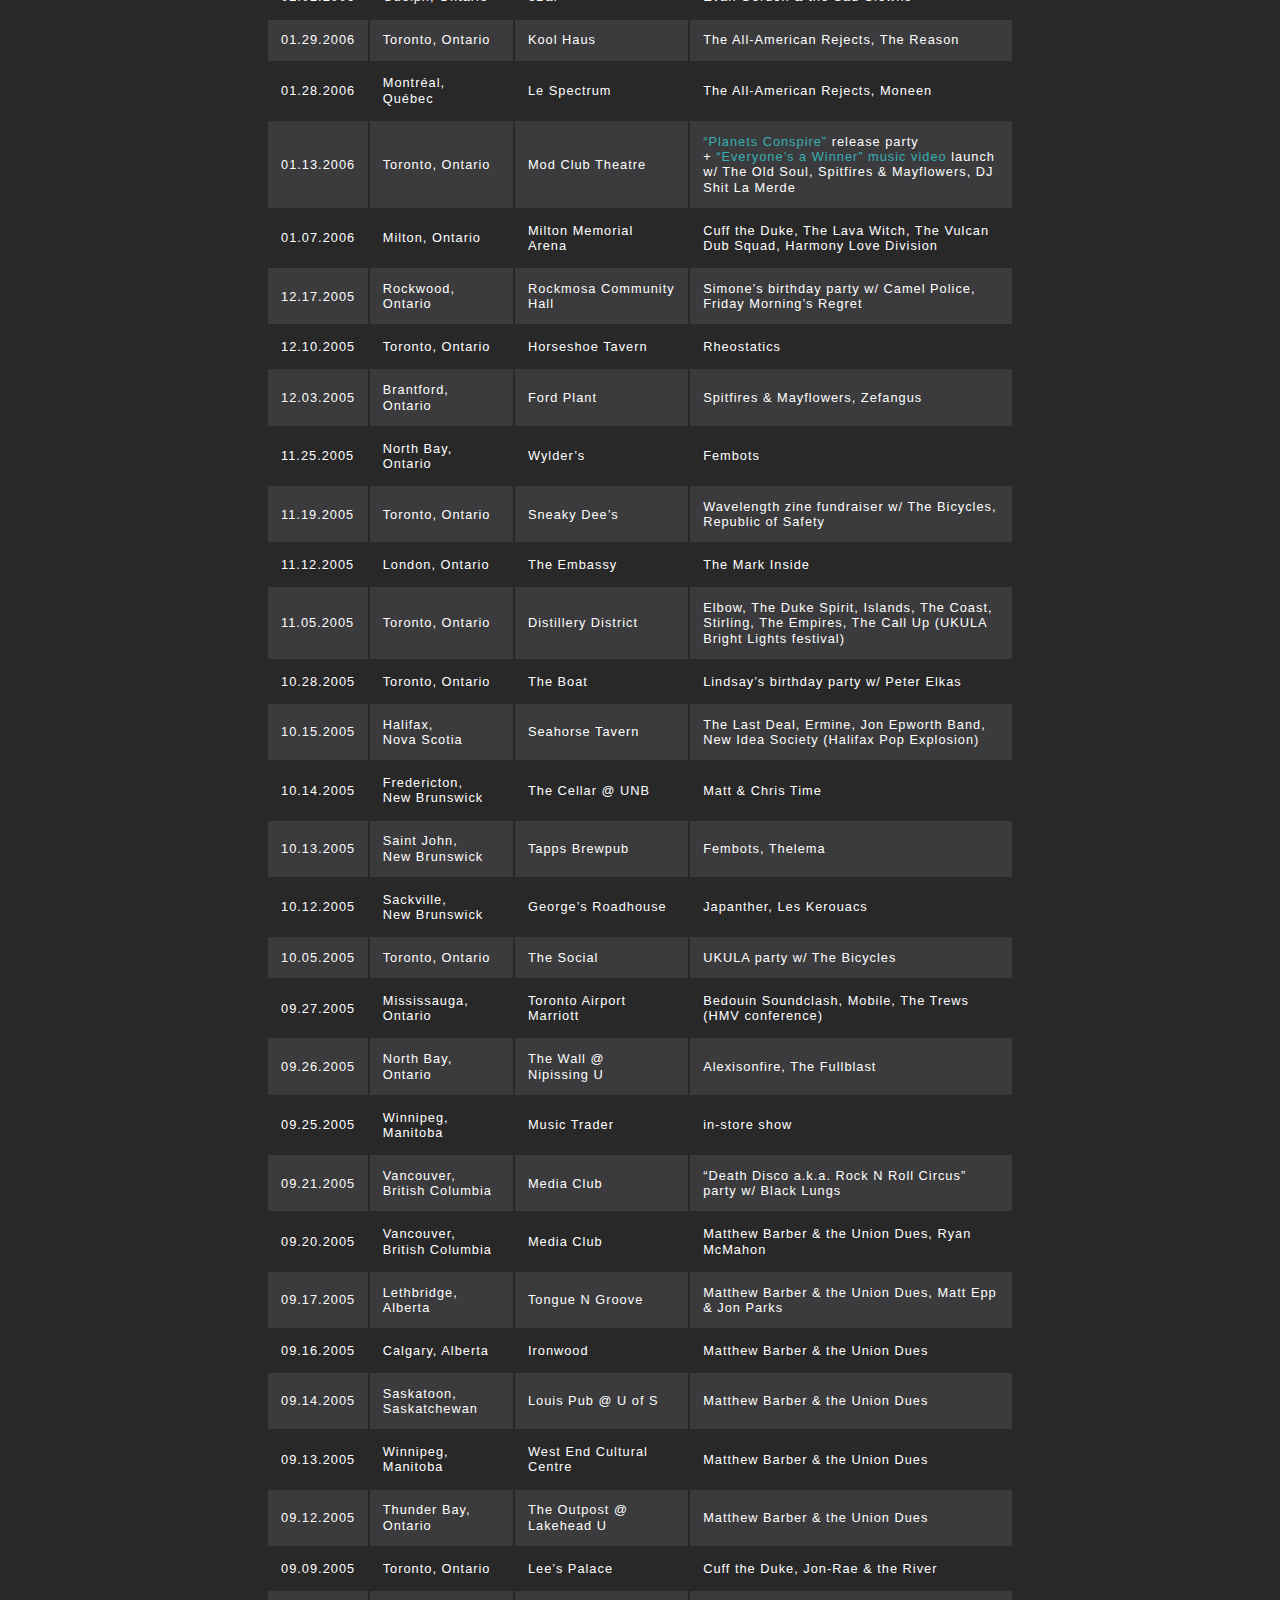
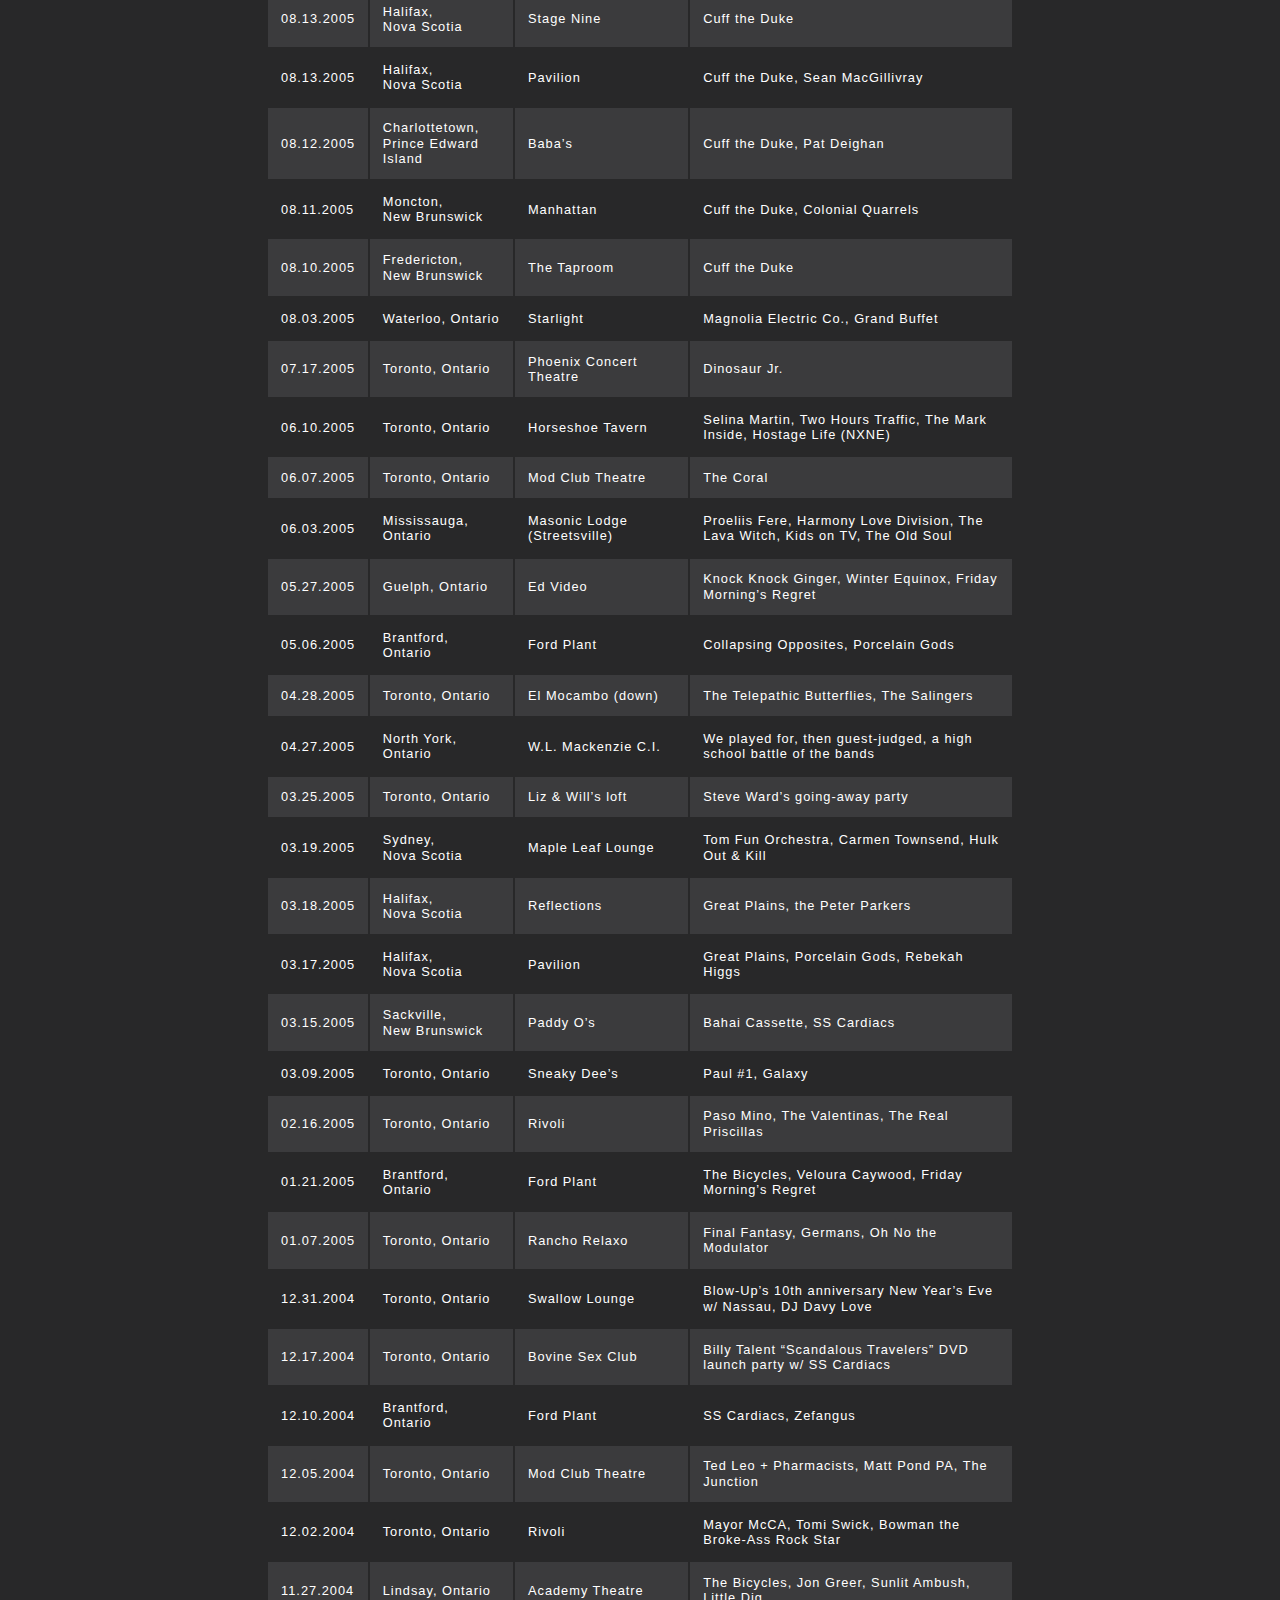
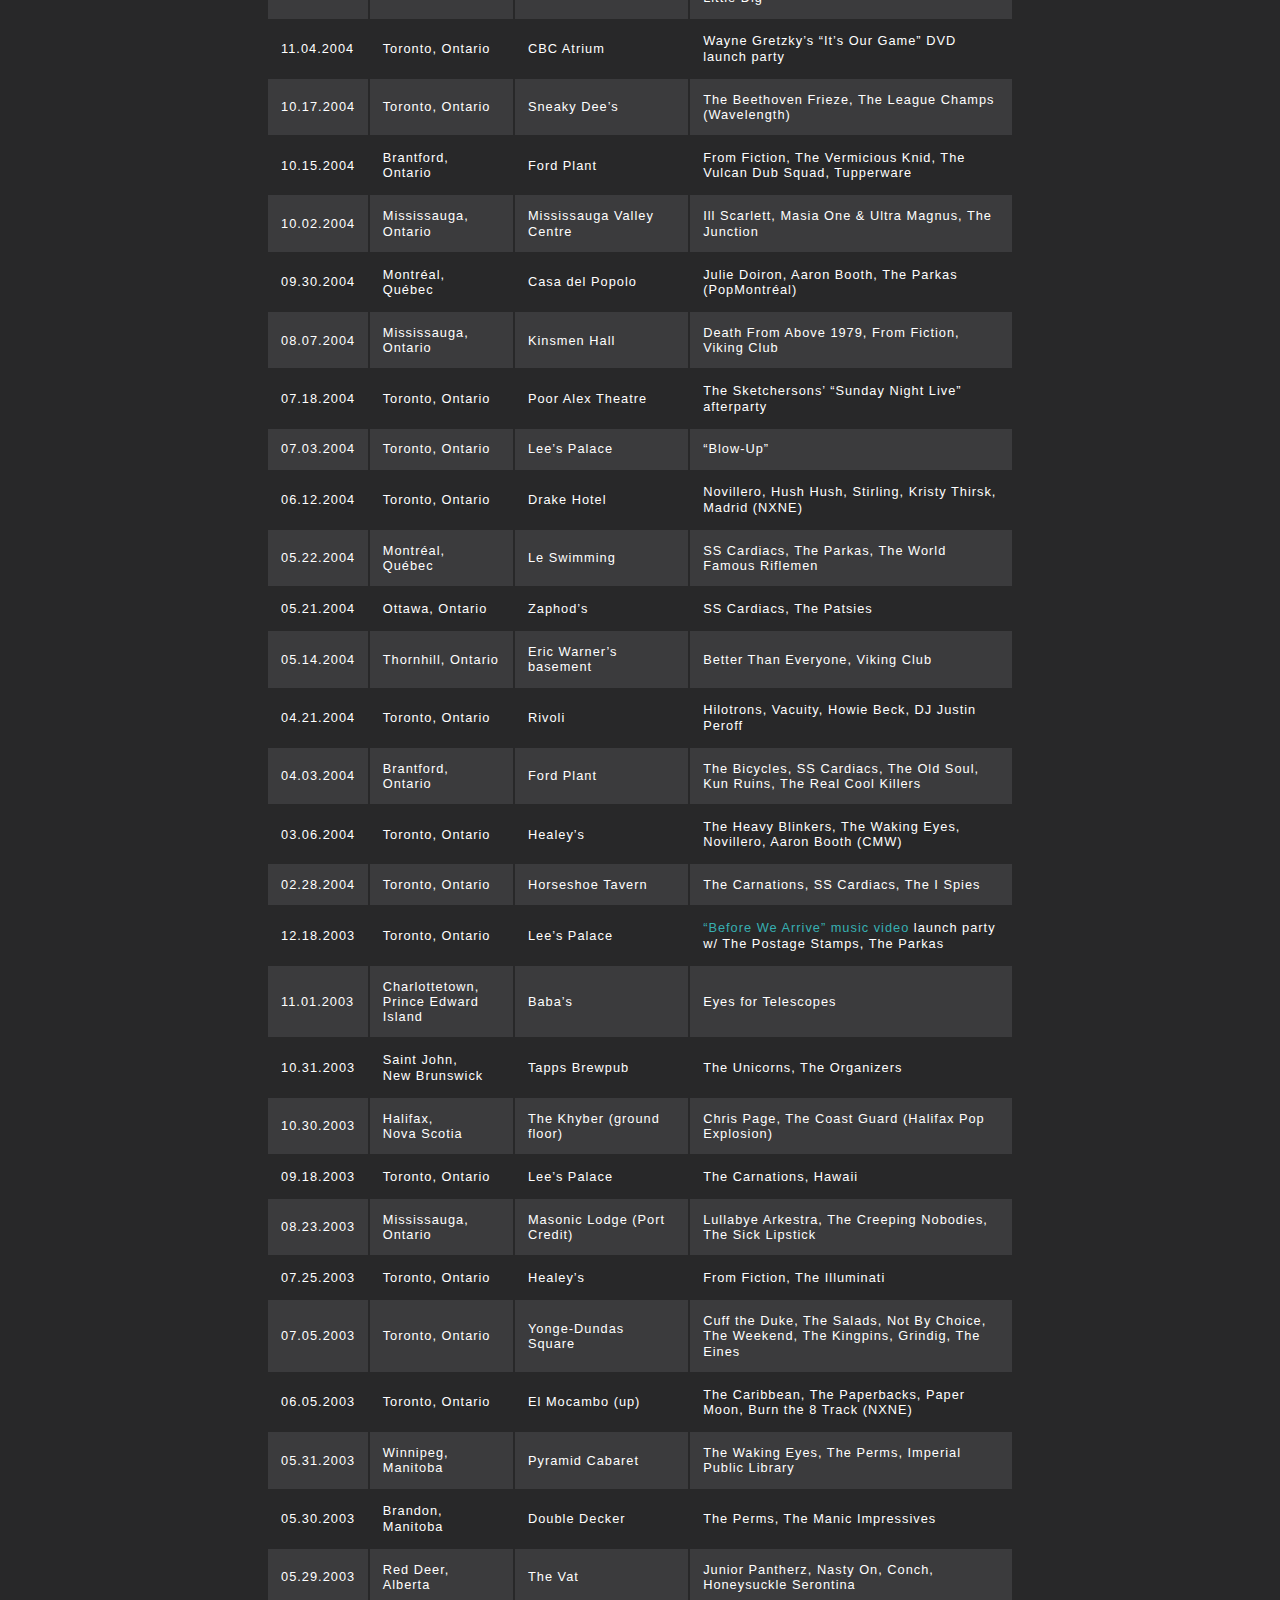
==== commit 6710ff58: "minor fixes" ====
--- a/pastshows.html
+++ b/pastshows.html
@@ -2520,7 +2520,7 @@
           <td>05.06.2000</td>
           <td>Toronto, Ontario</td>
           <td>Lee&rsquo;s Palace</td>
-          <td>Crooked Fingers, Tristan Psionic, Sinclaire (matinee show)</td>
+          <td>Crooked Fingers, Tristan Psionic, Sinclaire<br />(matinee show)</td>
         </tr>
 
         <tr>
@@ -2660,7 +2660,7 @@
           <td>05.01.1999</td>
           <td>Toronto, Ontario</td>
           <td>Horseshoe Tavern</td>
-          <td>Thrush Hermit (matinee show)</td>
+          <td>Thrush Hermit<br />(matinee show)</td>
         </tr>
 
         <tr>
@@ -2772,9 +2772,6 @@
     </main>
 
     <footer>
-      <div class="footerLink">
-        <p><a href="index.html" target="_blank">Home</a></p>
-      </div>
       <div class="social">
         <a href="https://youtube.com/meligroveband/videos" target="_blank"><img src="2020/img/sm/youtube.png" alt="YouTube" /></a>
         <a href="https://facebook.com/meligroveband" target="_blank"><img src="2020/img/sm/facebook.png" alt="Facebook" /></a>
@@ -2783,6 +2780,9 @@
         <a href="https://meligroveband.bandcamp.com" target="_blank"><img src="2020/img/sm/bandcamp.png" alt="Bandcamp" /></a>
         <a href="https://open.spotify.com/artist/7tl9hTvWQrZhwf7CDn0lq9" target="_blank"><img src="2020/img/sm/spotify.png" alt="Spotify" /></a>
       </div>
+      <div class="footerText">
+        <p><a href="index.html" target="_blank">Home</a></p>
+      </div>
     </footer>
 
   </body>
--- a/2020/styles.css
+++ b/2020/styles.css
@@ -12,7 +12,13 @@
   padding: 0;
 }
 
+header {
+  width: 100%;
+  margin: 0 auto;
+}
+
 p {
+  font-size: 1.2em;
   letter-spacing: 1px;
 }
 
@@ -26,10 +32,6 @@
 
 a:hover {
   color: #ffffff;
-}
-
-h1 {
-  text-transform: uppercase;
 }
 
 .music {
@@ -81,7 +83,7 @@
   text-decoration: none;
 }
 
-.footerLink {
+.footerText {
   text-align: center;
   margin: 0 auto;
   text-transform: uppercase;
@@ -89,9 +91,18 @@
 
 .social {
   display: inline-block;
-  margin-top: 20px;
+  margin: 20px 0;
 }
 
+.music a:hover,
 .social a:hover {
-  opacity: 0.5;
+  opacity: 0.75;
 }
+
+@media only screen and (max-width: 414px) {
+
+  h1 {
+    padding-left: 1ch;
+  }
+
+}
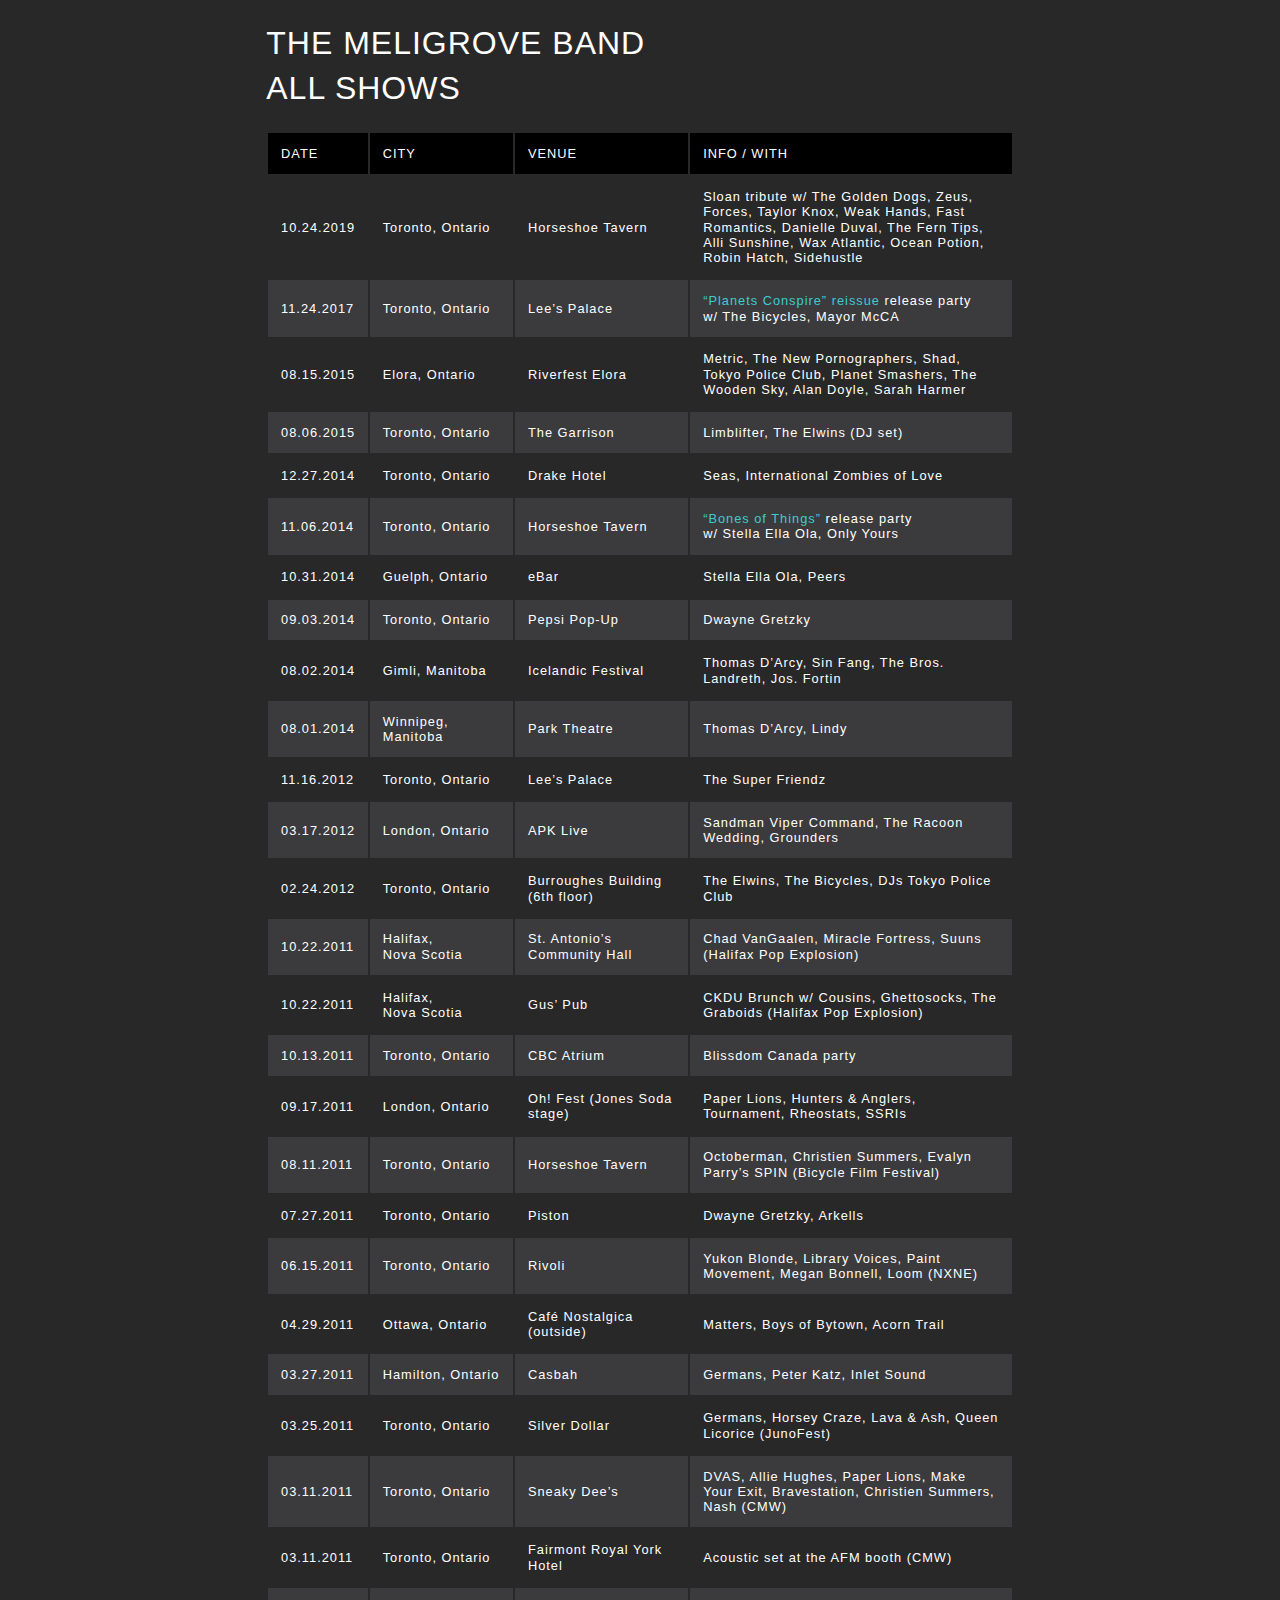
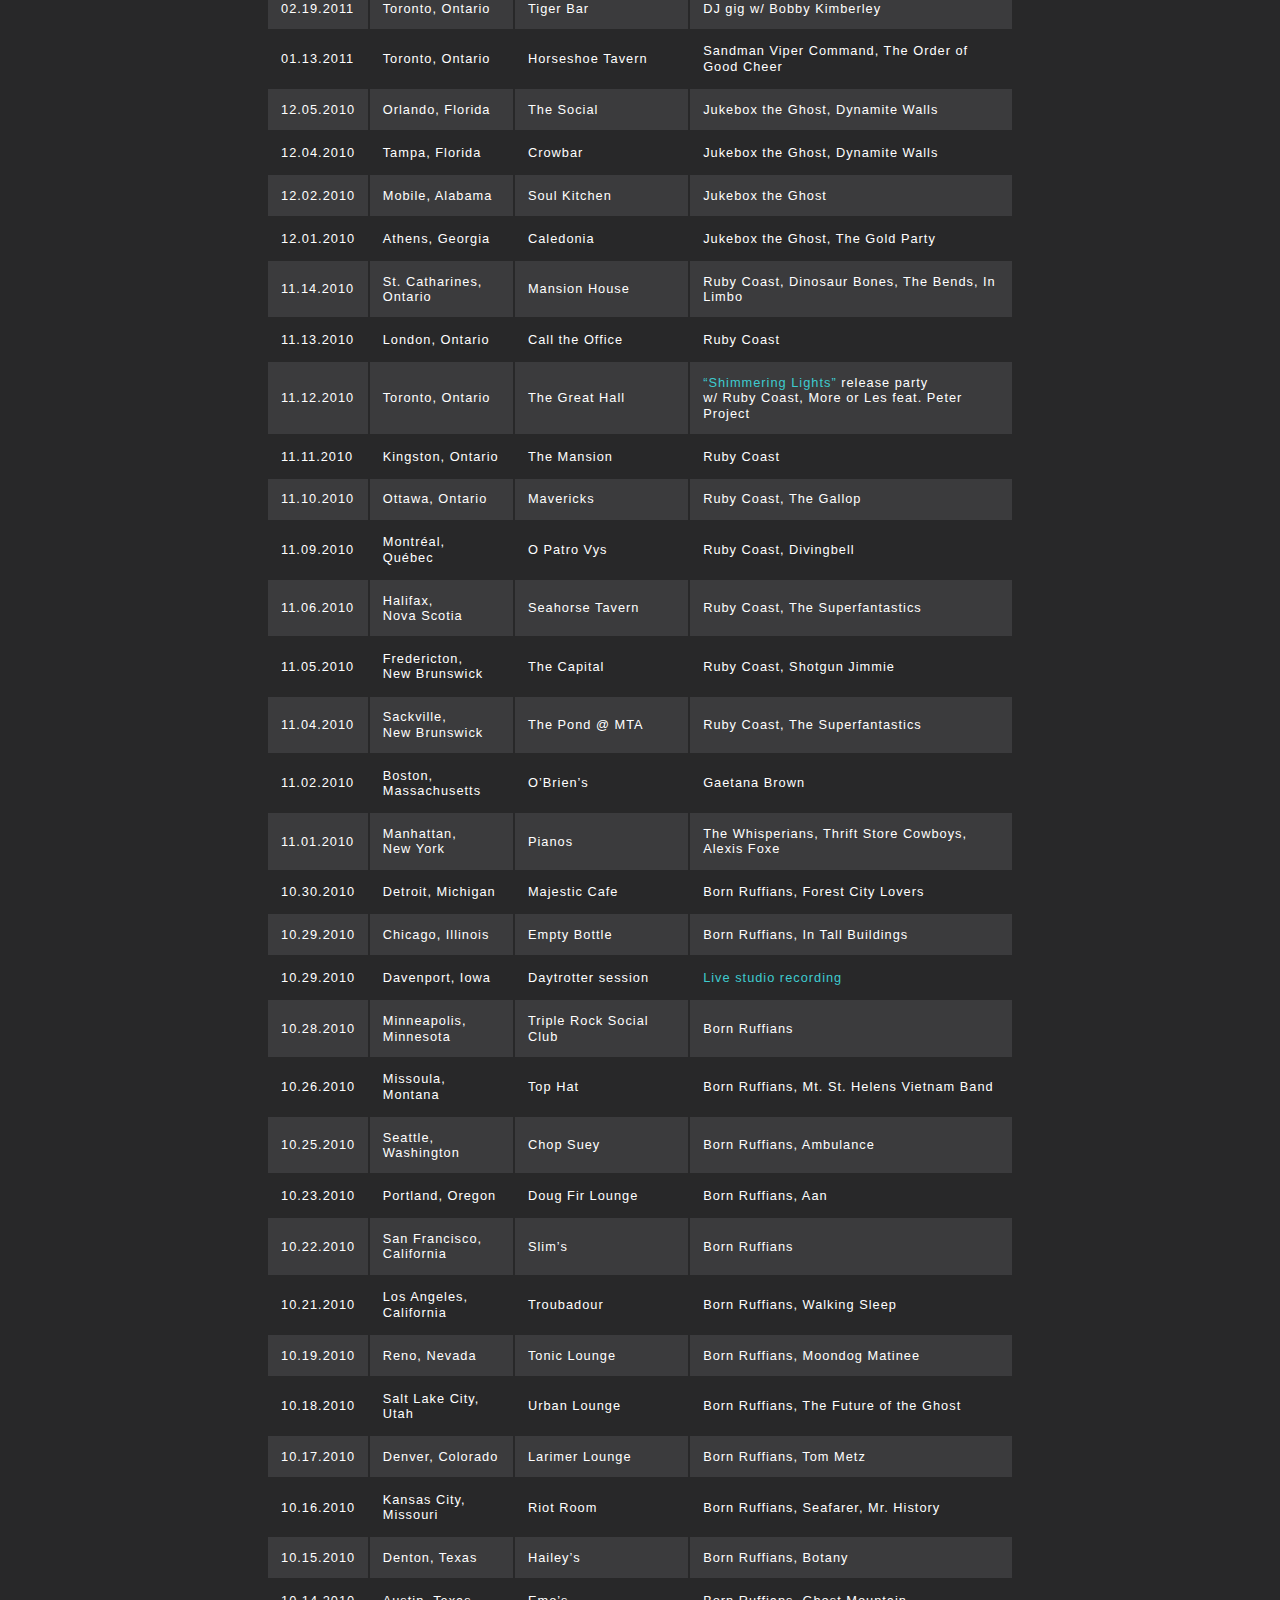
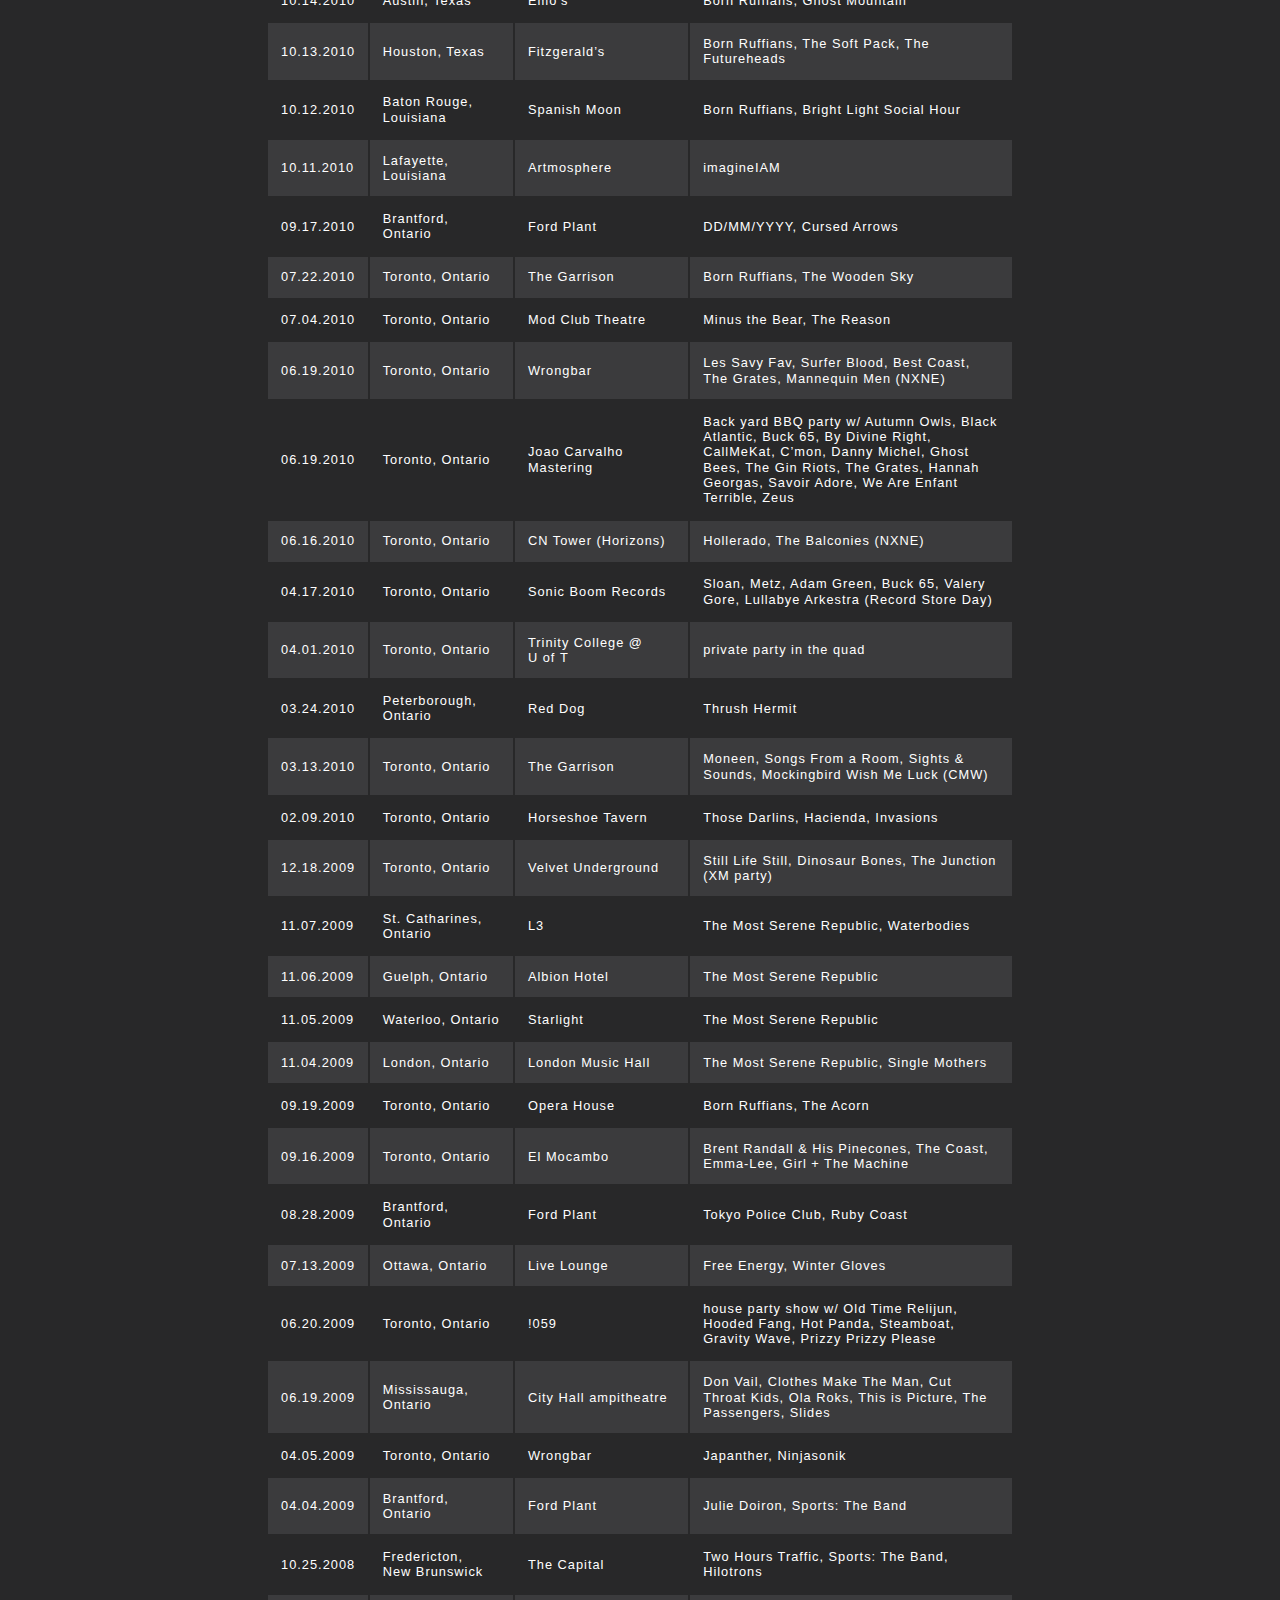
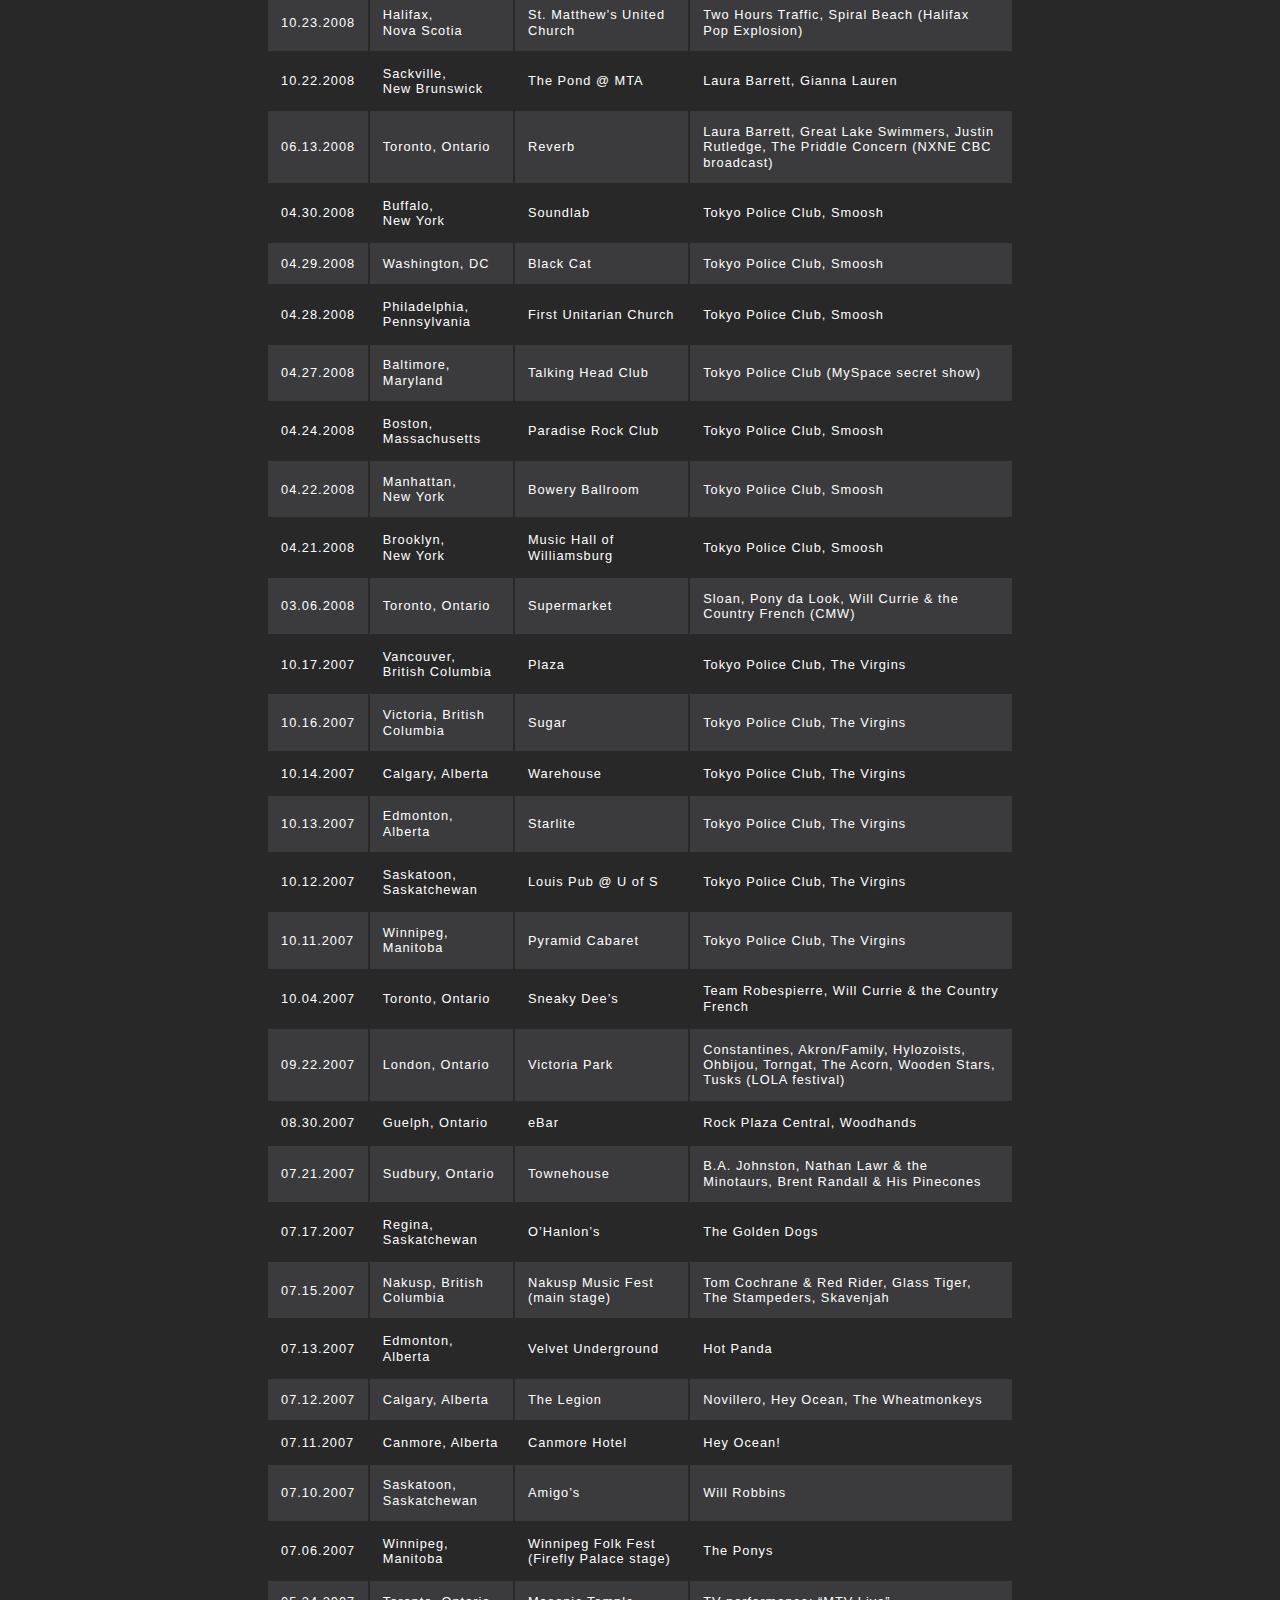
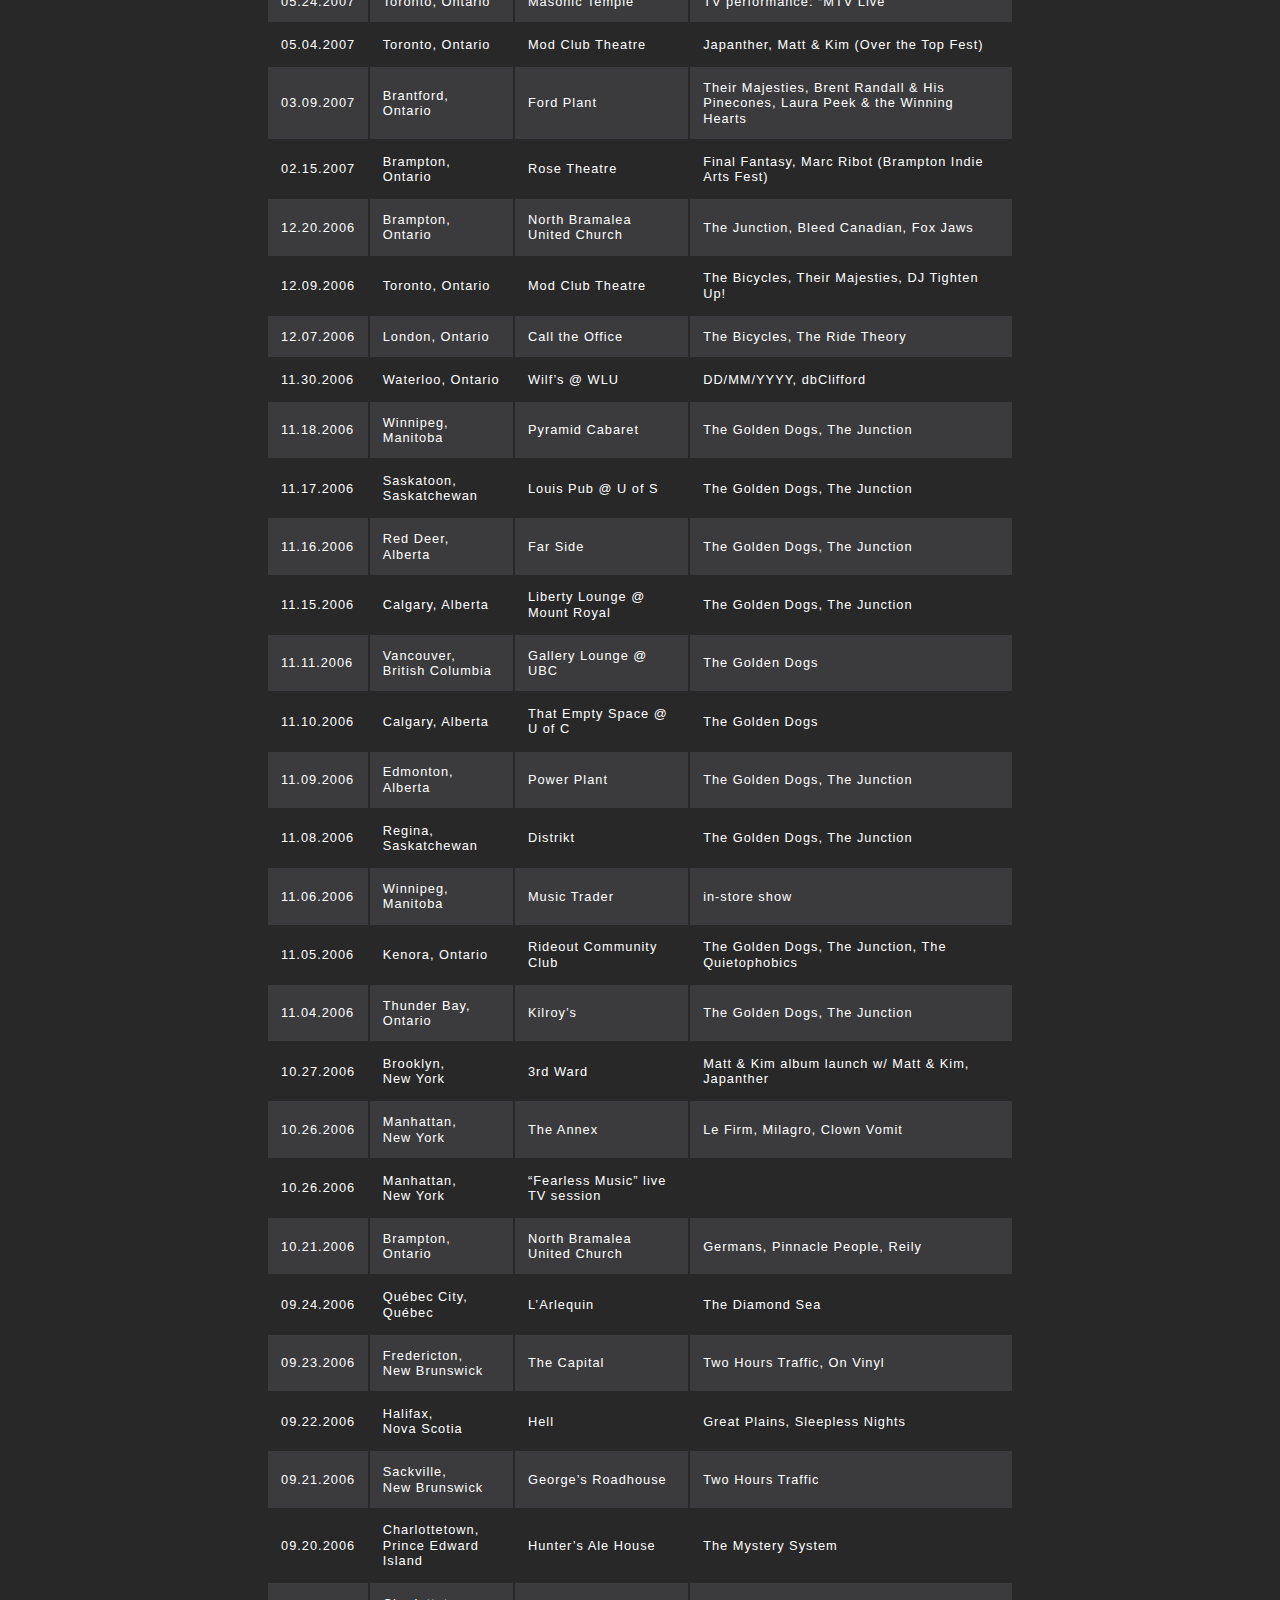
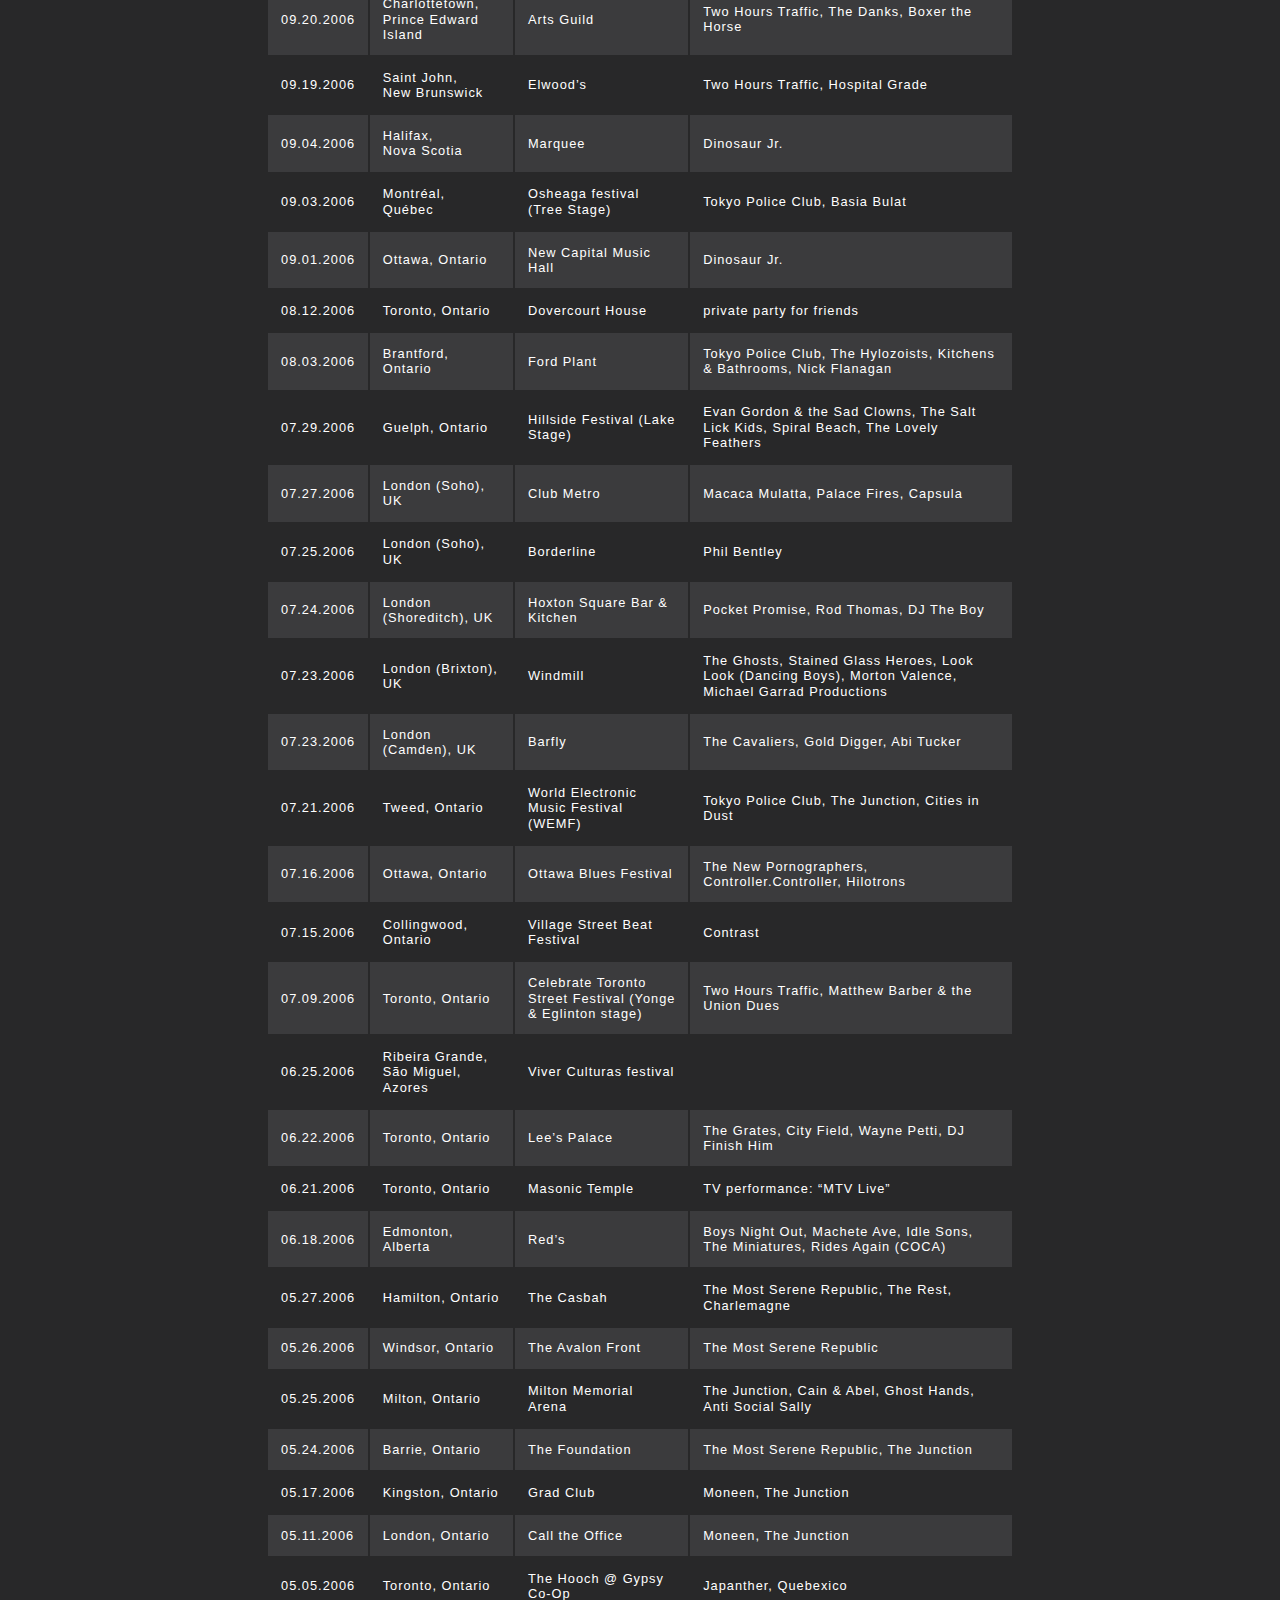
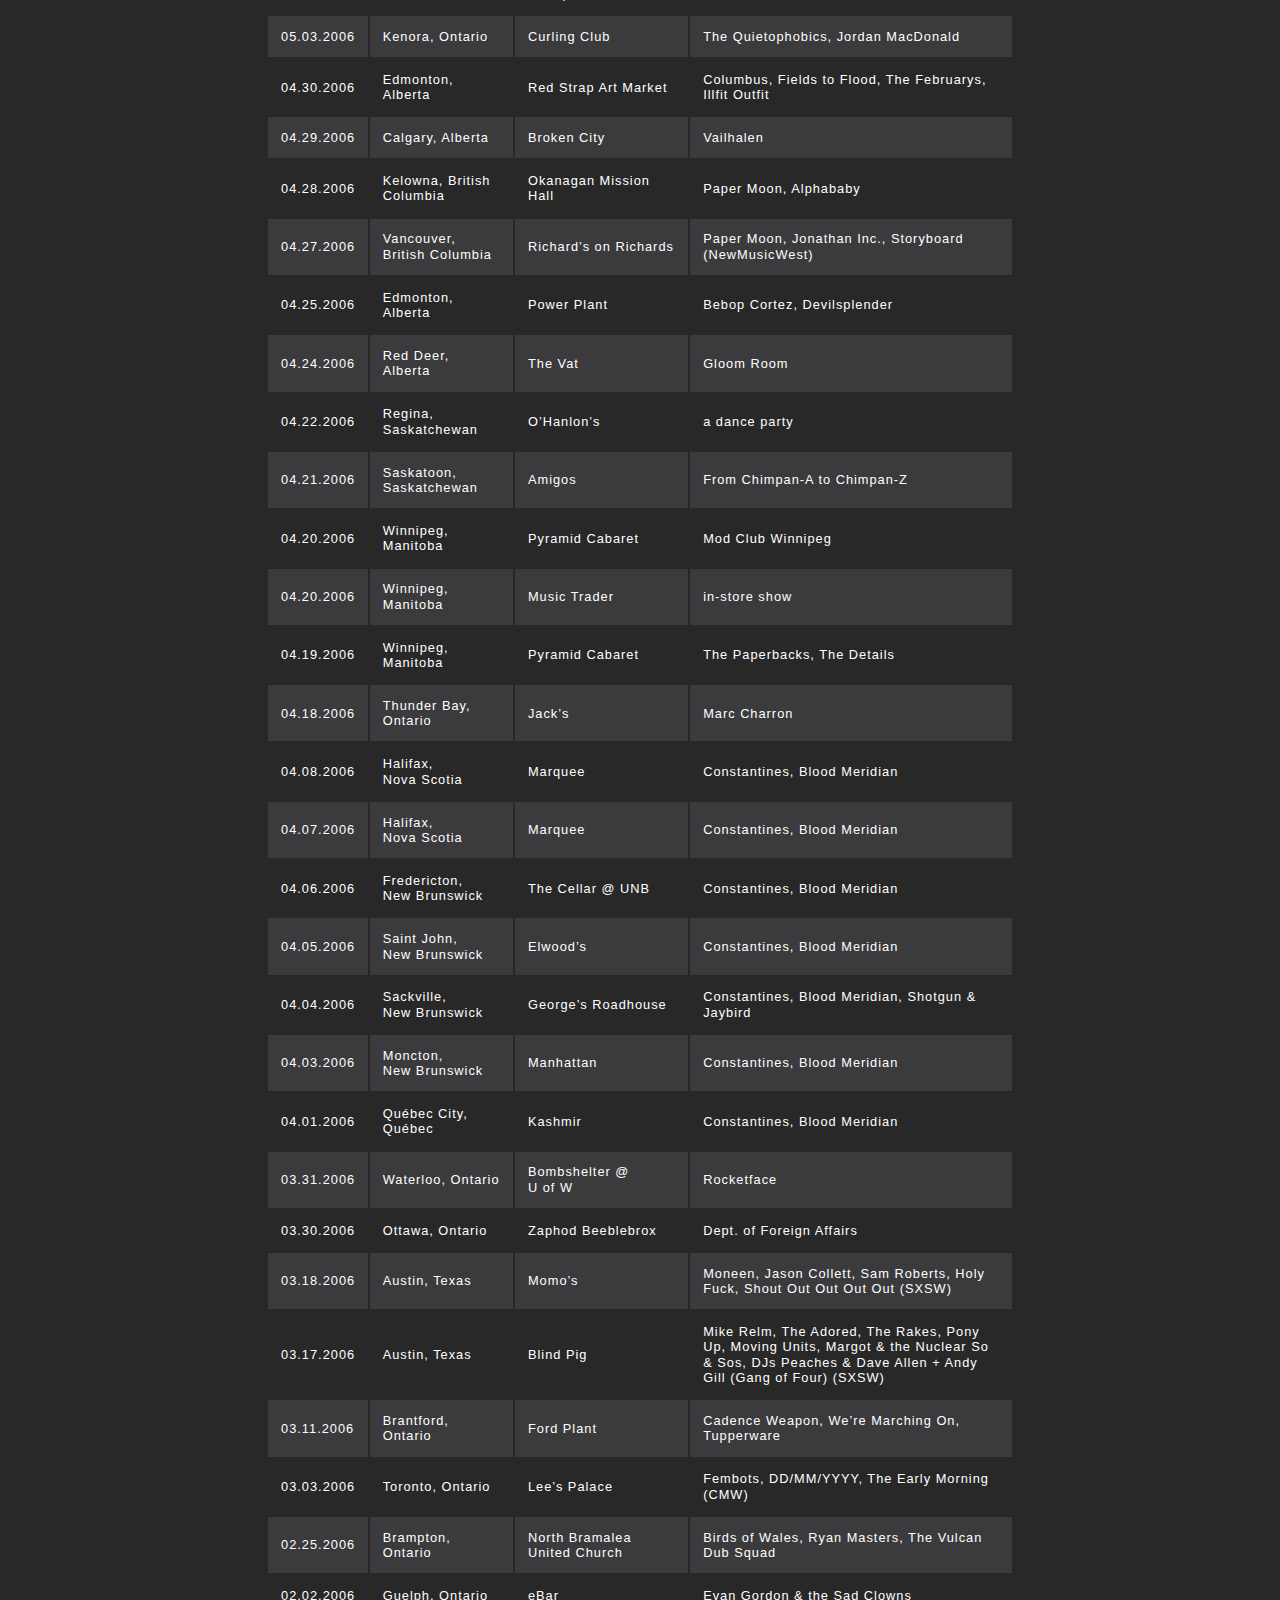
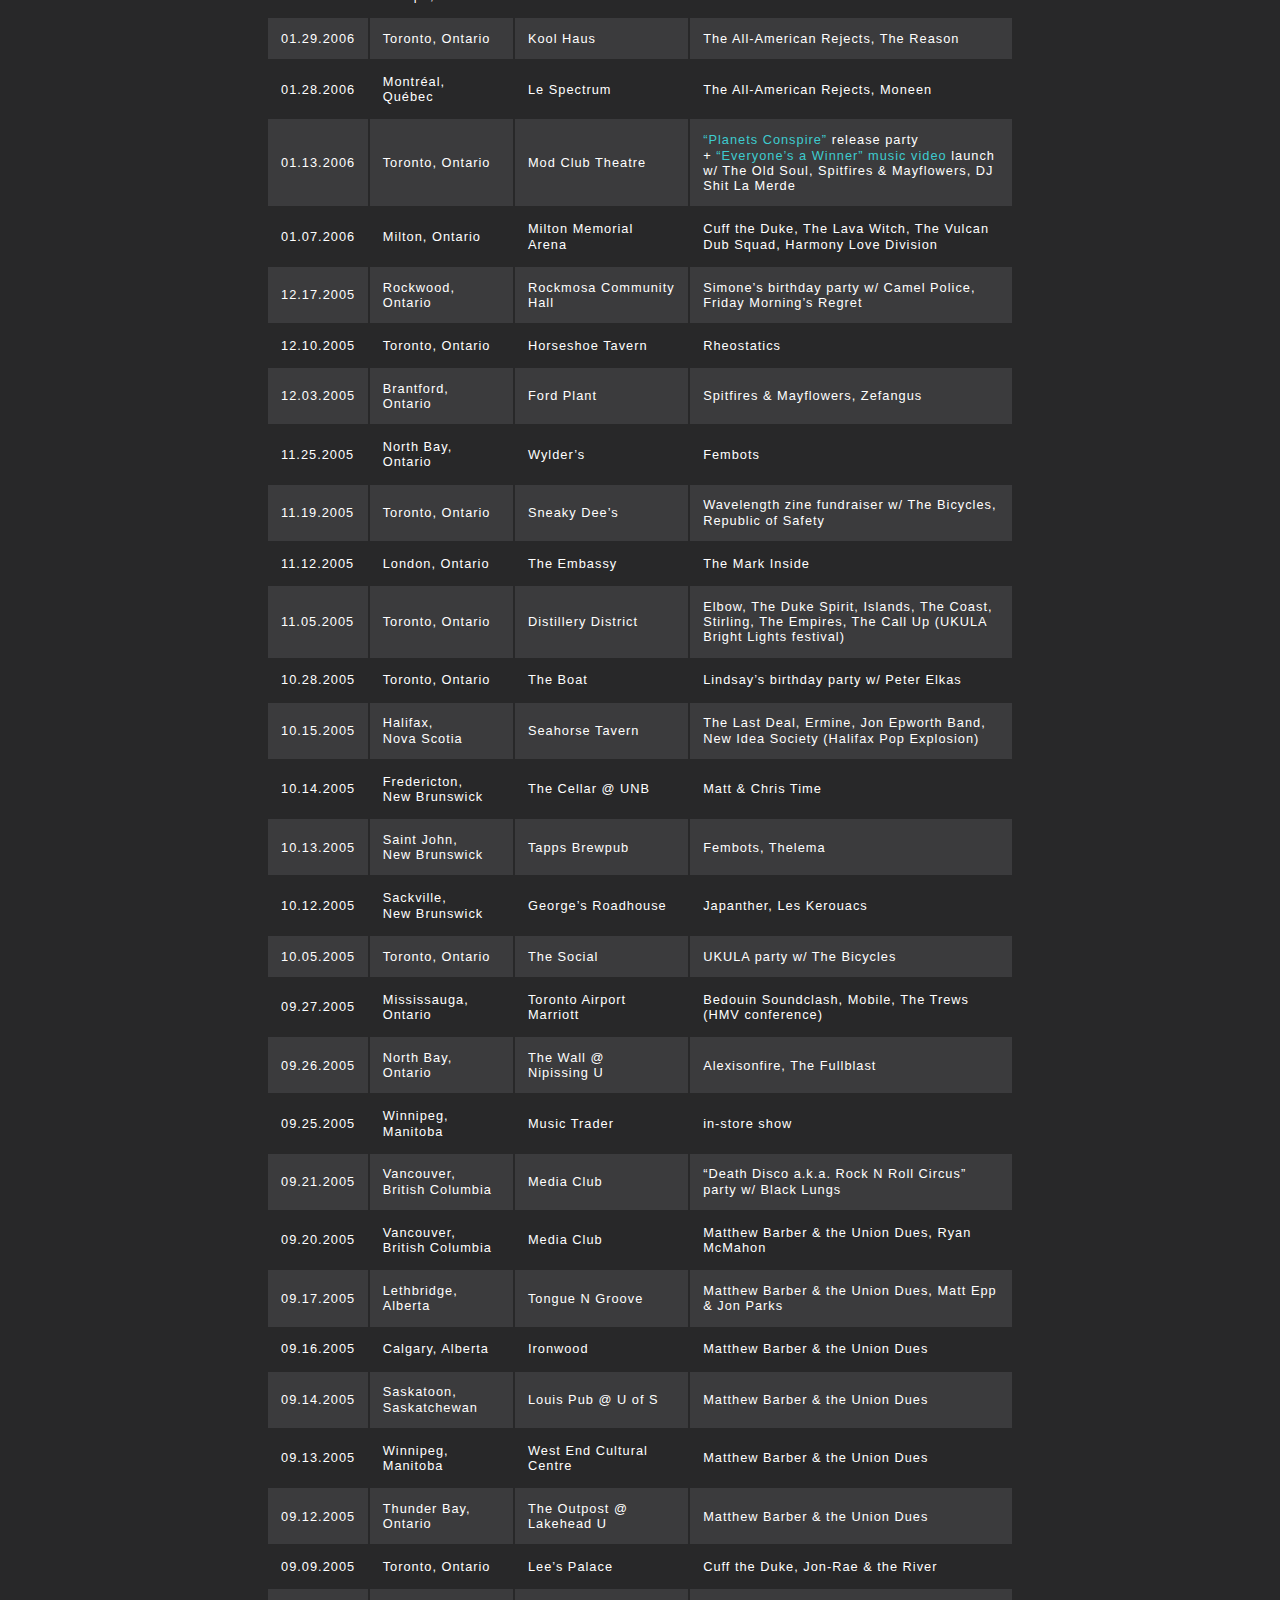
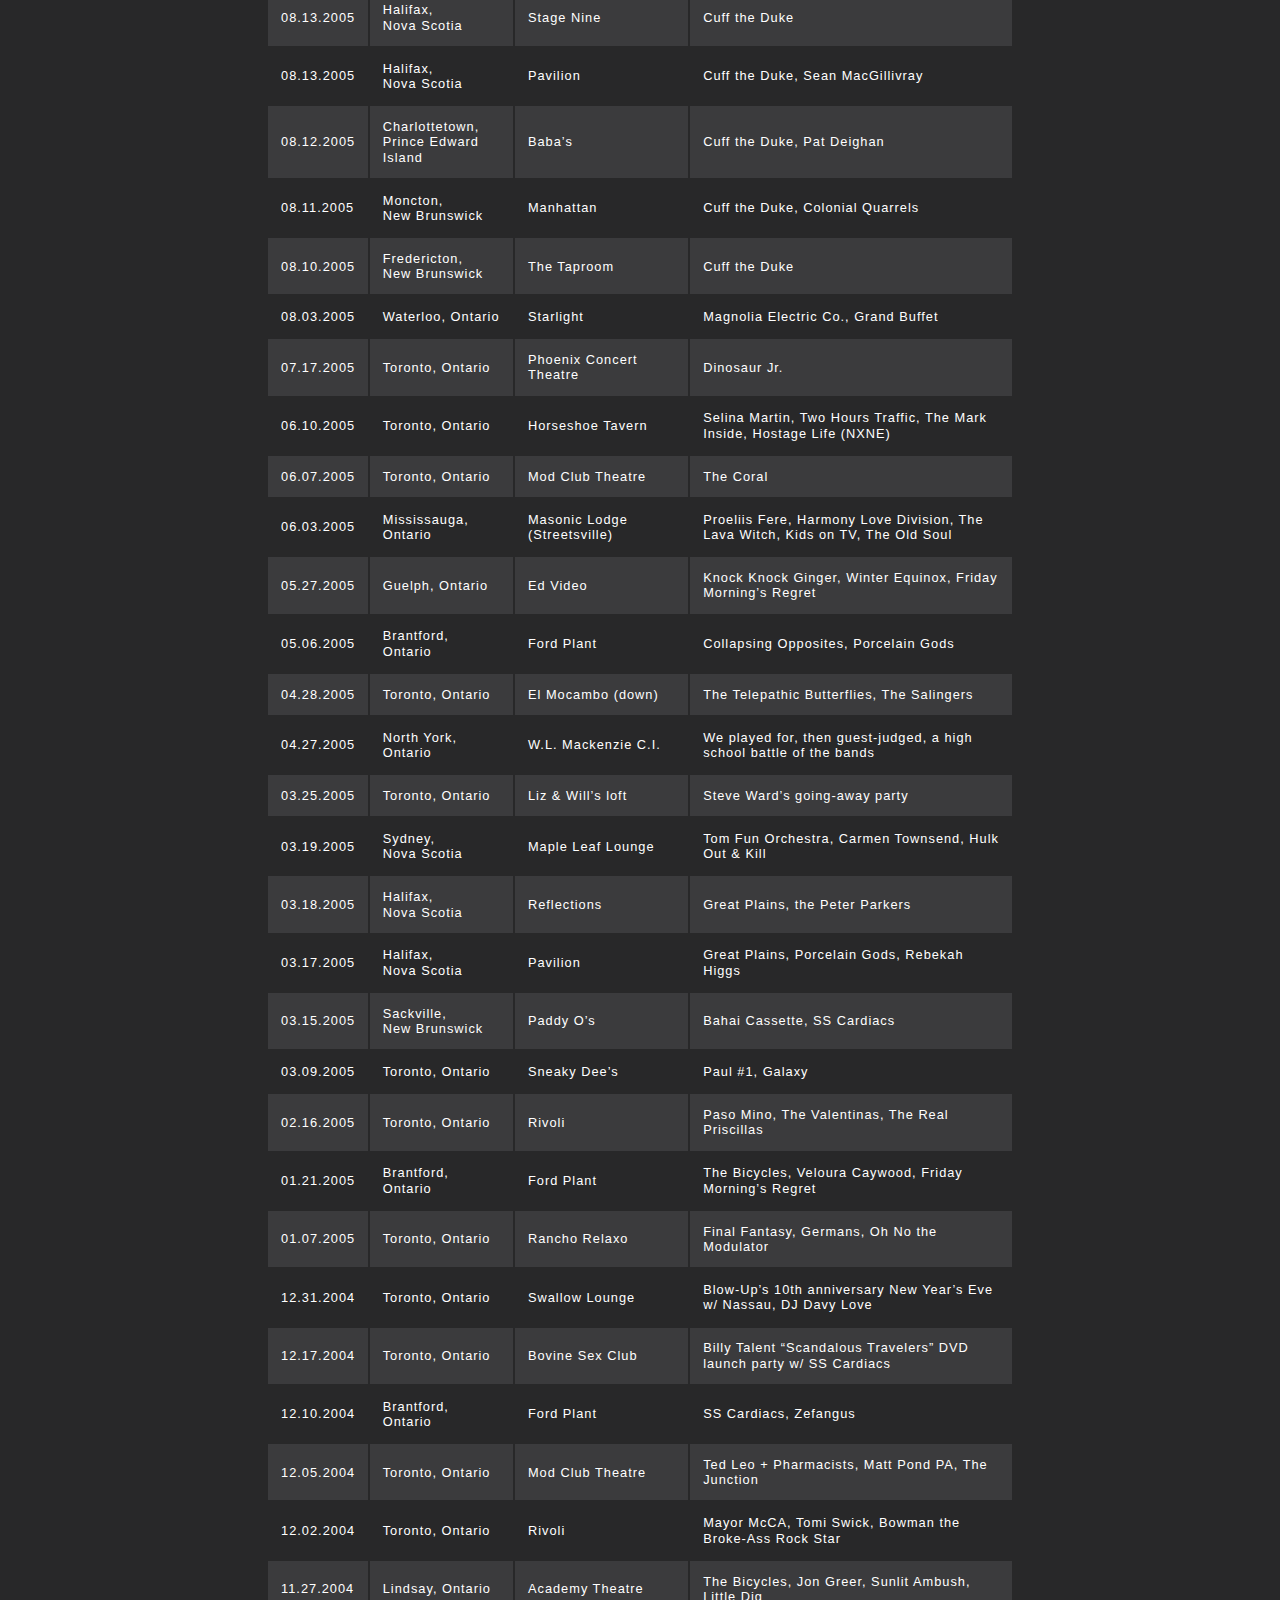
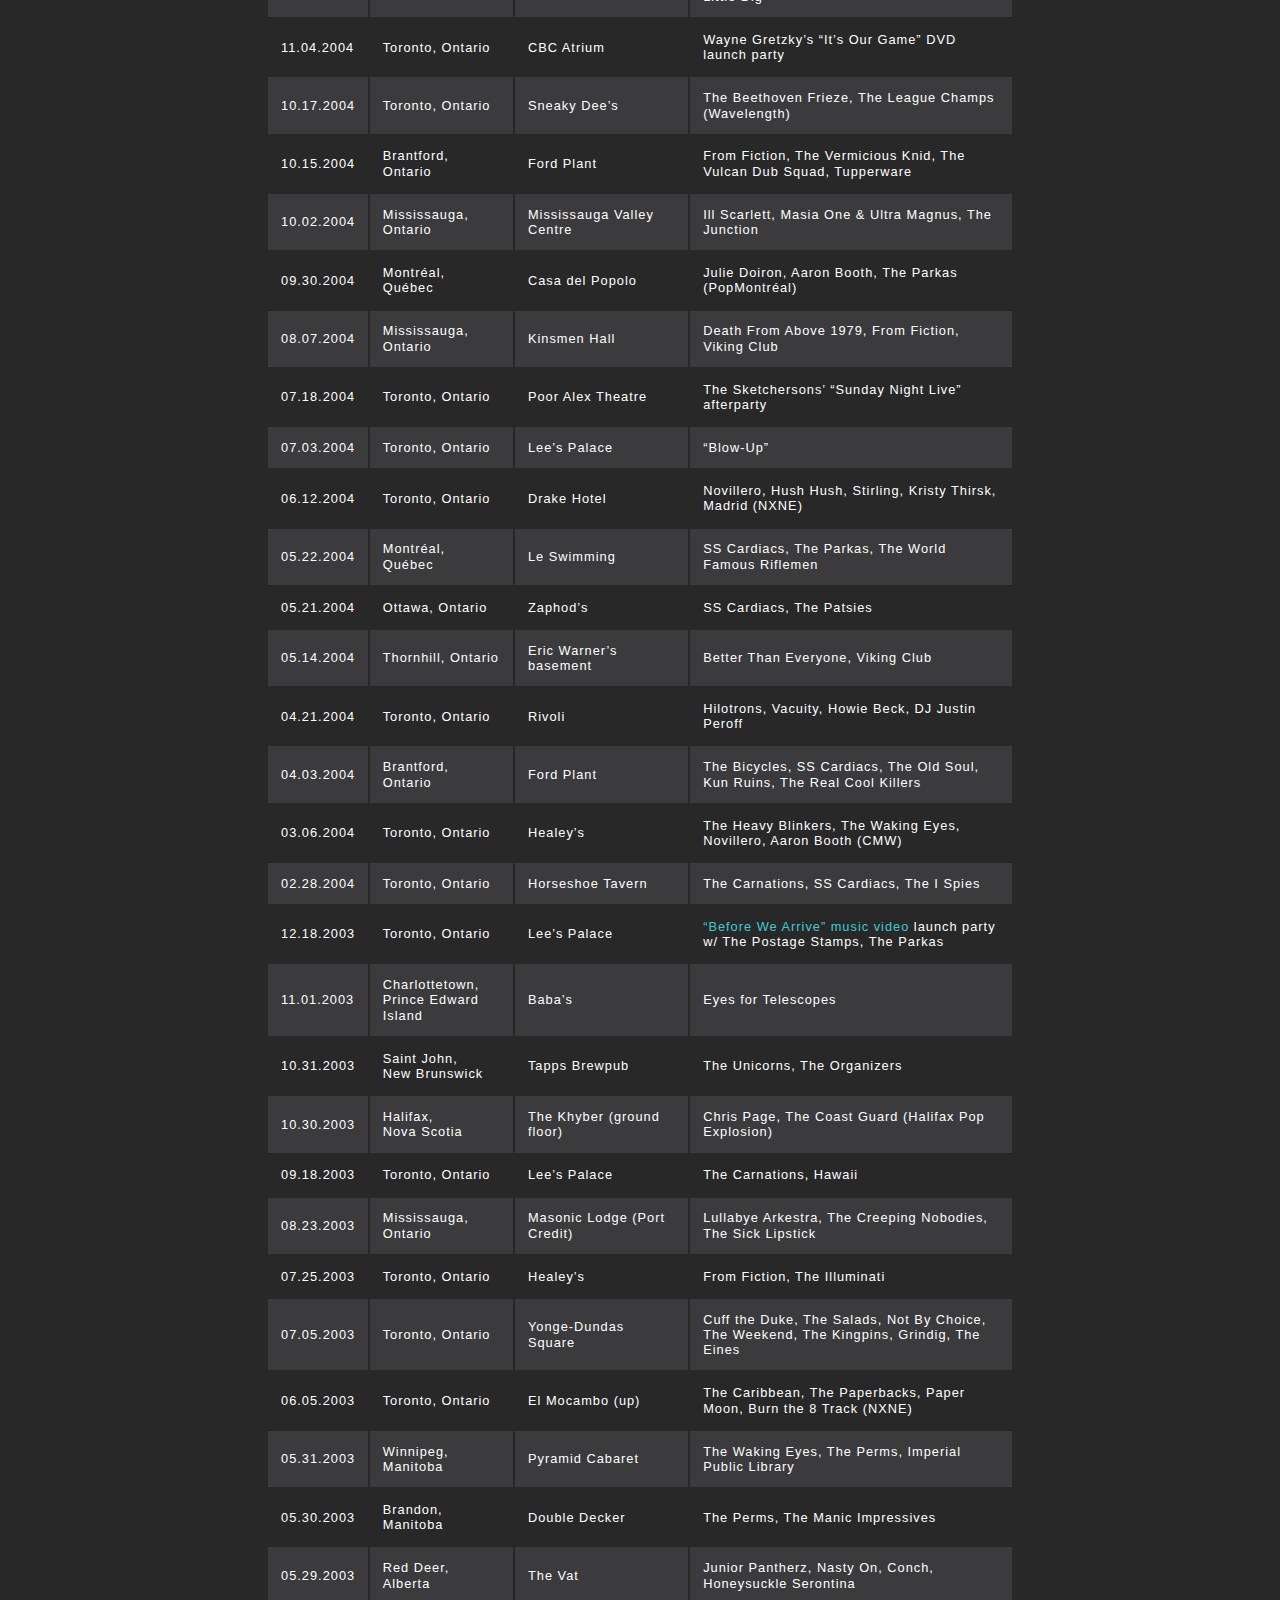
==== commit c468a1a3: "Tweaks mobile styling" ====
--- a/pastshows.html
+++ b/pastshows.html
@@ -35,7 +35,11 @@
   <body>
 
     <header>
-      <h1>The Meligrove Band<br />All Shows</h1>
+      <h1>
+        The Meligrove Band
+        <br />
+        All Shows
+      </h1>
     </header>
 
     <main>
@@ -2780,7 +2784,7 @@
         <a href="https://meligroveband.bandcamp.com" target="_blank"><img src="2020/img/sm/bandcamp.png" alt="Bandcamp" /></a>
         <a href="https://open.spotify.com/artist/7tl9hTvWQrZhwf7CDn0lq9" target="_blank"><img src="2020/img/sm/spotify.png" alt="Spotify" /></a>
       </div>
-      <div class="footerText">
+      <div class="textlink">
         <p><a href="index.html" target="_blank">Home</a></p>
       </div>
     </footer>
--- a/2020/styles.css
+++ b/2020/styles.css
@@ -13,8 +13,24 @@
 }
 
 header {
-  width: 100%;
-  margin: 0 auto;
+  text-align: center;
+  text-transform: uppercase;
+}
+
+header h1 {
+  margin-bottom: 0;
+  font-weight: 400;
+  letter-spacing: 1px;
+}
+
+ul {
+  list-style-type: none;
+  margin: 0;
+  padding: 0;
+}
+
+li {
+  display: inline;
 }
 
 p {
@@ -22,16 +38,17 @@
   letter-spacing: 1px;
 }
 
-a {
+a, a:active, a:visited {
+  color: rgb(62,203,207);
   text-decoration: none;
-}
-
-a, a:active, a:visited {
-  color: rgb(55,175,178);
 }
 
 a:hover {
   color: #ffffff;
+}
+
+a img:hover {
+  opacity: 0.5;
 }
 
 .music {
@@ -48,6 +65,22 @@
   height: 100%;
   margin: 0;
   padding: 0;
+}
+
+.overlay {
+  position: absolute;
+  top: 0;
+  left: 0;
+  width: 50%;
+  height: 50%;
+  display: none;
+  color: #ffffff;
+}
+
+.album:hover .overlay {
+  position: absolute;
+  display: block;
+  background: rgba(0, 0, 0, .7);
 }
 
 .video {
@@ -71,19 +104,15 @@
 footer {
   width: 100%;
   text-align: center;
-  padding: 20px 0;
+  padding: 12px 0;
 }
 
-footer img {
+.social img {
   margin: 0 2px;
-  width: 50px;
+  width: 54px;
 }
 
-footer a {
-  text-decoration: none;
-}
-
-.footerText {
+.textlink {
   text-align: center;
   margin: 0 auto;
   text-transform: uppercase;
@@ -94,15 +123,14 @@
   margin: 20px 0;
 }
 
-.music a:hover,
-.social a:hover {
-  opacity: 0.75;
-}
-
-@media only screen and (max-width: 414px) {
+@media only screen and (max-width: 399px) {
 
   h1 {
-    padding-left: 1ch;
+    font-size: 1.6em;
+  }
+
+  .social img {
+    width: 42px;
   }
 
 }
--- a/2020/pastshows.css
+++ b/2020/pastshows.css
@@ -4,9 +4,11 @@
   color: #ffffff;
 }
 
-h1 {
+header h1 {
+  text-align: left;
   letter-spacing: 1px;
   line-height: 1.4em;
+  margin-bottom: 20px;
 }
 
 table {
@@ -34,16 +36,18 @@
   line-height: 1.2em;
 }
 
-@media only screen and (max-width: 414px) {
+@media screen and (max-width: 770px) {
+  h1 {
+    padding: 0 1ch;
+  }
+}
 
+@media screen and (max-width: 568px) {
   h1 {
     font-size: 1.2em;
-    padding: 0 1ch;
   }
-
   table {
     font-size: 0.6em;
     letter-spacing: 0.5px;
   }
-
 }
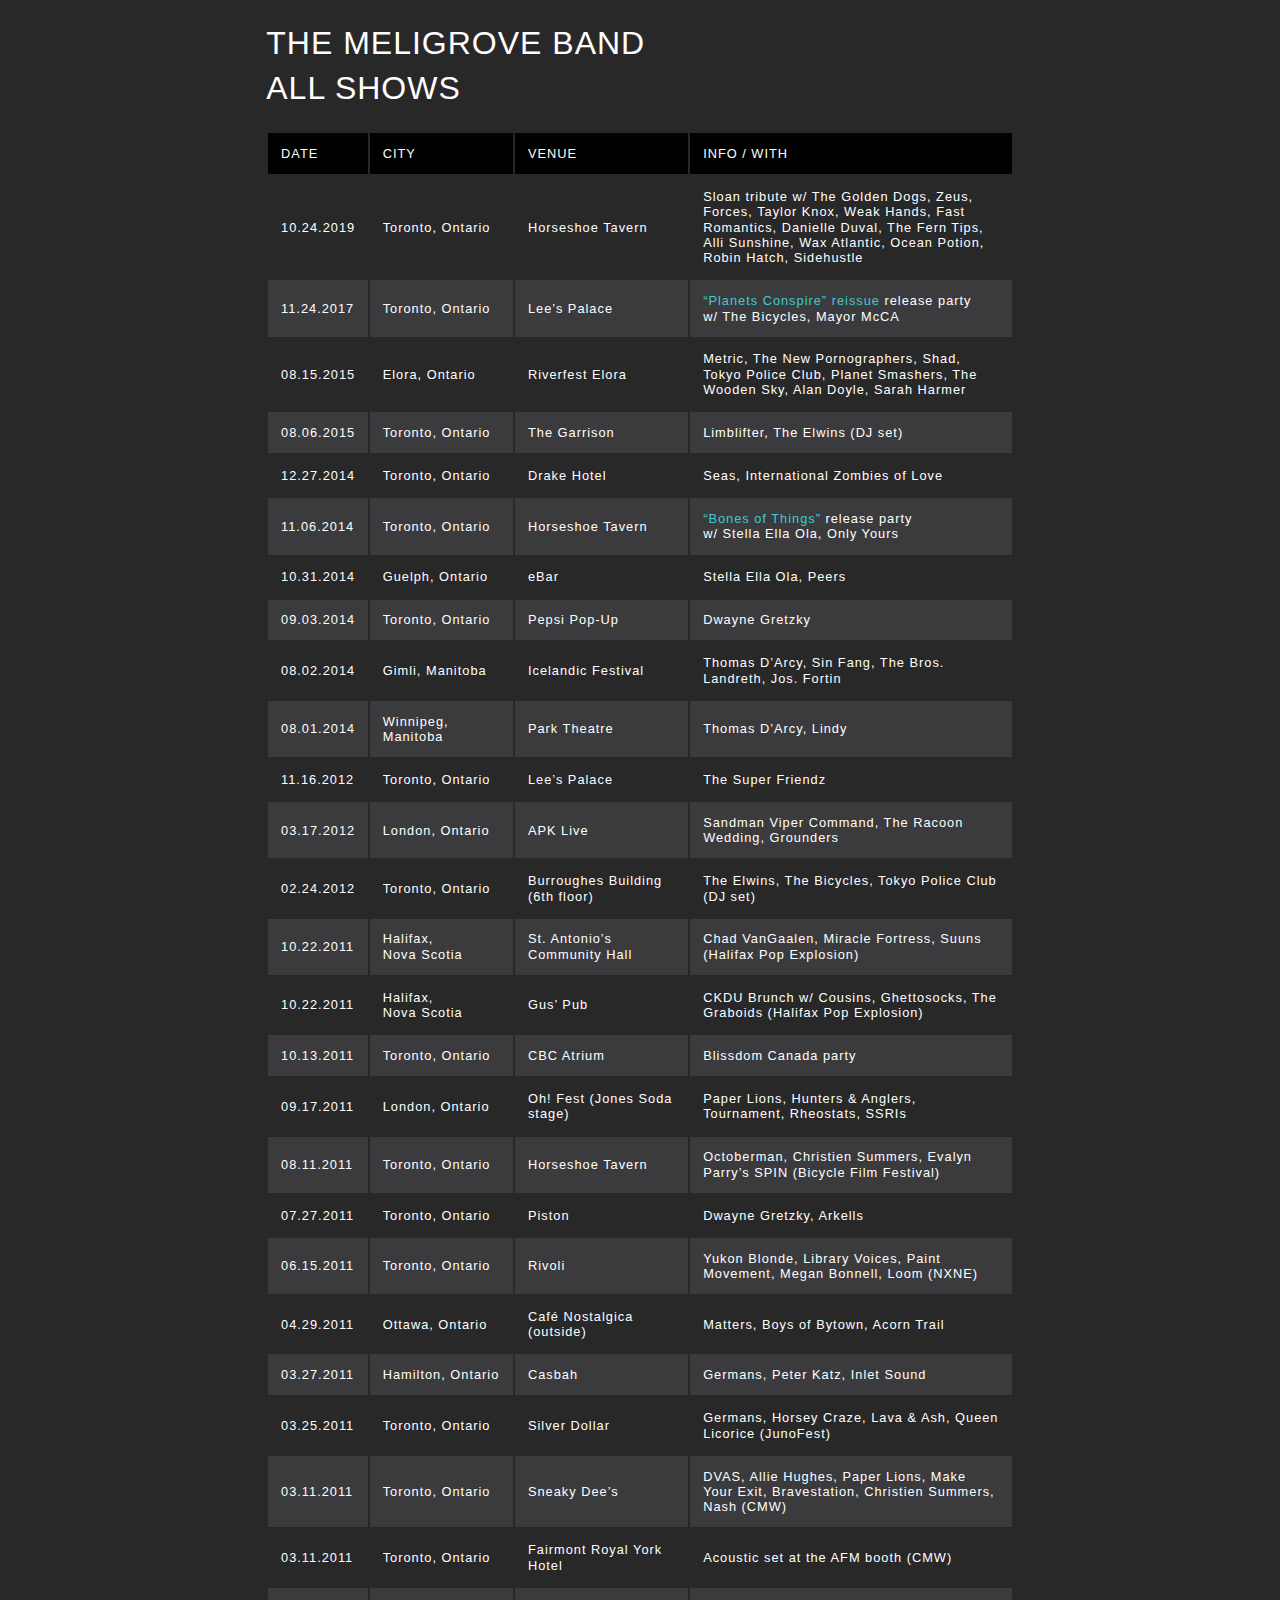
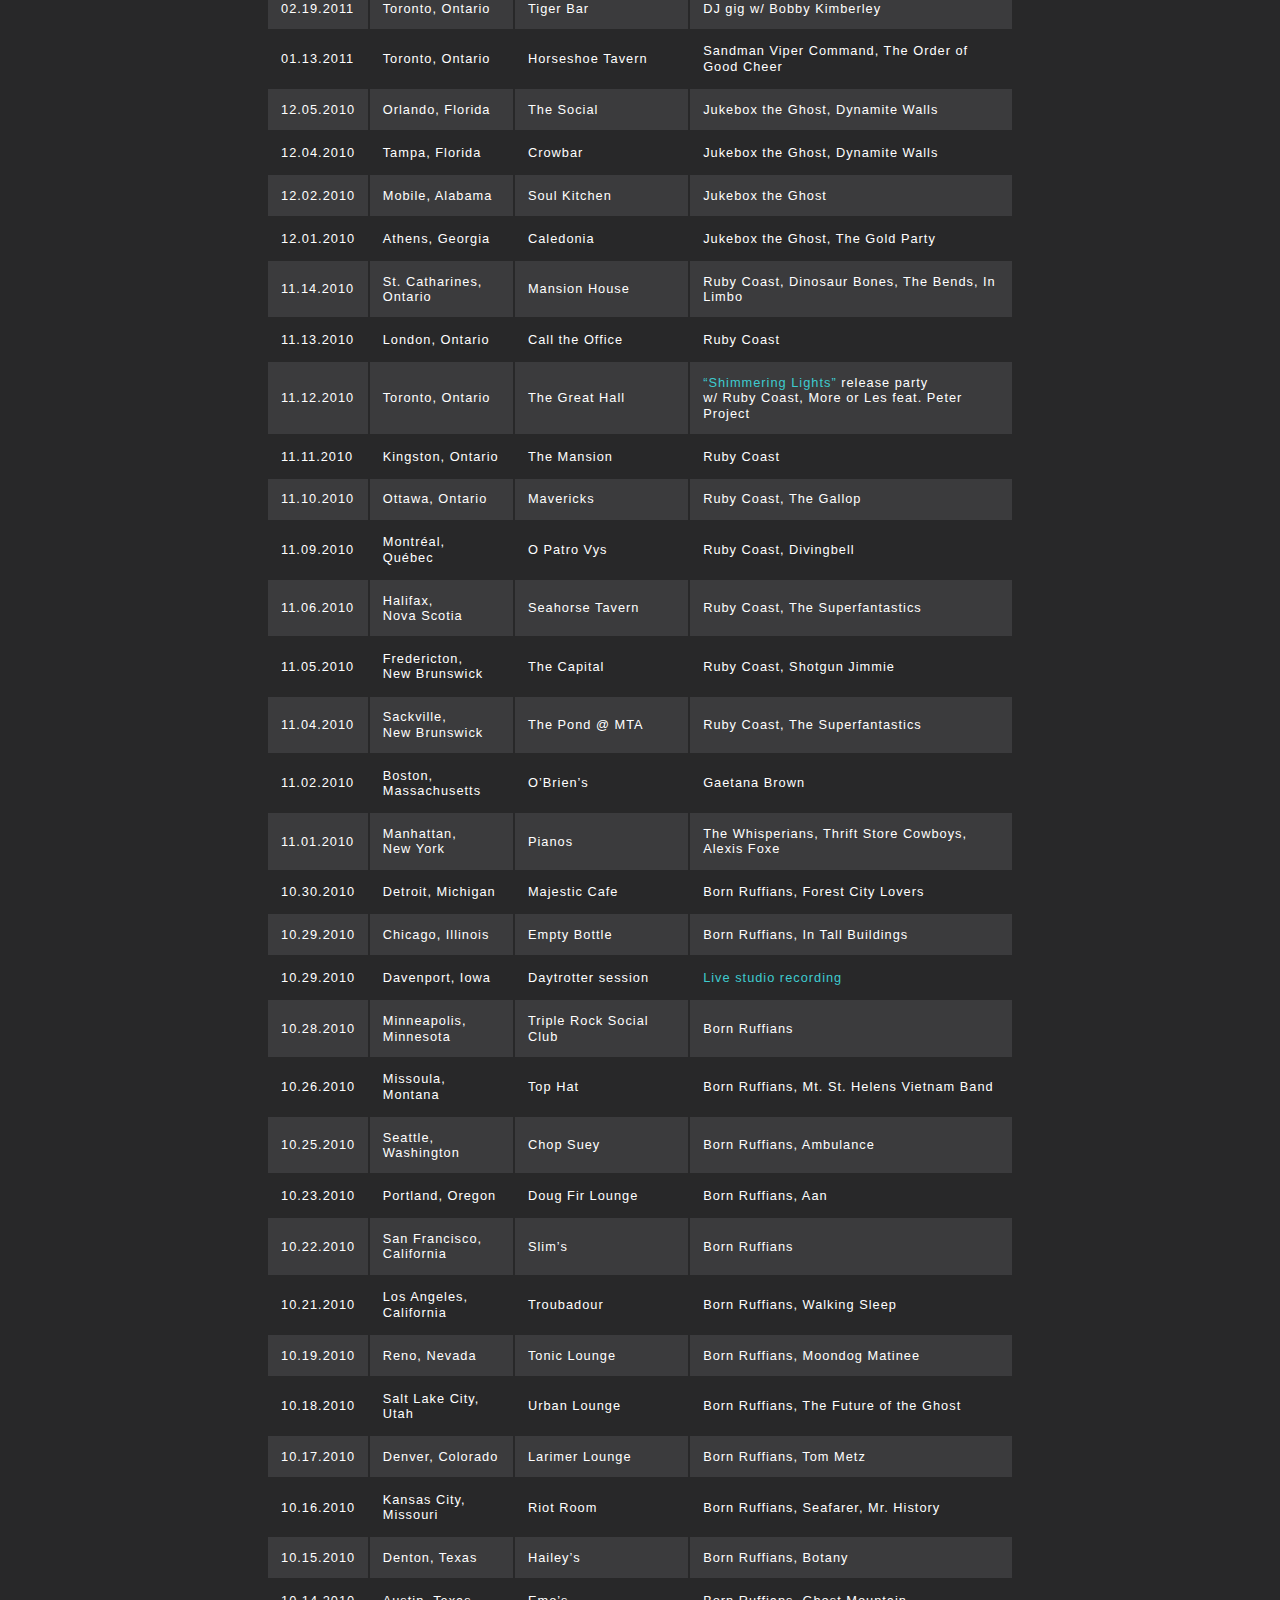
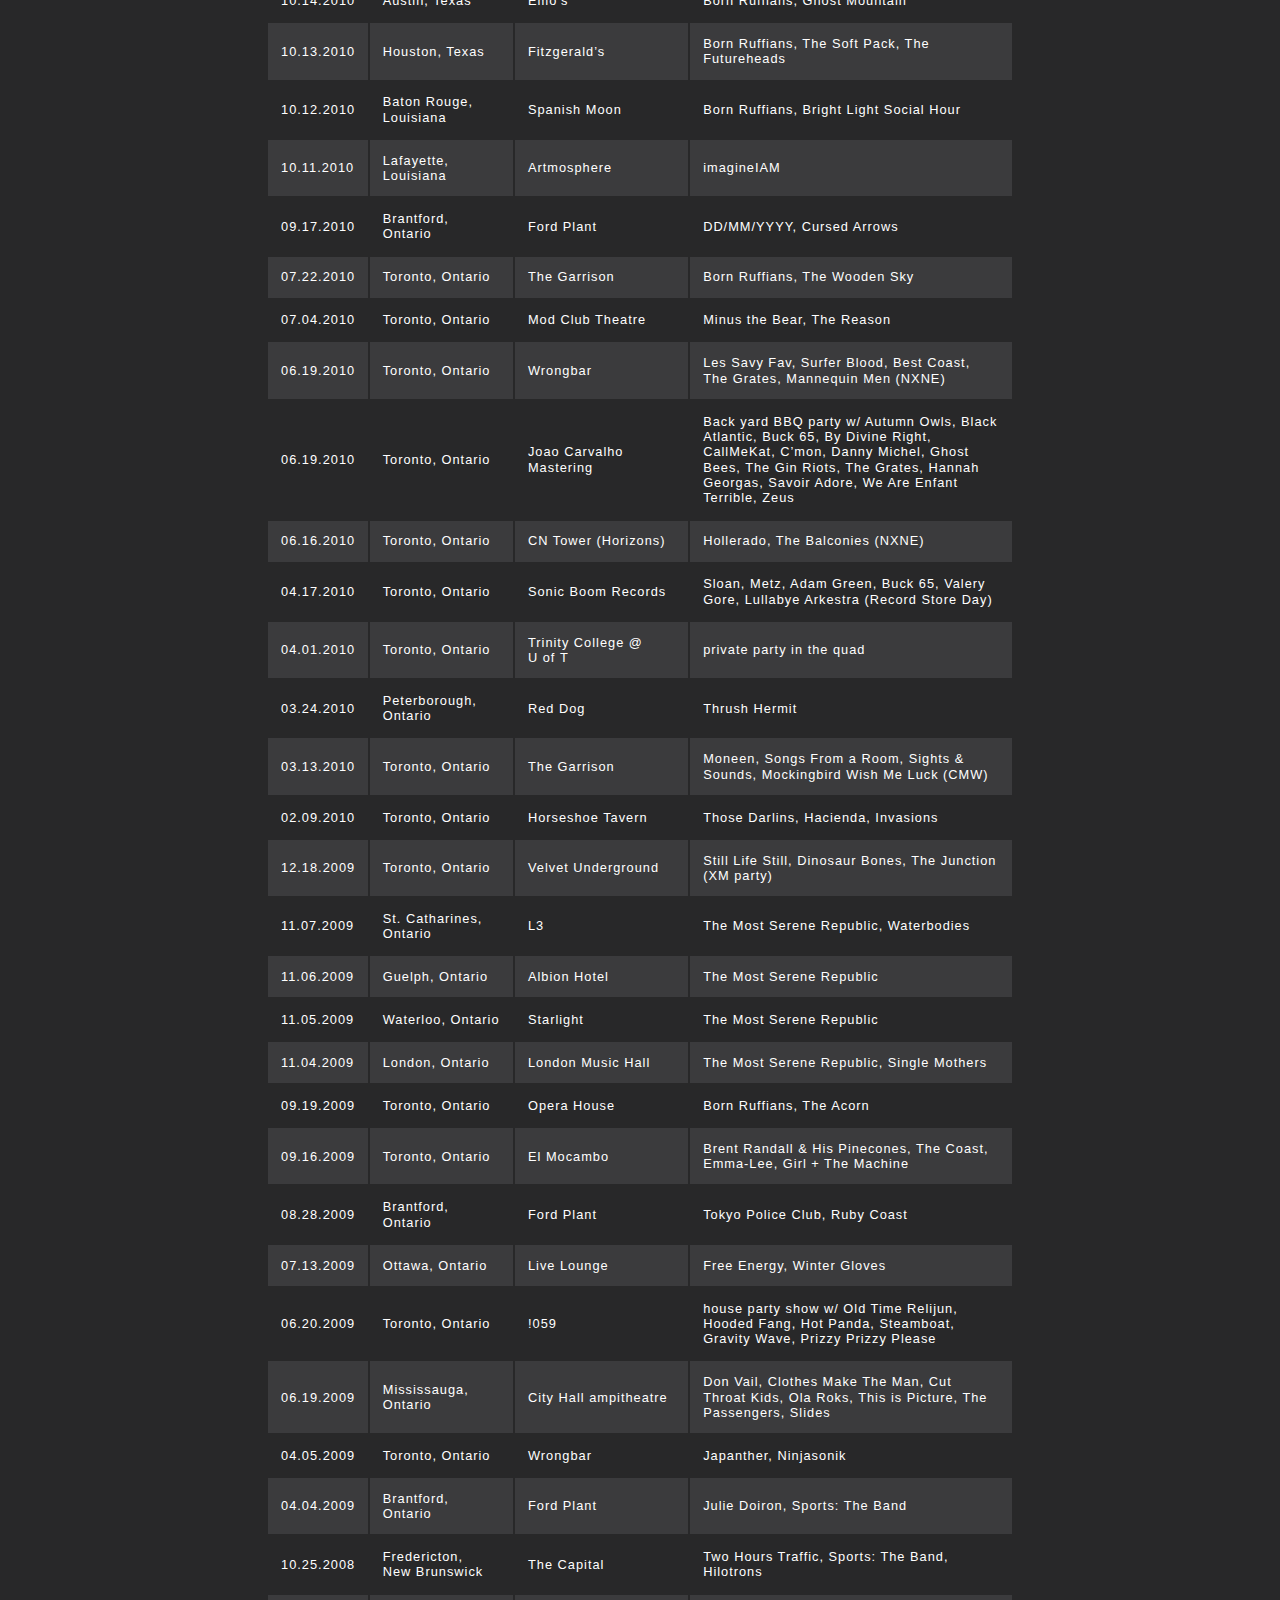
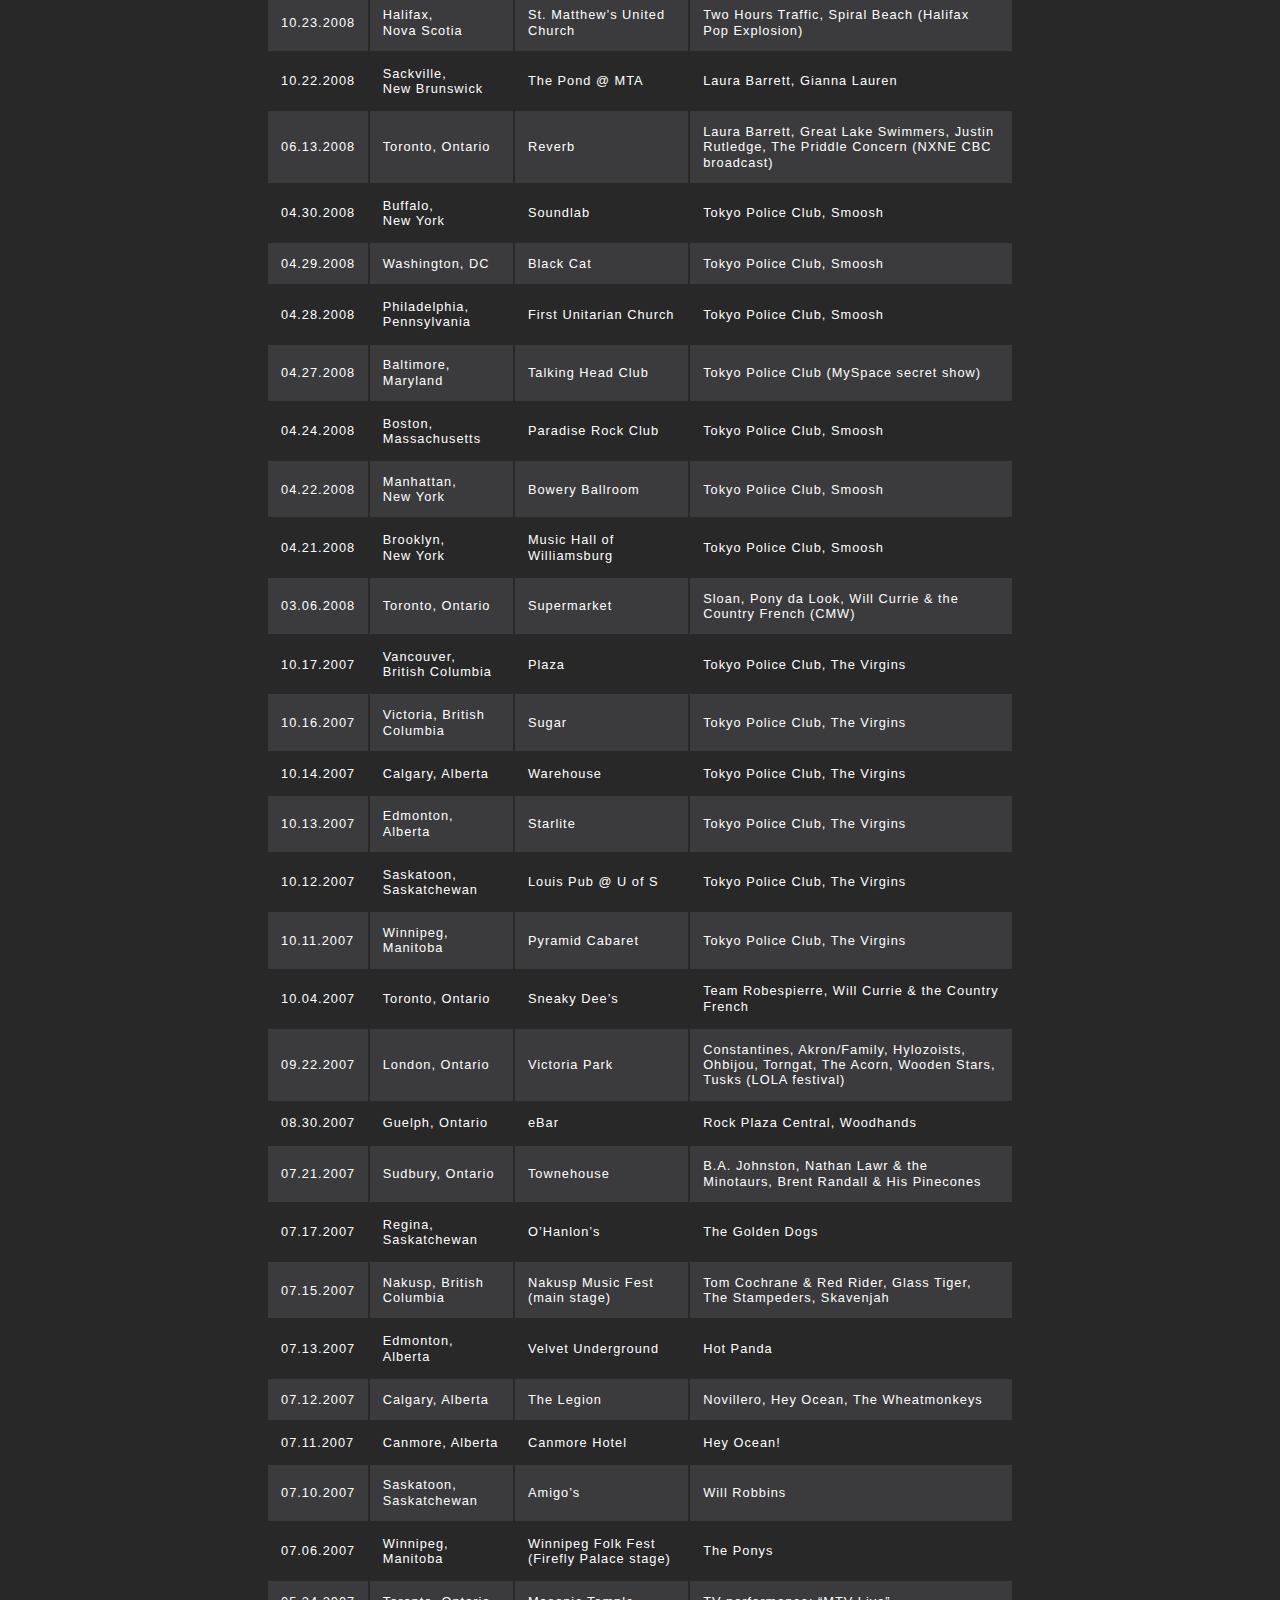
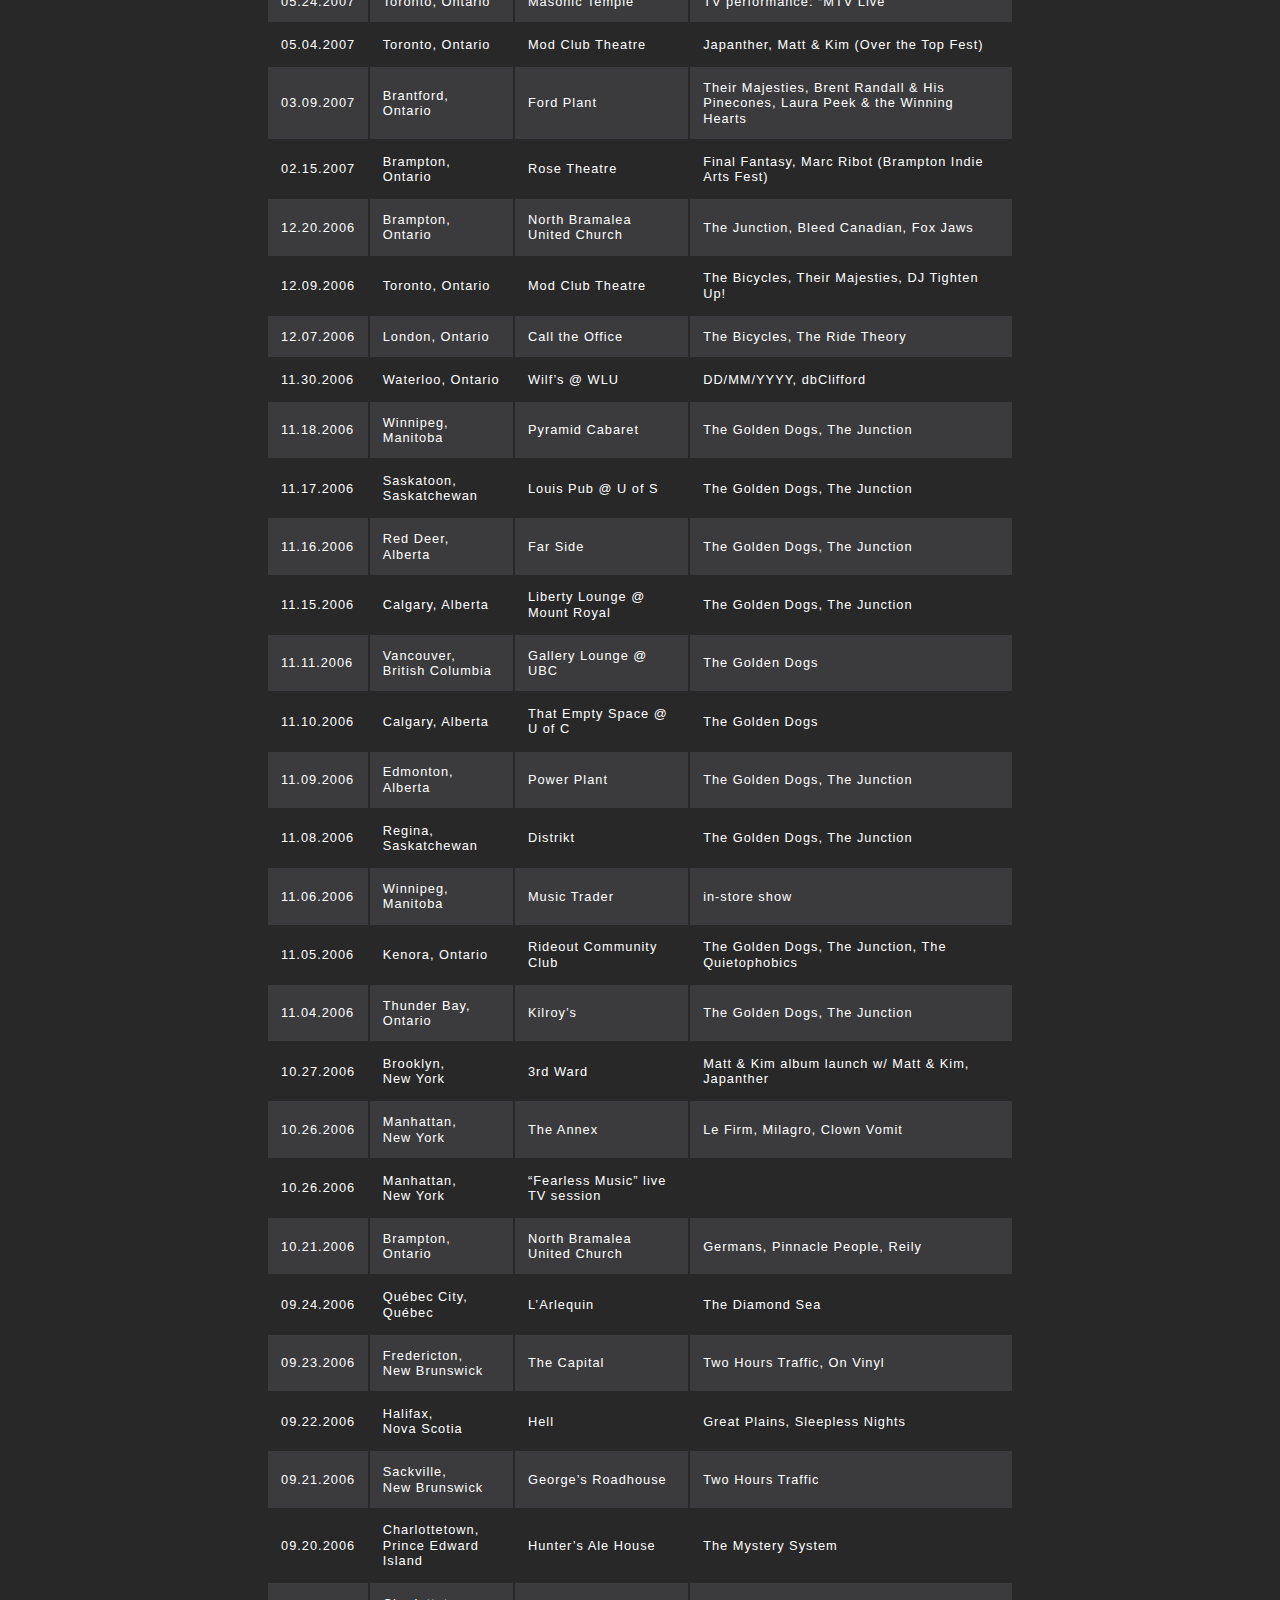
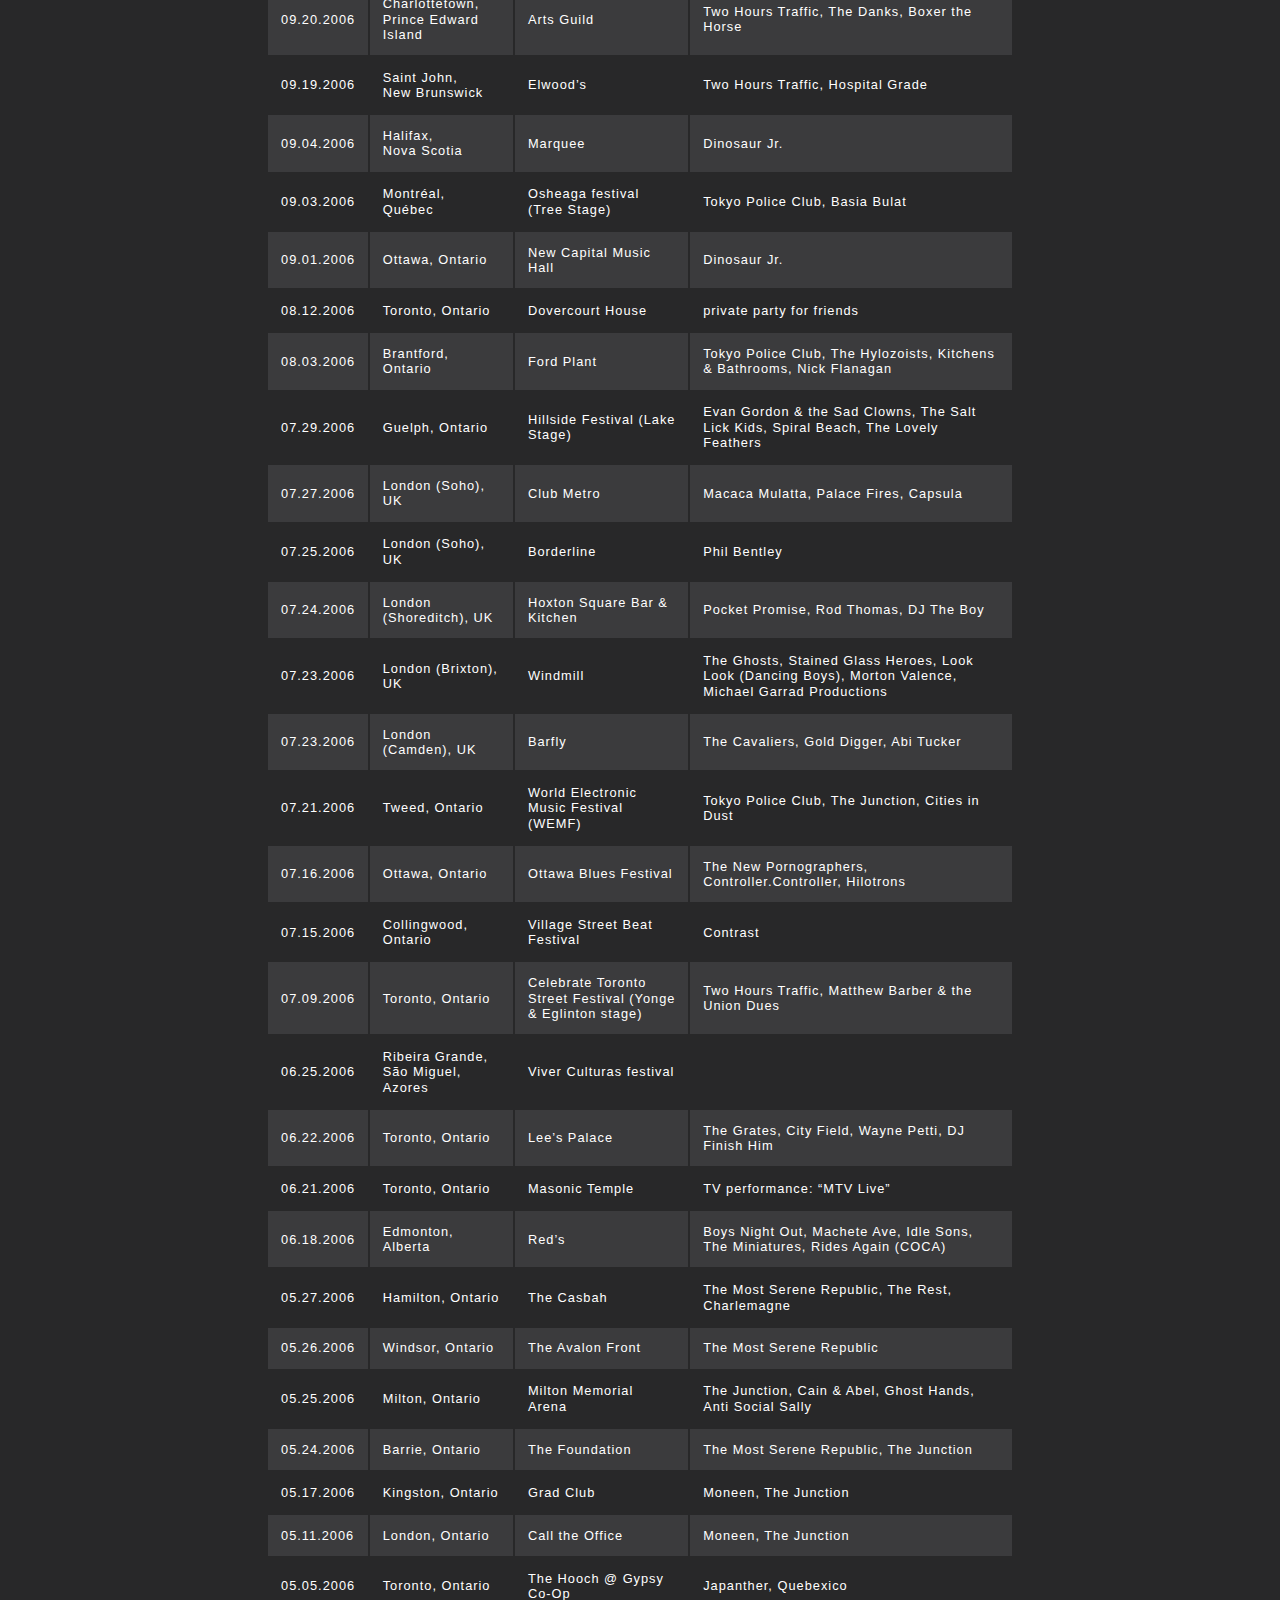
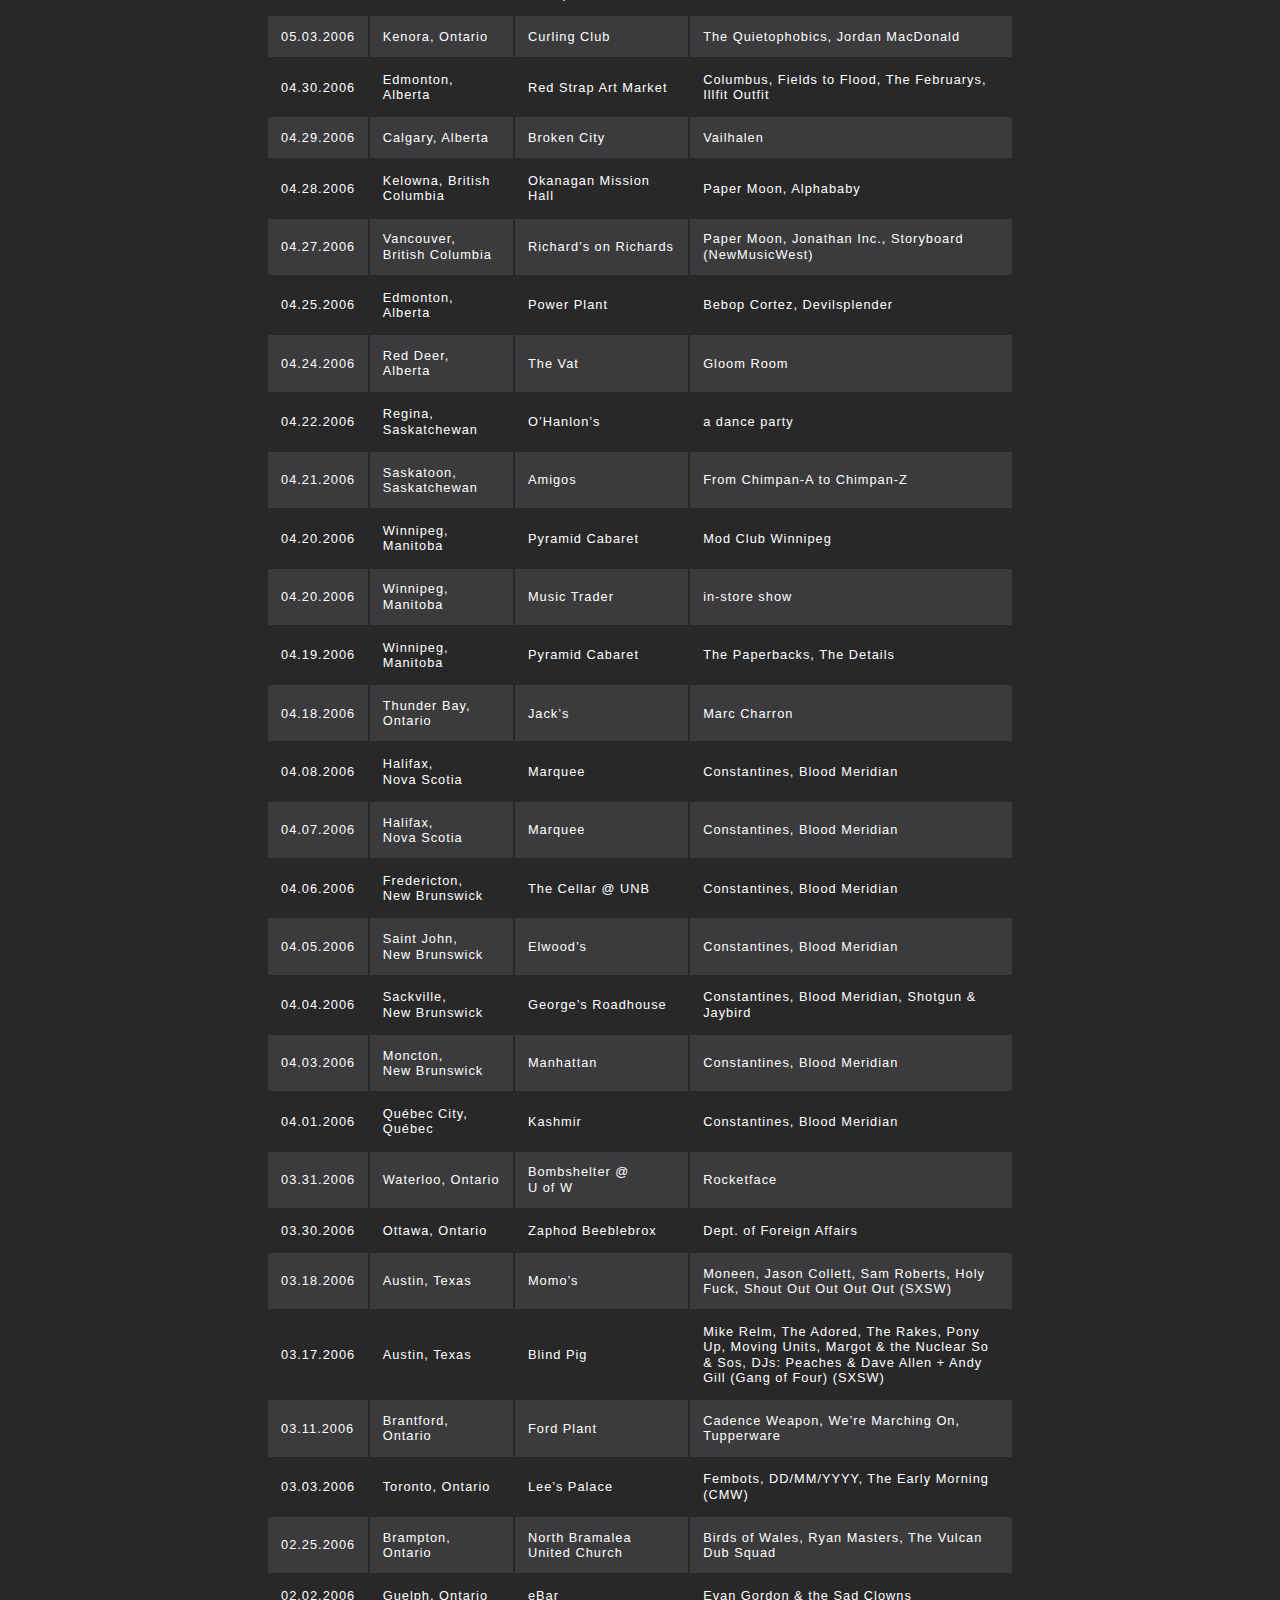
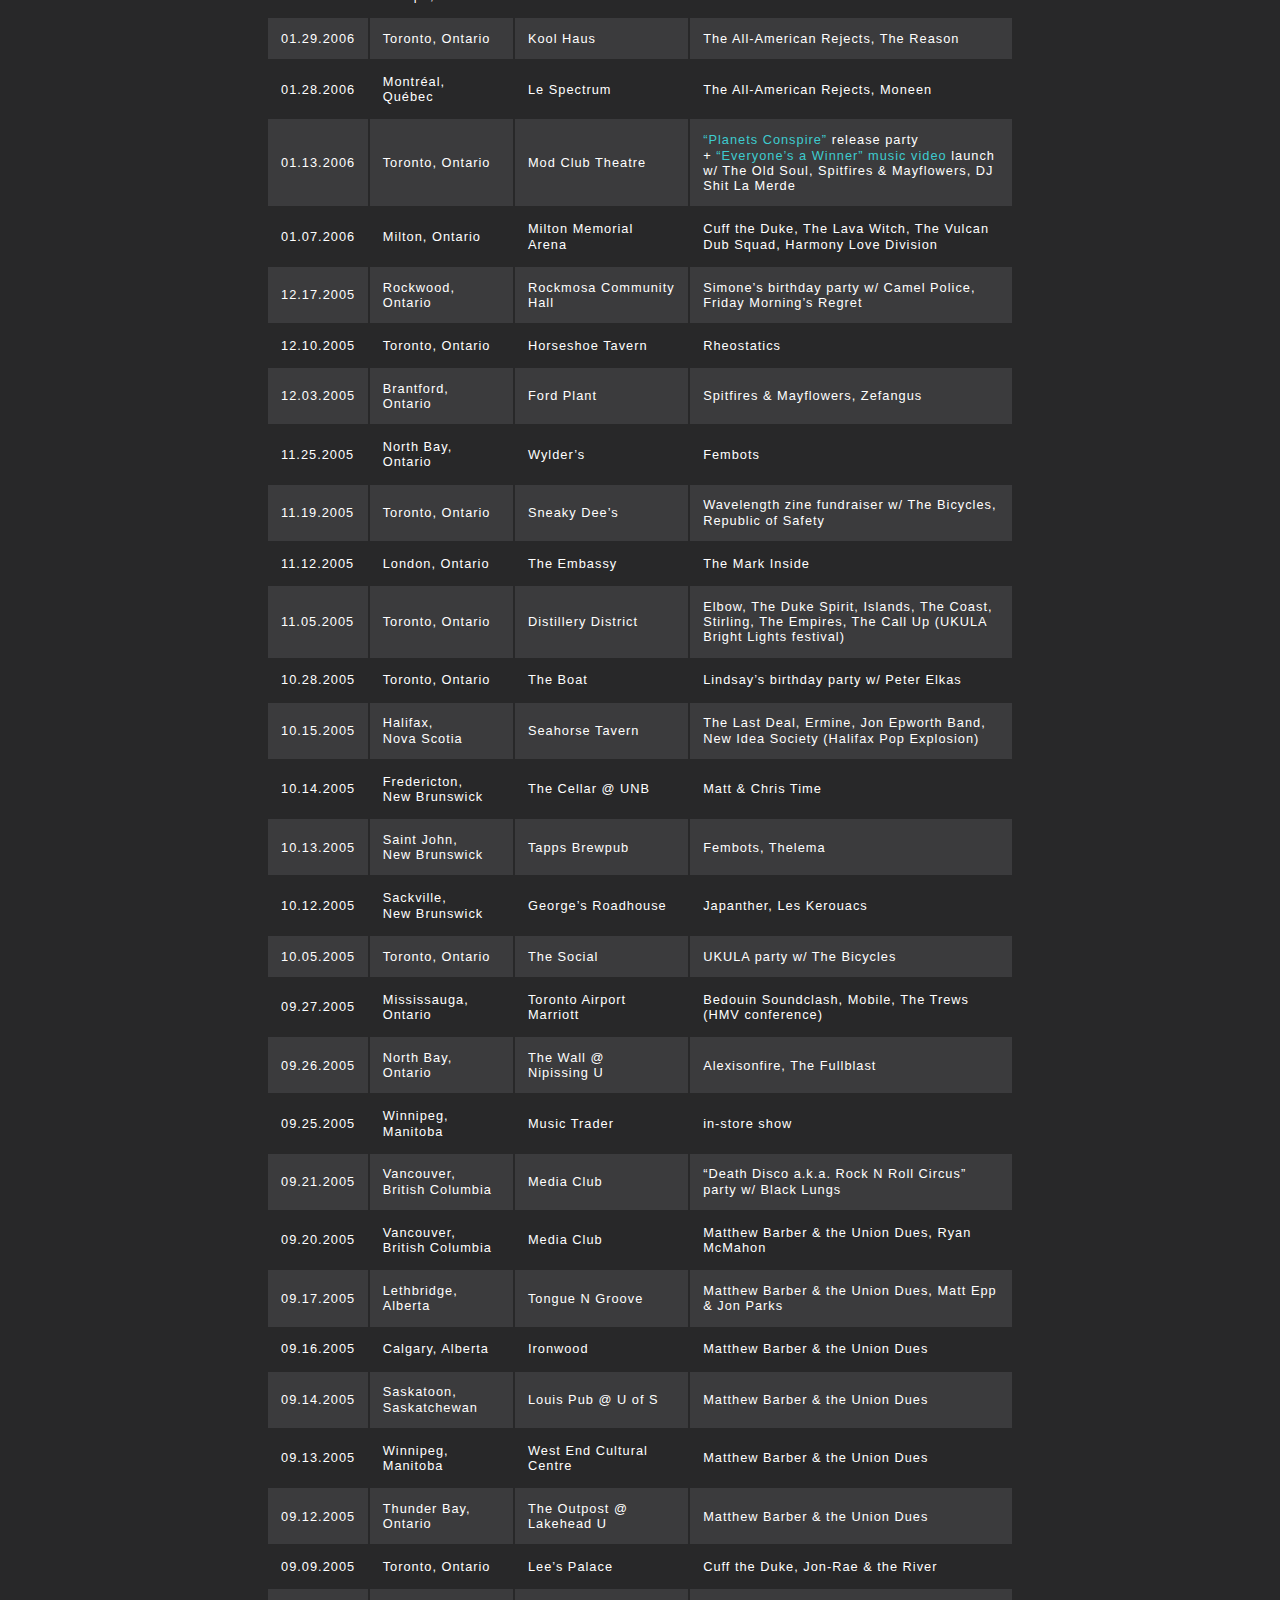
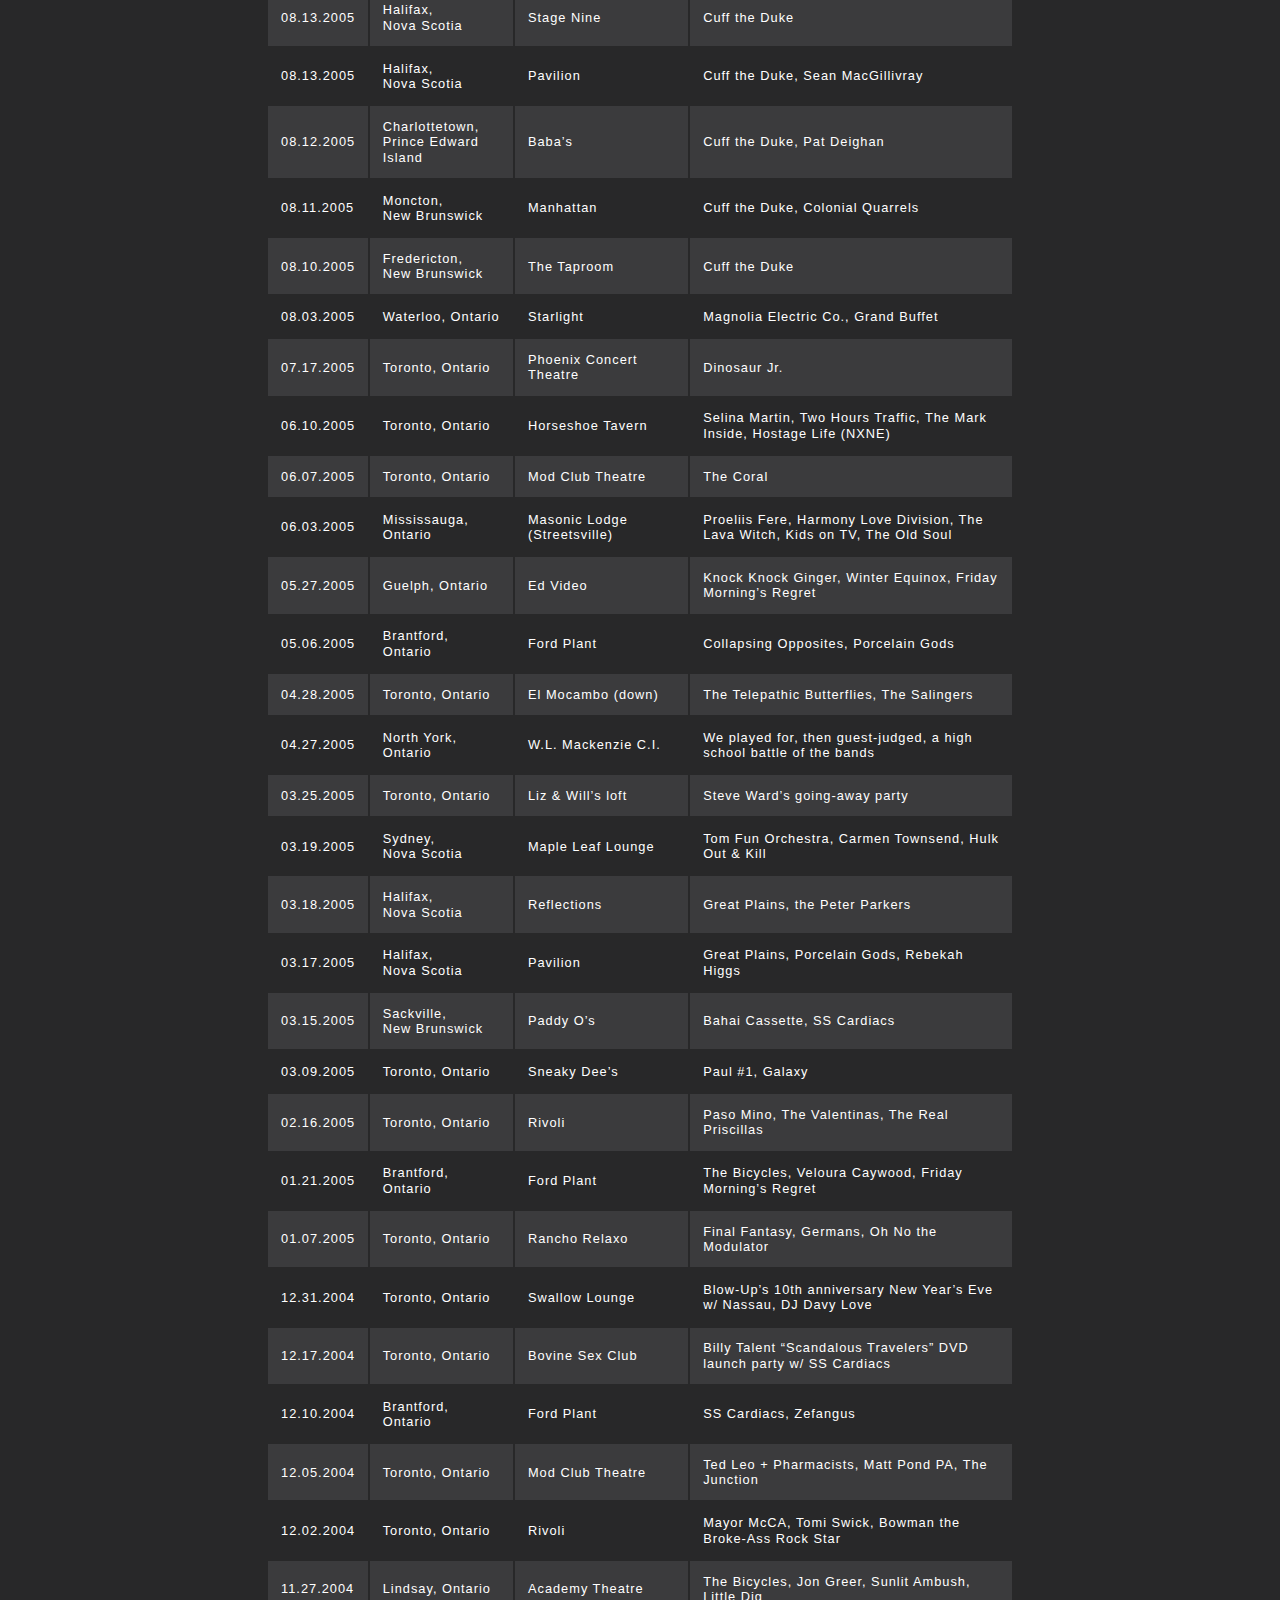
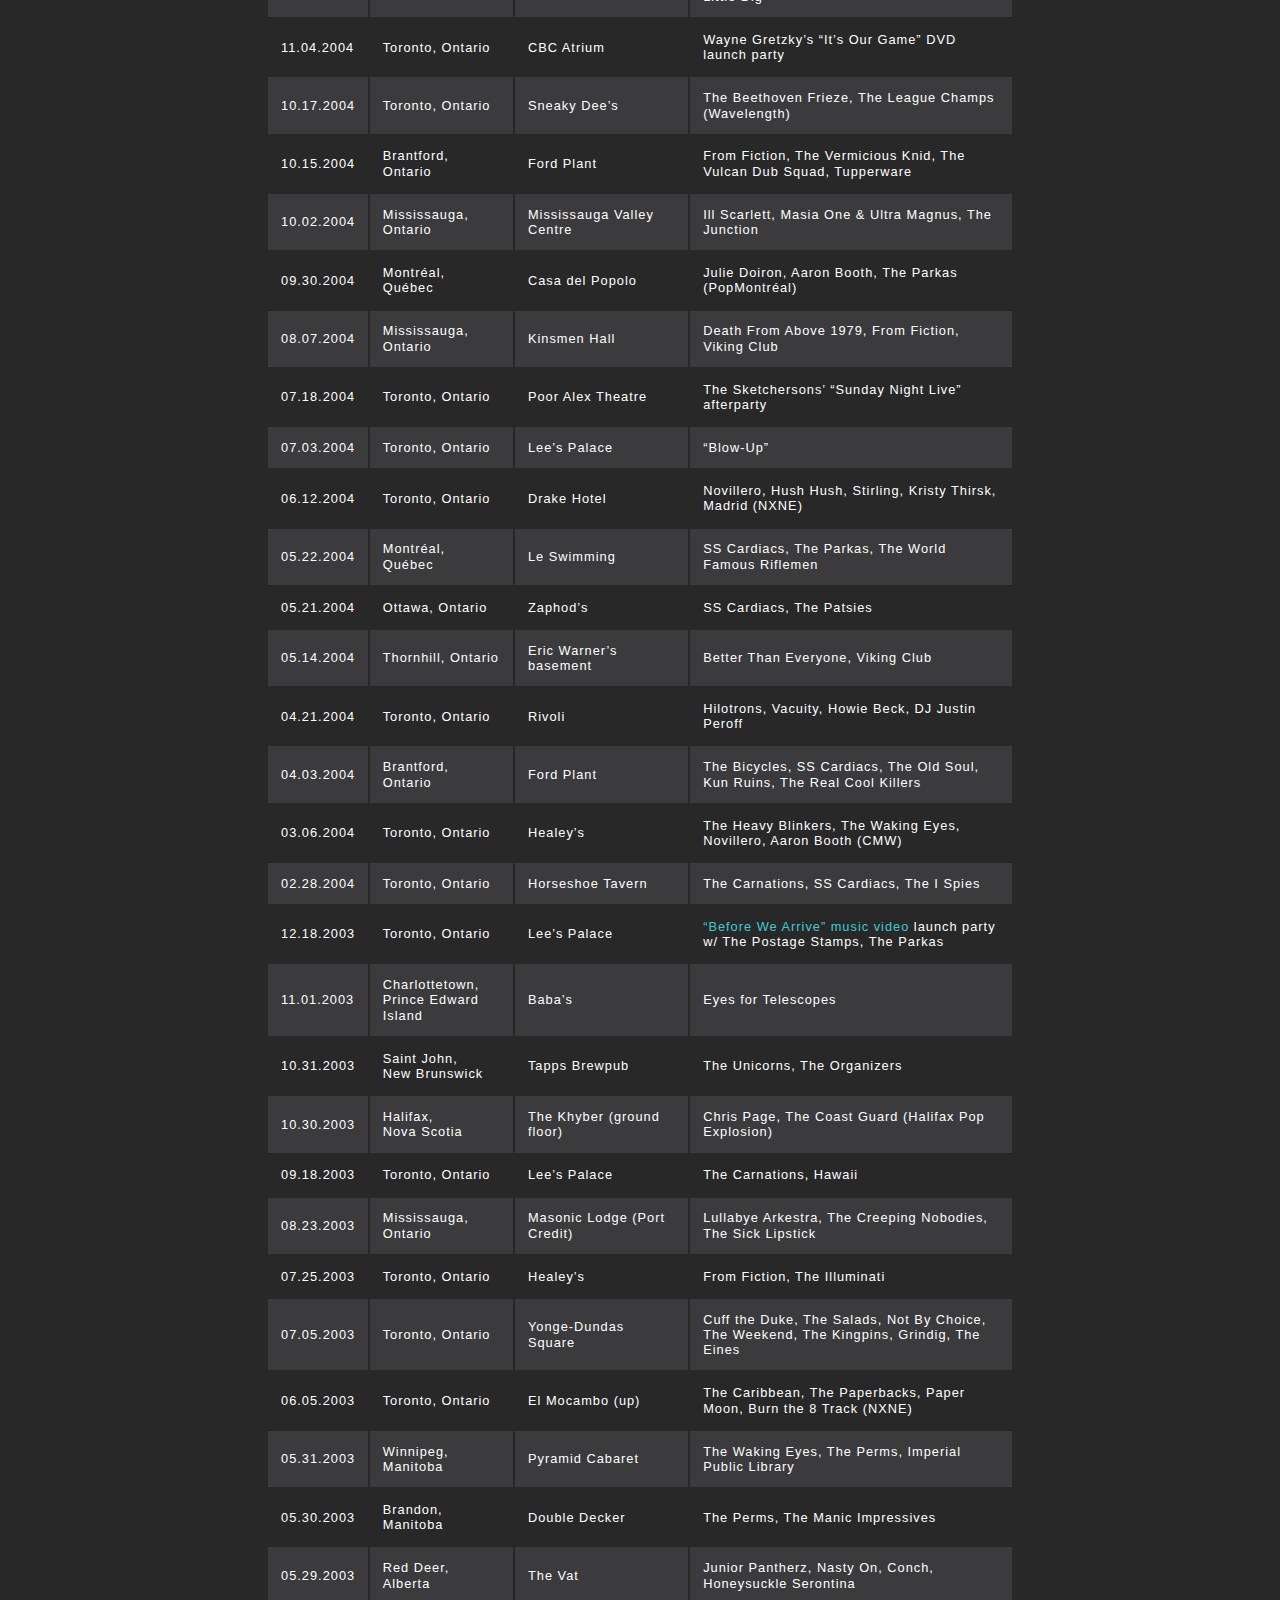
==== commit a6e3750b: "Adds missing </a> at 'Let it Grow'" ====
--- a/pastshows.html
+++ b/pastshows.html
@@ -15,15 +15,19 @@
     <meta property="og:site_name" content="The Meligrove Band" />
     <meta property="og:description" content="A list of every Meligrove Band show" />
     <meta property="og:url" content="http://meligroveband.com/pastshows.html" />
-    <meta property="og:image" content="img/opengraph.png" />
-    <meta property="og:image:type" content="image/png" />
+    <meta property="og:image" content="http://meligroveband.com/2020/img/opengraph.jpg" />
+    <meta property="og:image:type" content="image/jpg" />
     <meta property="og:image:width" content="1402" />
     <meta property="og:image:height" content="910" />
     <meta property="og:image:alt" content="Planets Conspire collage detail" />
+    <meta property="fb:app_id" content="141867552537" />
     <meta name="twitter:card" content="summary_large_image" />
     <meta name="twitter:image:alt" content="The Meligrove Band" />
     <meta name="twitter:site" content="@meligroveband" />
     <meta name="twitter:creator" content="@mikesmallrules" />
+    <meta name="twitter:title" content="The Meligrove Band" />
+    <meta name="twitter:description" content="Planets Conspire 2xLP remaster out now" />
+    <meta name="twitter:image" content="http://meligroveband.com/2020/img/opengraph.jpg" />
     <link rel="apple-touch-icon" sizes="180x180" href="/apple-touch-icon.png">
     <link rel="icon" type="image/png" sizes="32x32" href="/favicon-32x32.png">
     <link rel="icon" type="image/png" sizes="16x16" href="/favicon-16x16.png">
@@ -78,7 +82,7 @@
           <td>08.06.2015</td>
           <td>Toronto, Ontario</td>
           <td>The Garrison</td>
-          <td>Limblifter, The Elwins (DJ set)</td>
+          <td>Limblifter, The Elwins (DJ&nbsp;set)</td>
         </tr>
 
         <tr>
@@ -141,7 +145,7 @@
           <td>02.24.2012</td>
           <td>Toronto, Ontario</td>
           <td>Burroughes Building (6th floor)</td>
-          <td>The Elwins, The Bicycles, DJs Tokyo Police Club</td>
+          <td>The Elwins, The Bicycles, Tokyo Police Club (DJ&nbsp;set)</td>
         </tr>
 
         <tr>
@@ -1397,7 +1401,7 @@
           <td>03.17.2006</td>
           <td>Austin, Texas</td>
           <td>Blind Pig</td>
-          <td>Mike Relm, The Adored, The Rakes, Pony Up, Moving Units, Margot &amp; the Nuclear So &amp; Sos, DJs Peaches &amp; Dave Allen + Andy Gill (Gang of Four) (SXSW)</td>
+          <td>Mike Relm, The Adored, The Rakes, Pony Up, Moving Units, Margot &amp; the Nuclear So &amp; Sos, DJs: Peaches &amp; Dave Allen + Andy Gill (Gang of Four) (SXSW)</td>
         </tr>
 
         <tr>
--- a/2020/styles.css
+++ b/2020/styles.css
@@ -53,9 +53,6 @@
 
 .music {
   text-align: center;
-}
-
-.row {
   white-space: nowrap;
 }
 
@@ -67,21 +64,6 @@
   padding: 0;
 }
 
-.overlay {
-  position: absolute;
-  top: 0;
-  left: 0;
-  width: 50%;
-  height: 50%;
-  display: none;
-  color: #ffffff;
-}
-
-.album:hover .overlay {
-  position: absolute;
-  display: block;
-  background: rgba(0, 0, 0, .7);
-}
 
 .video {
   position: relative;
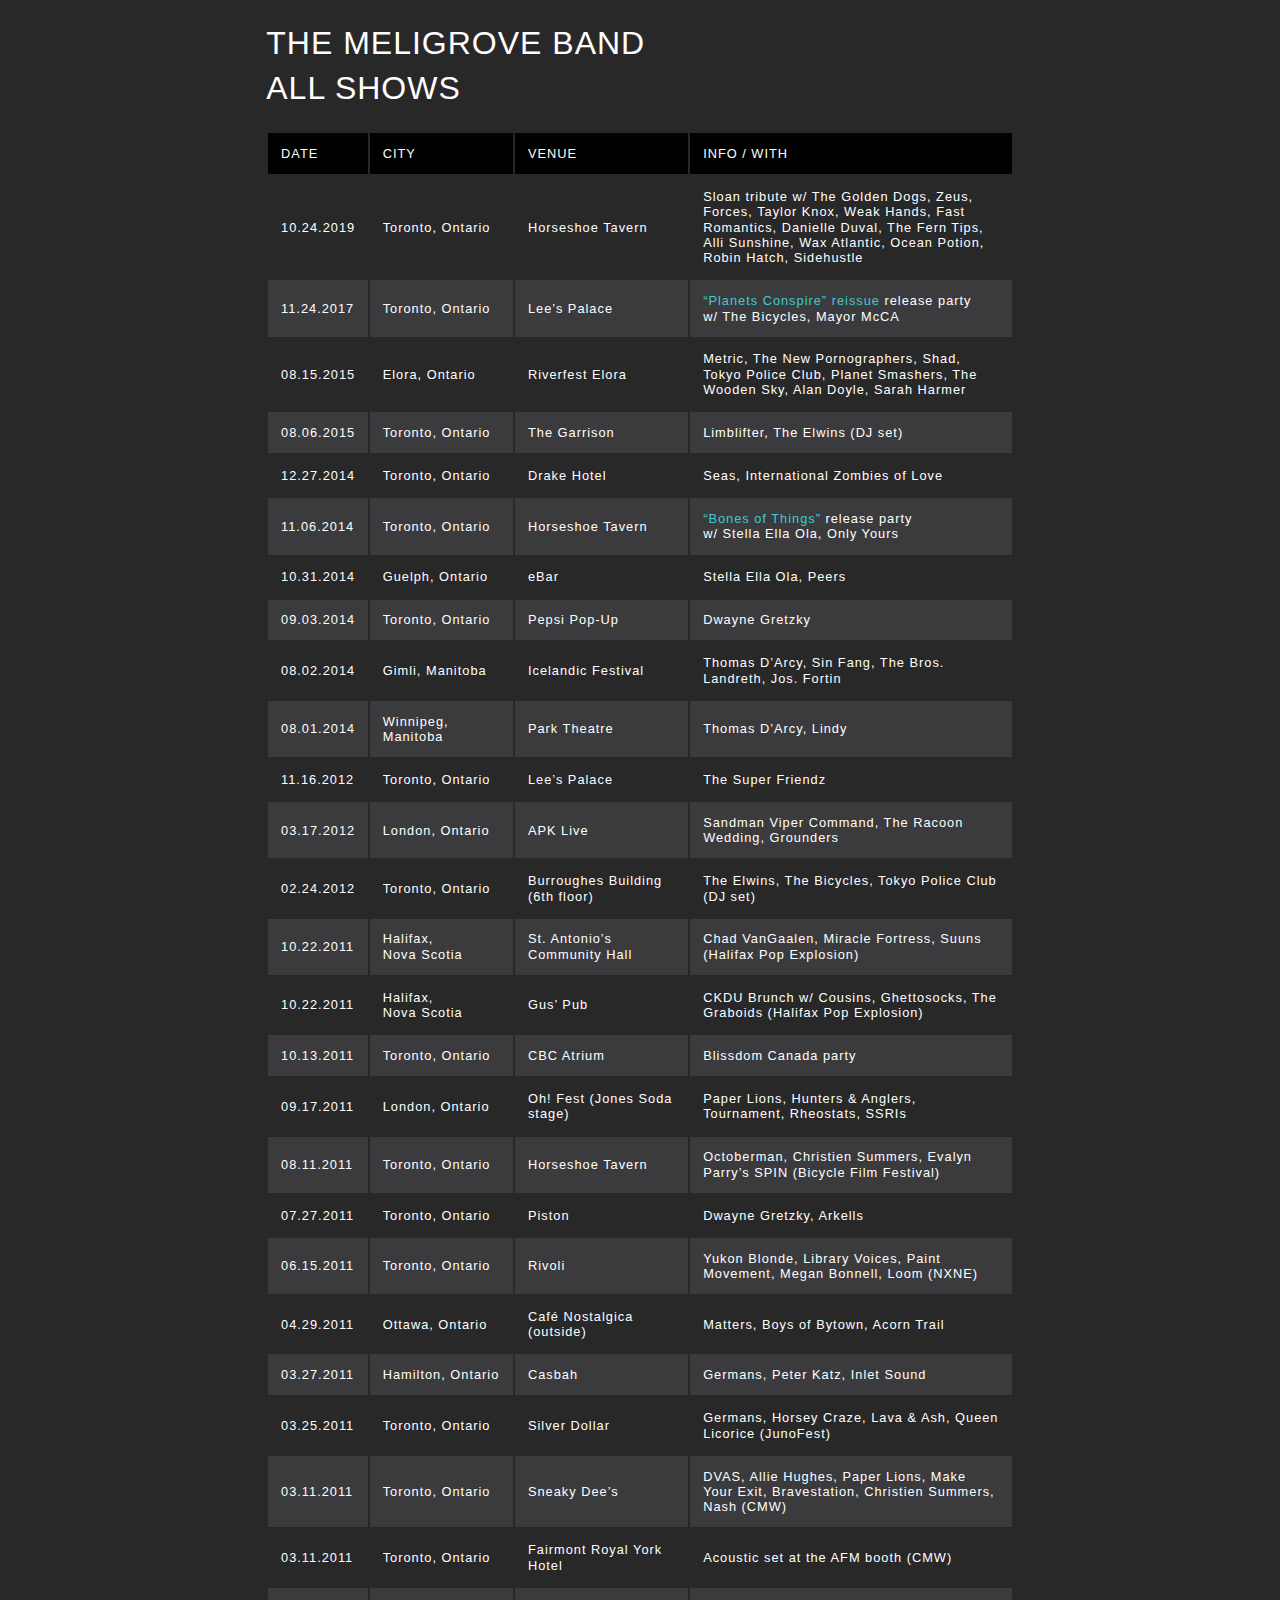
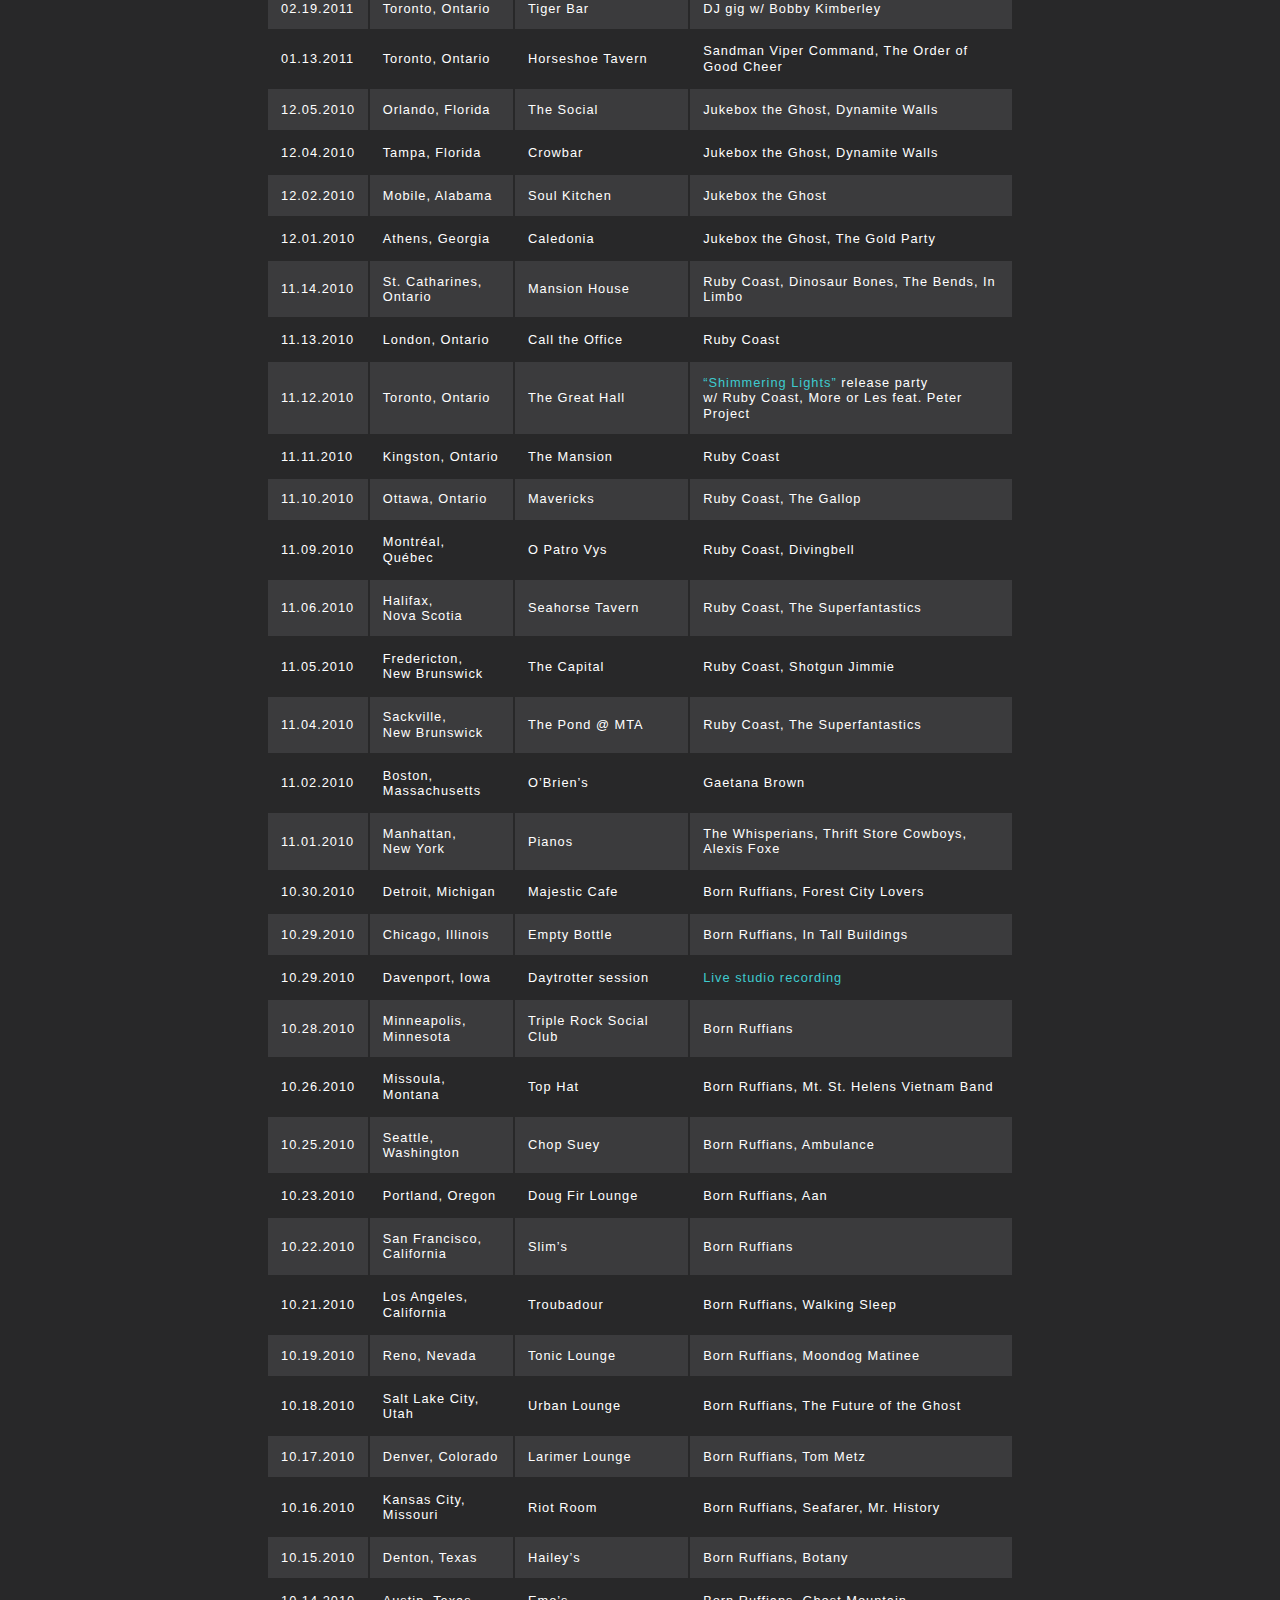
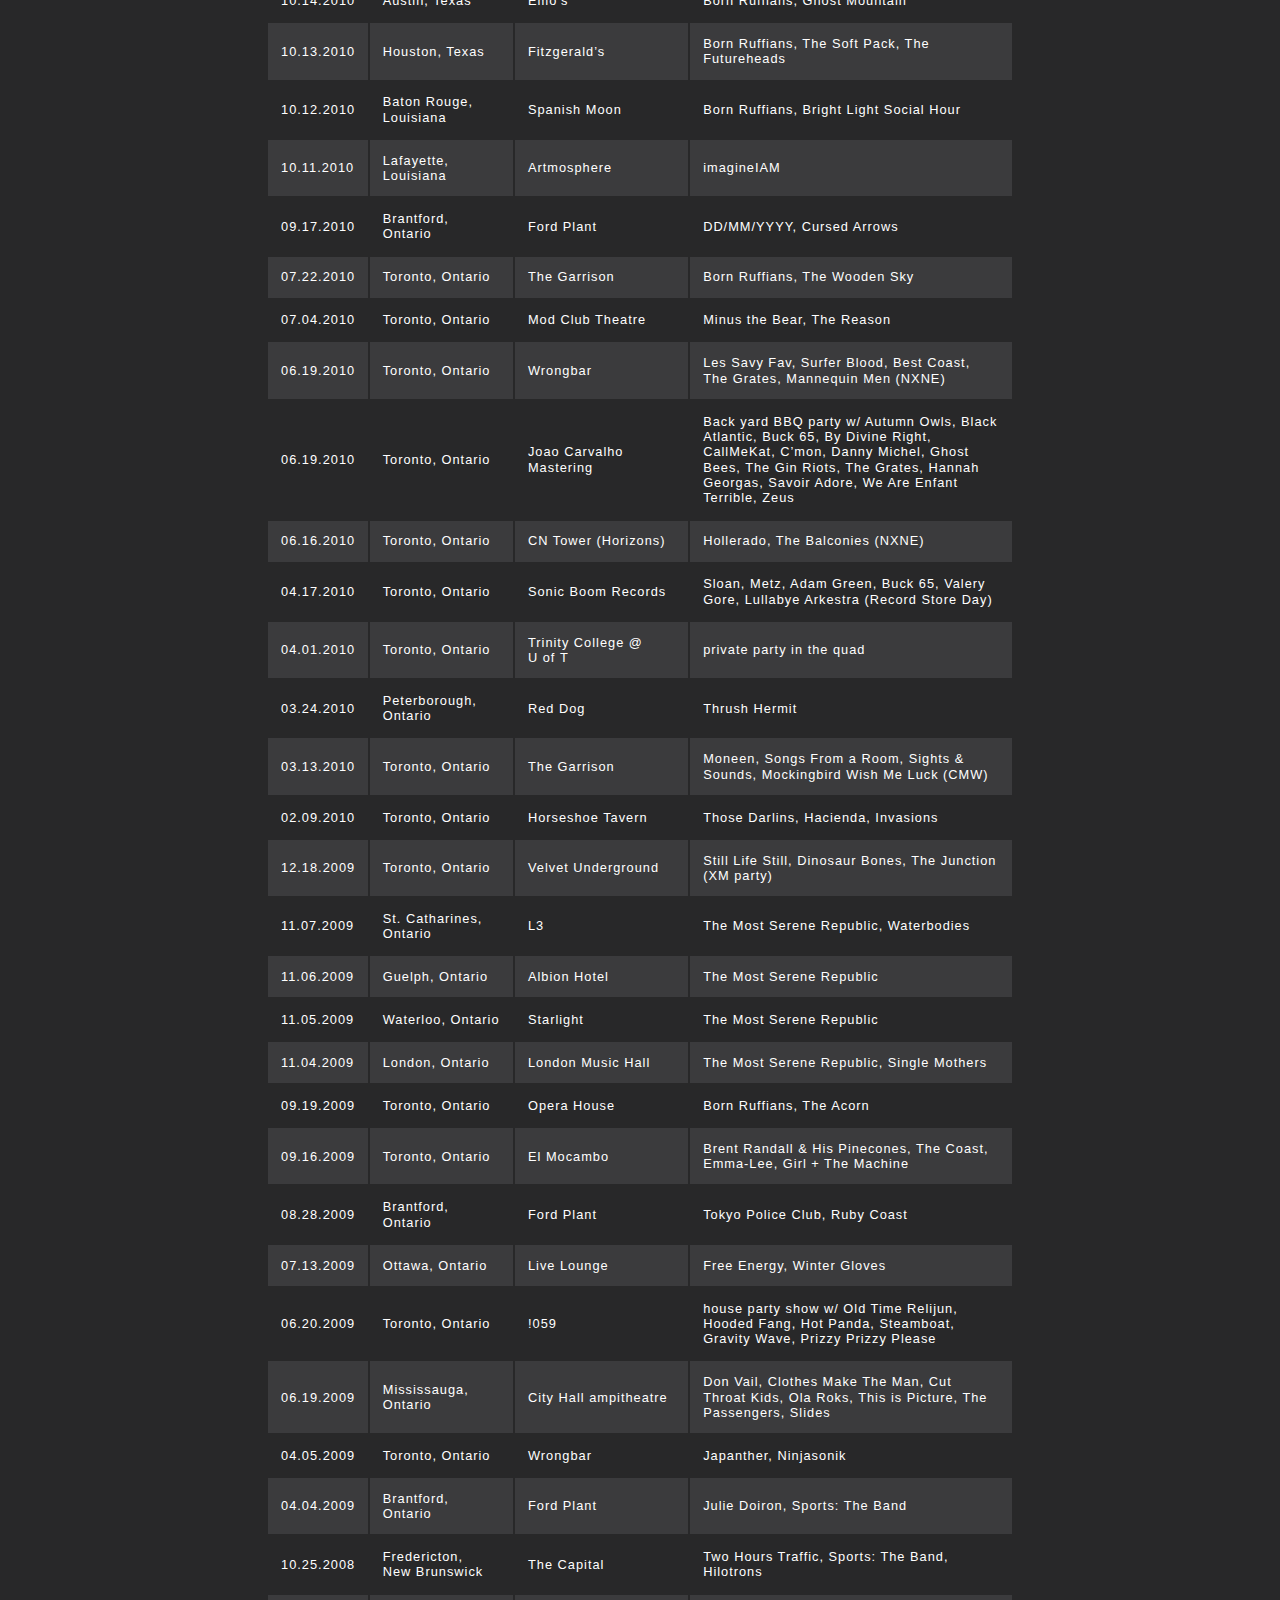
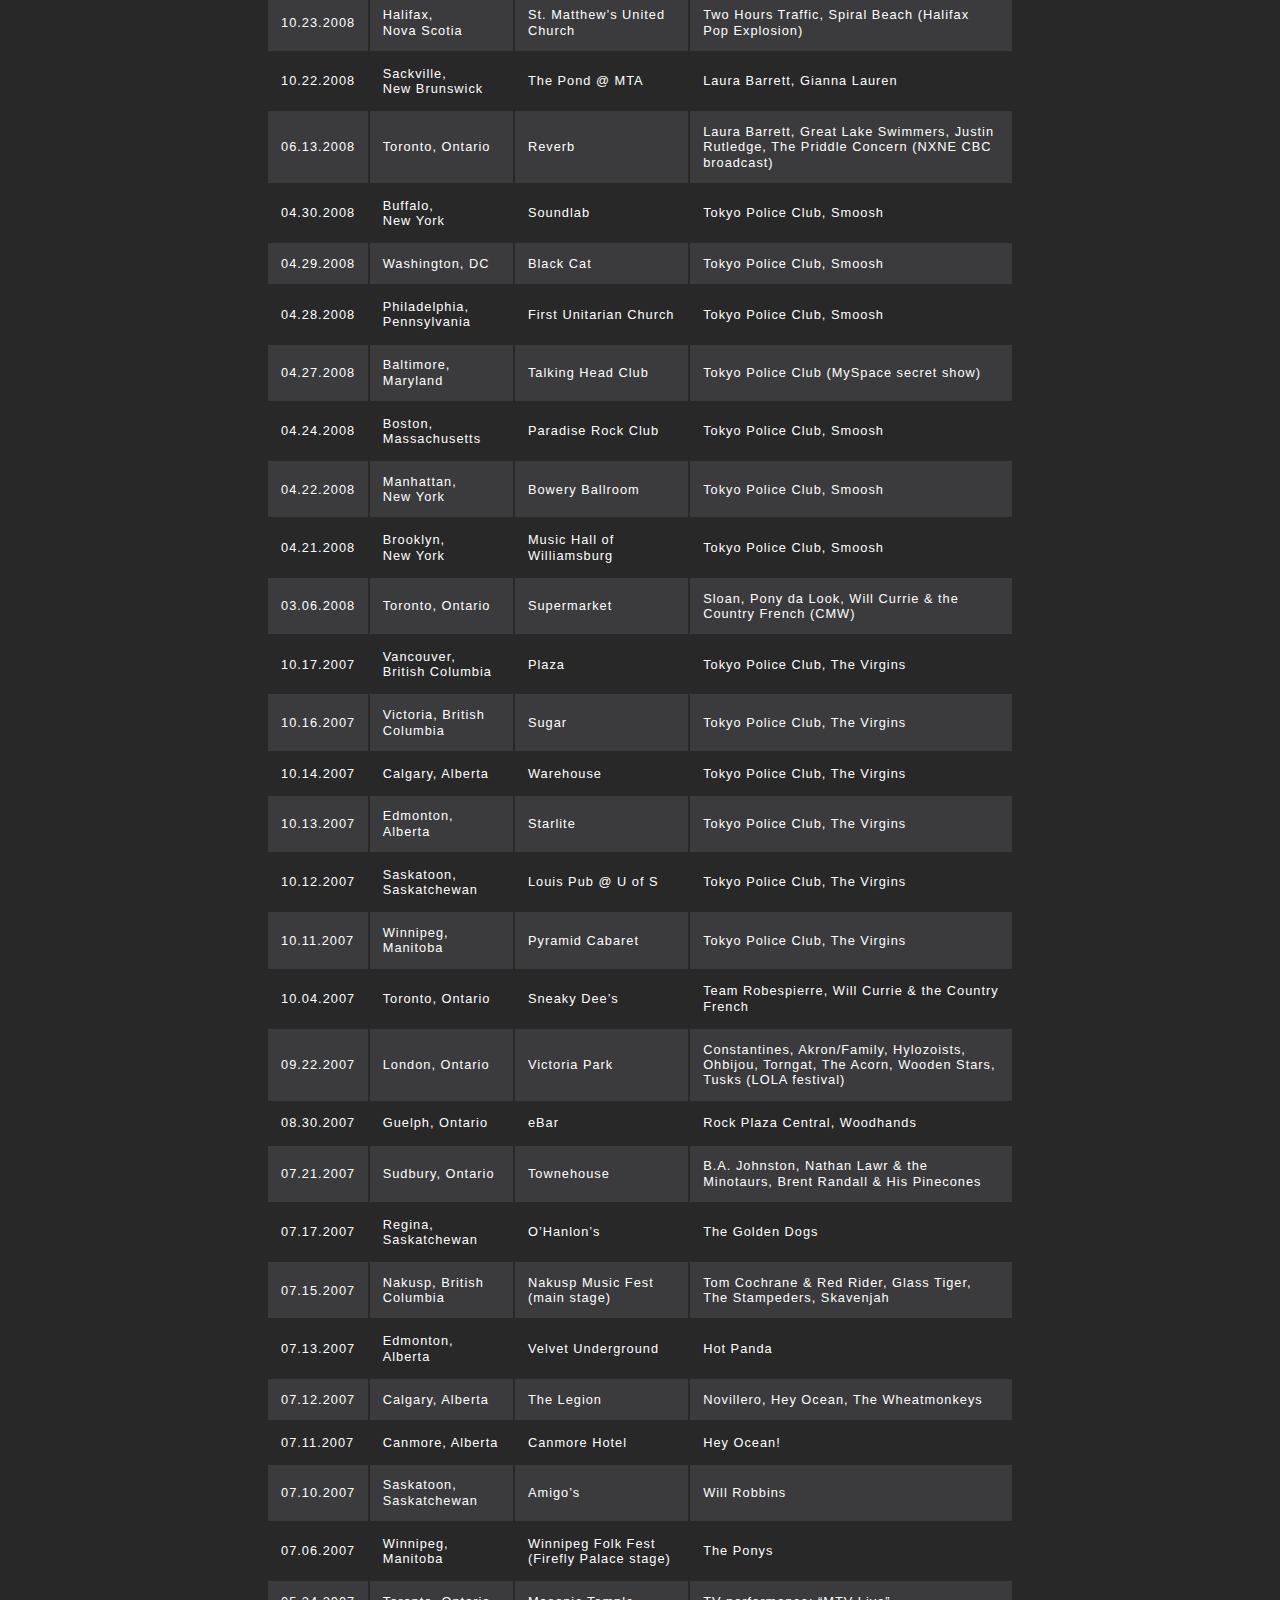
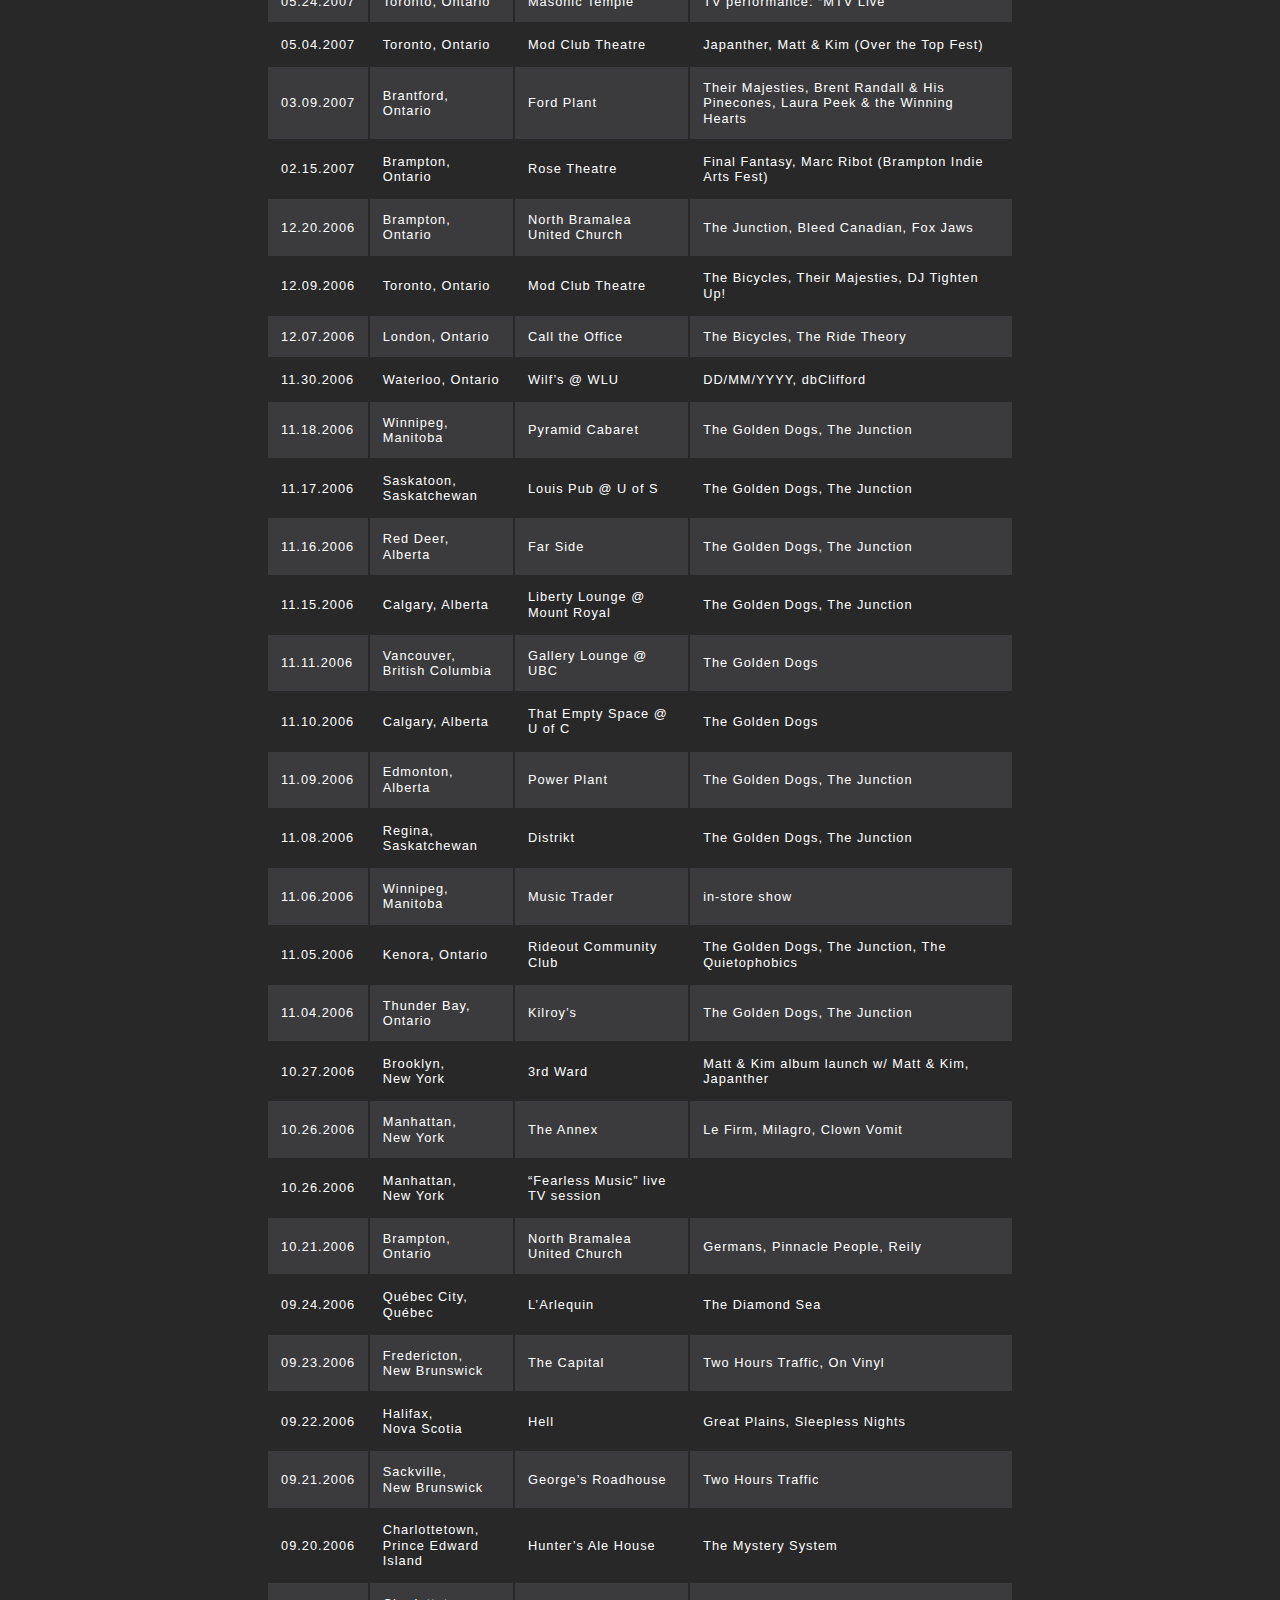
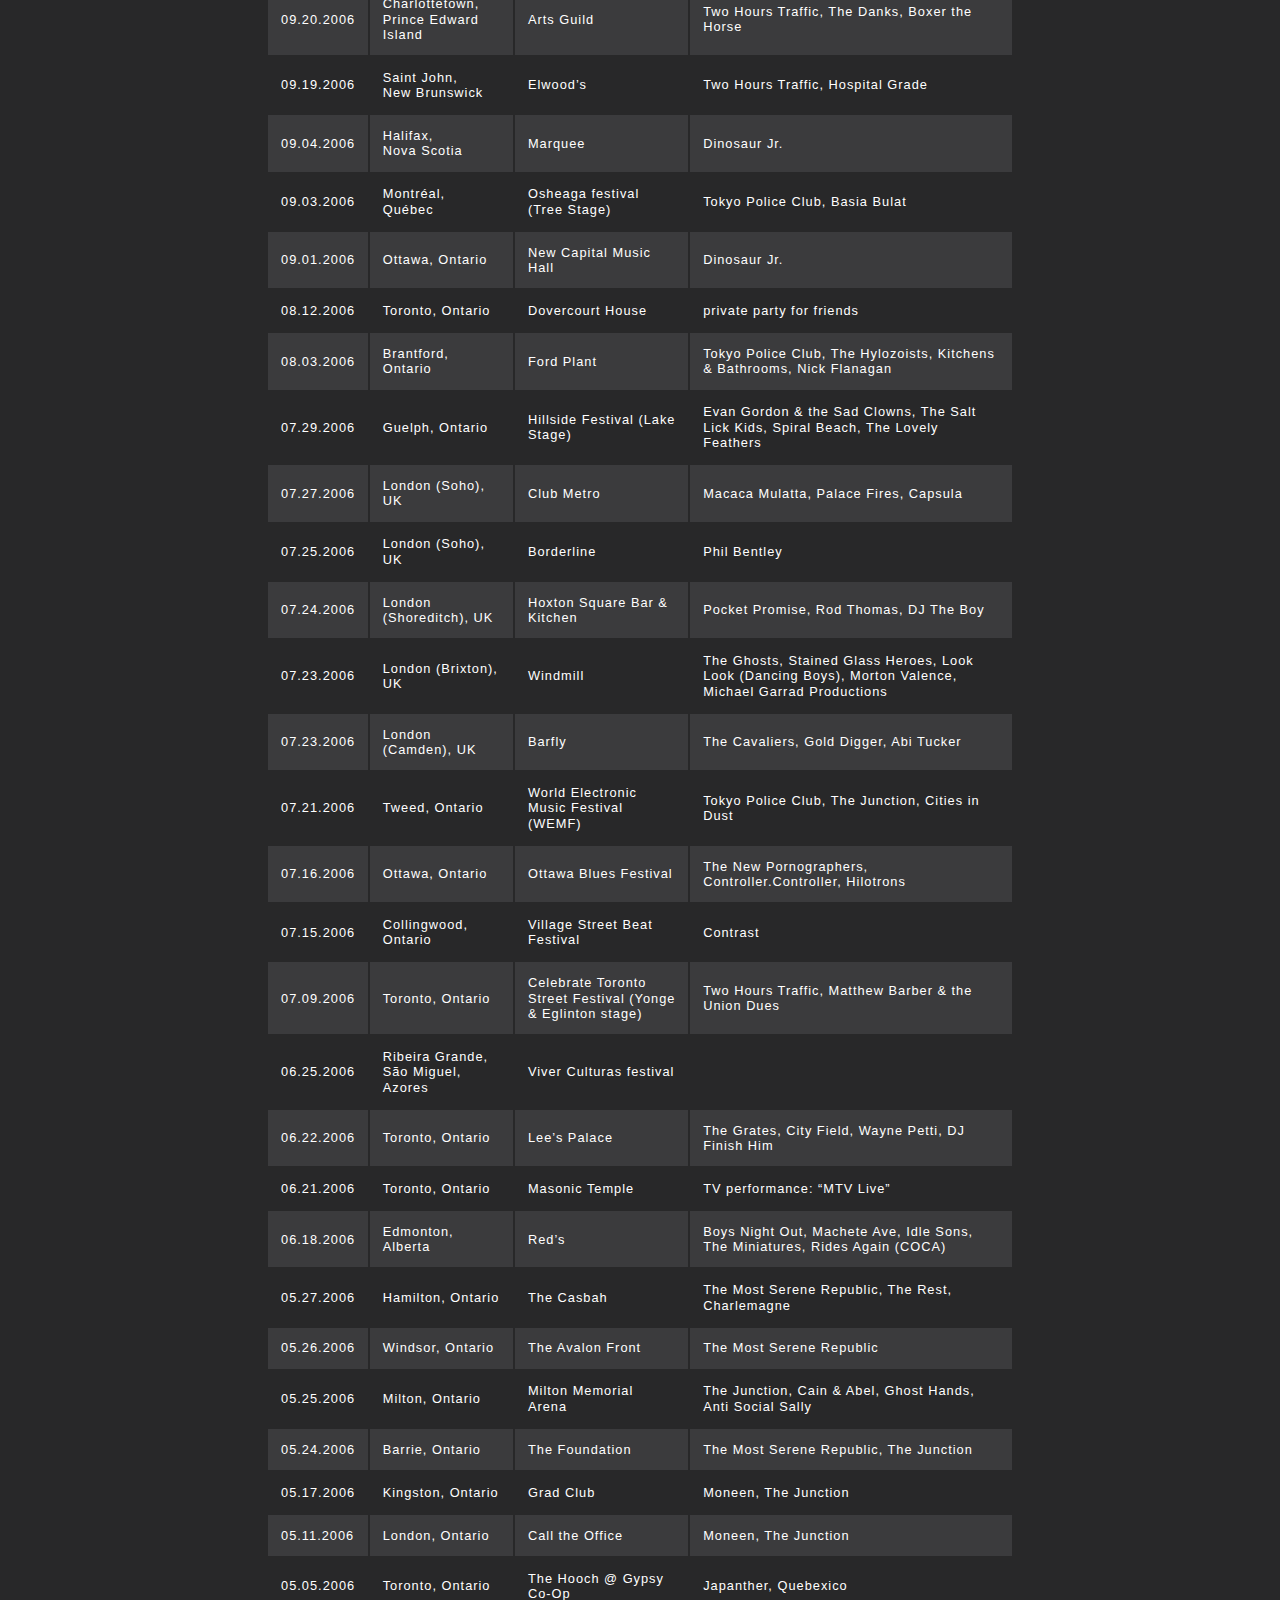
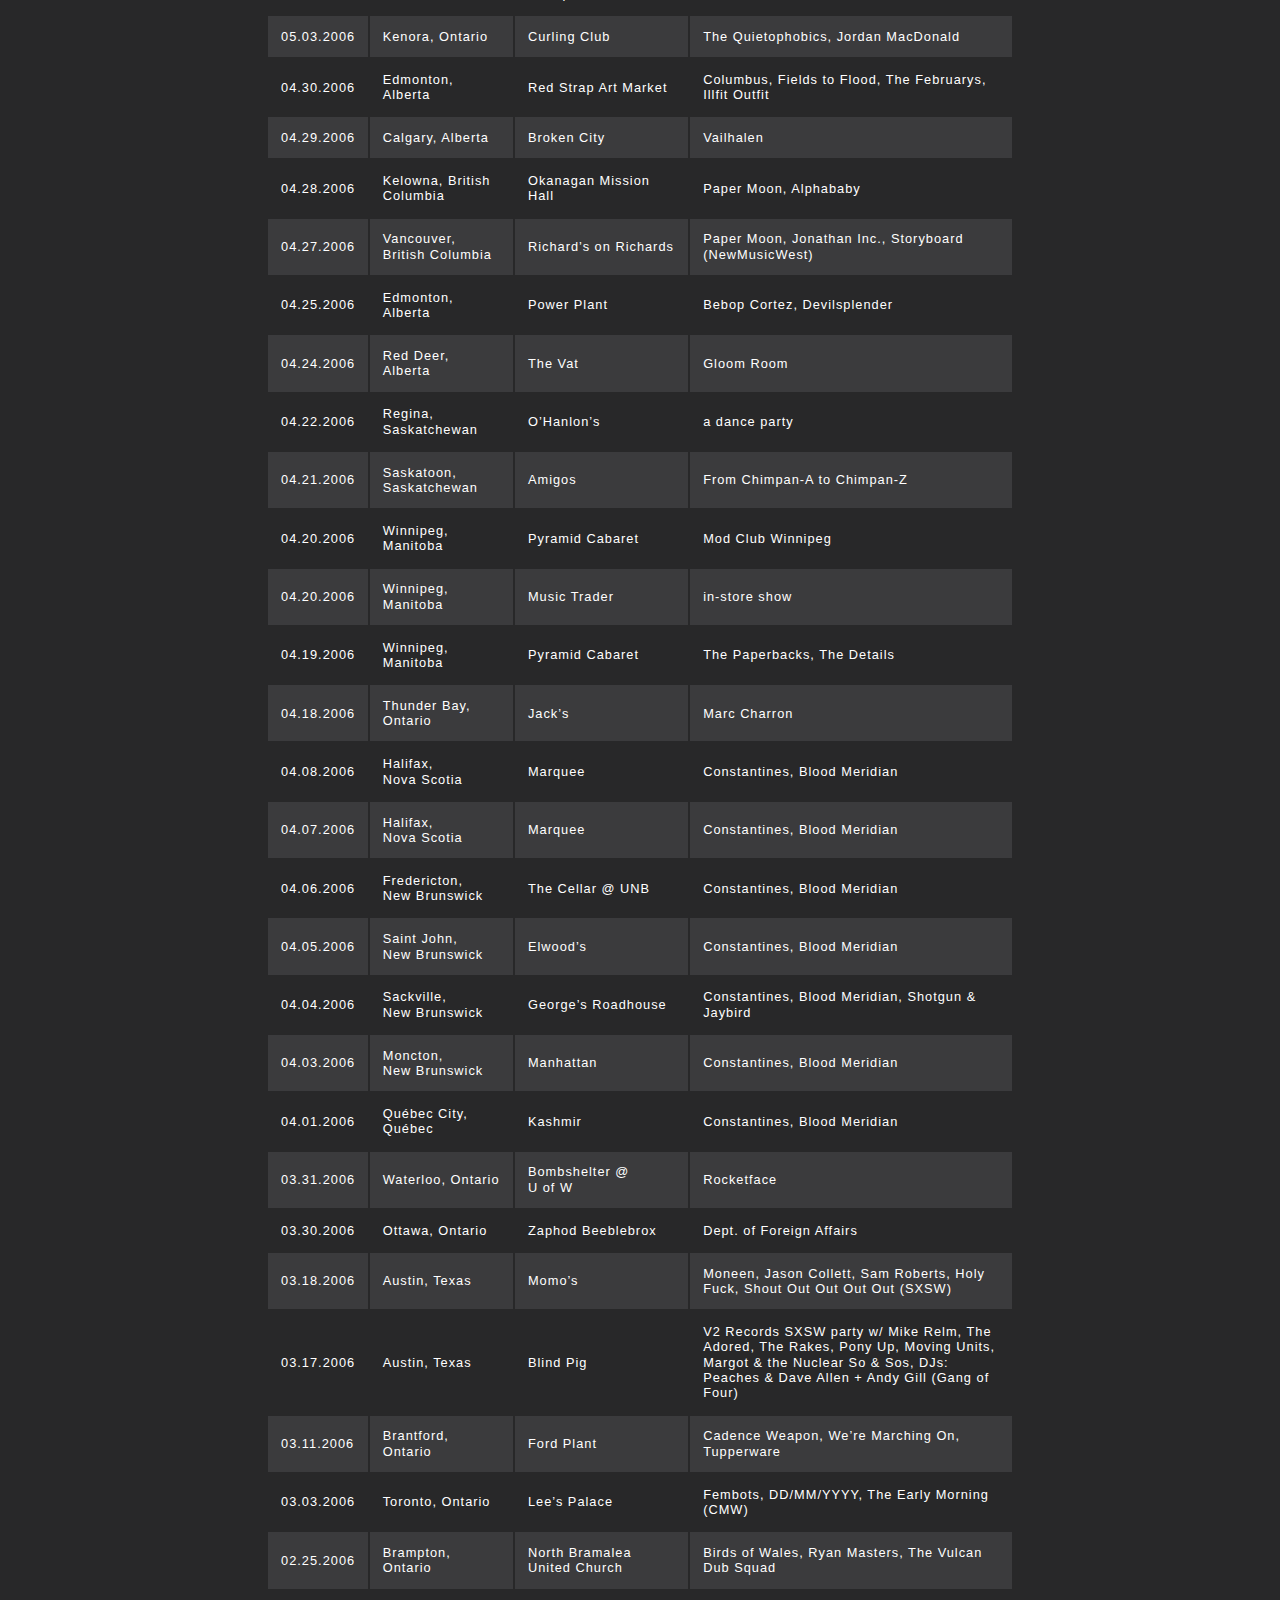
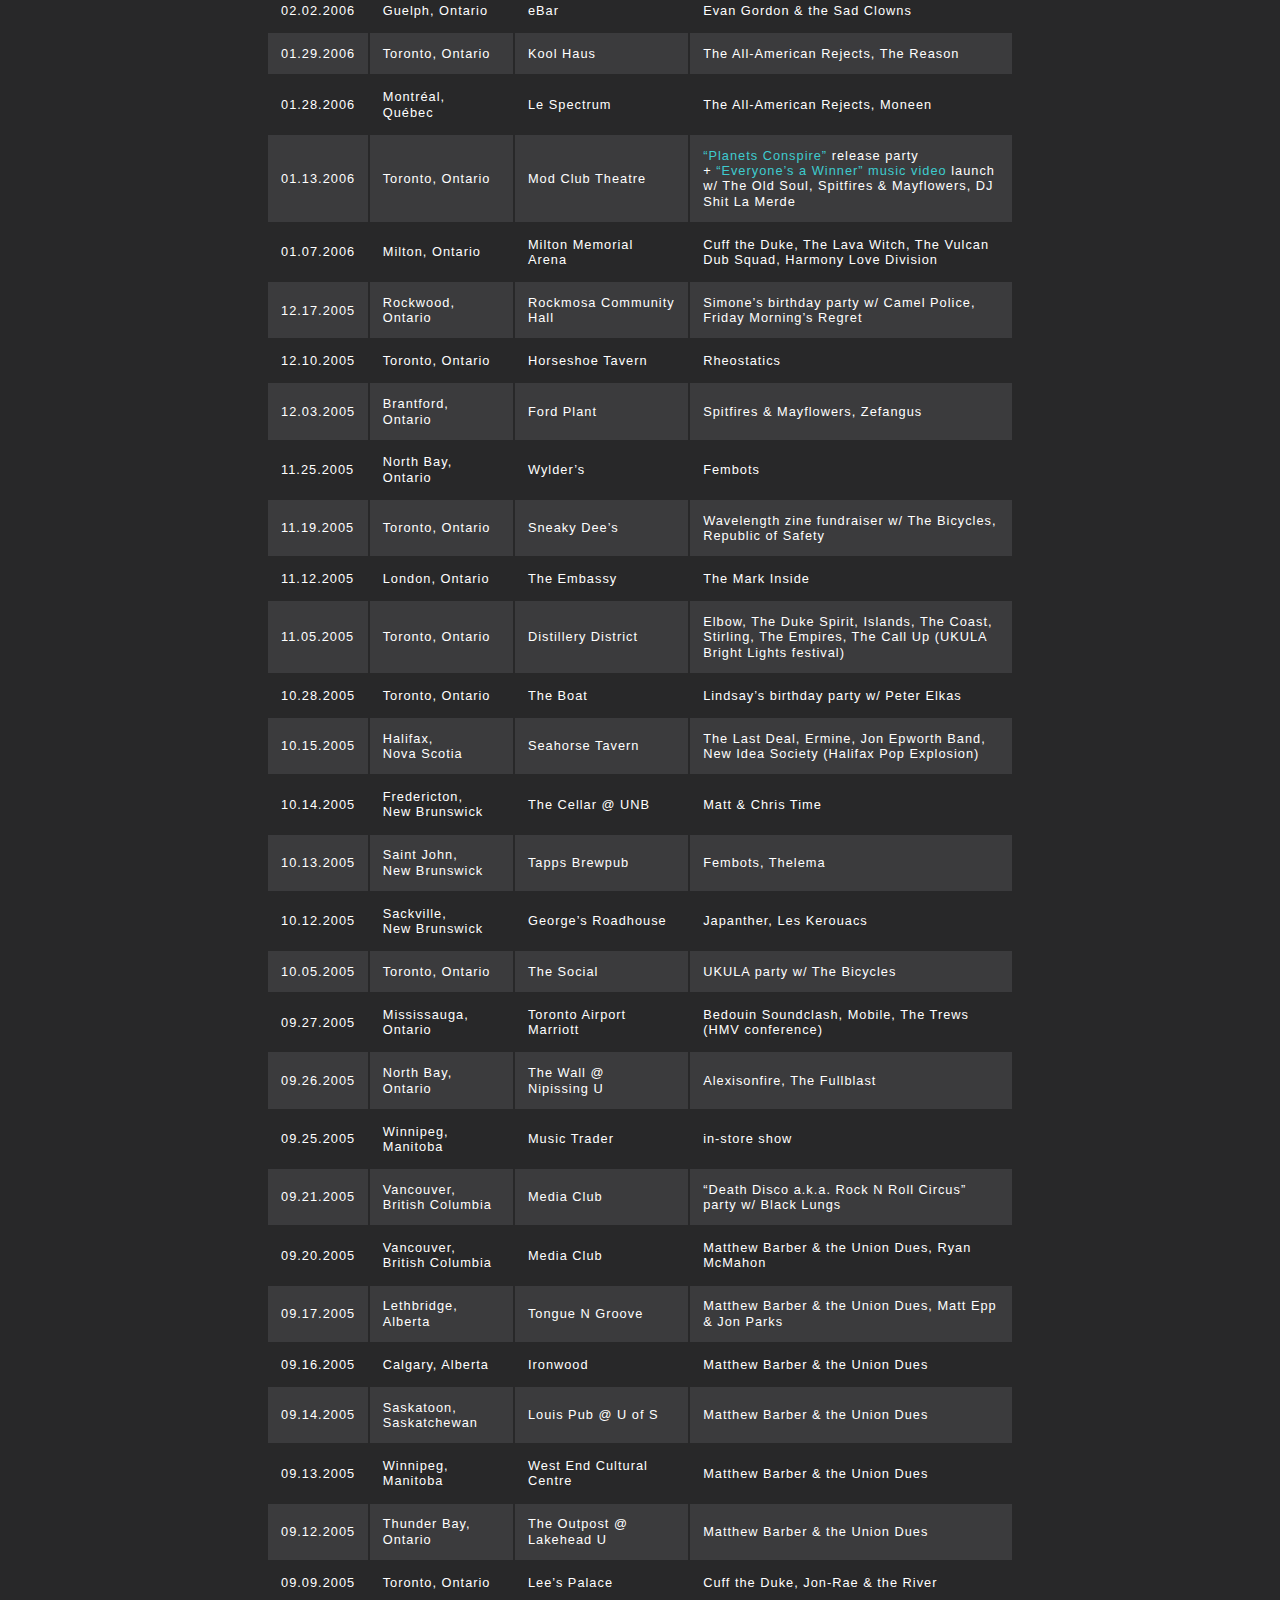
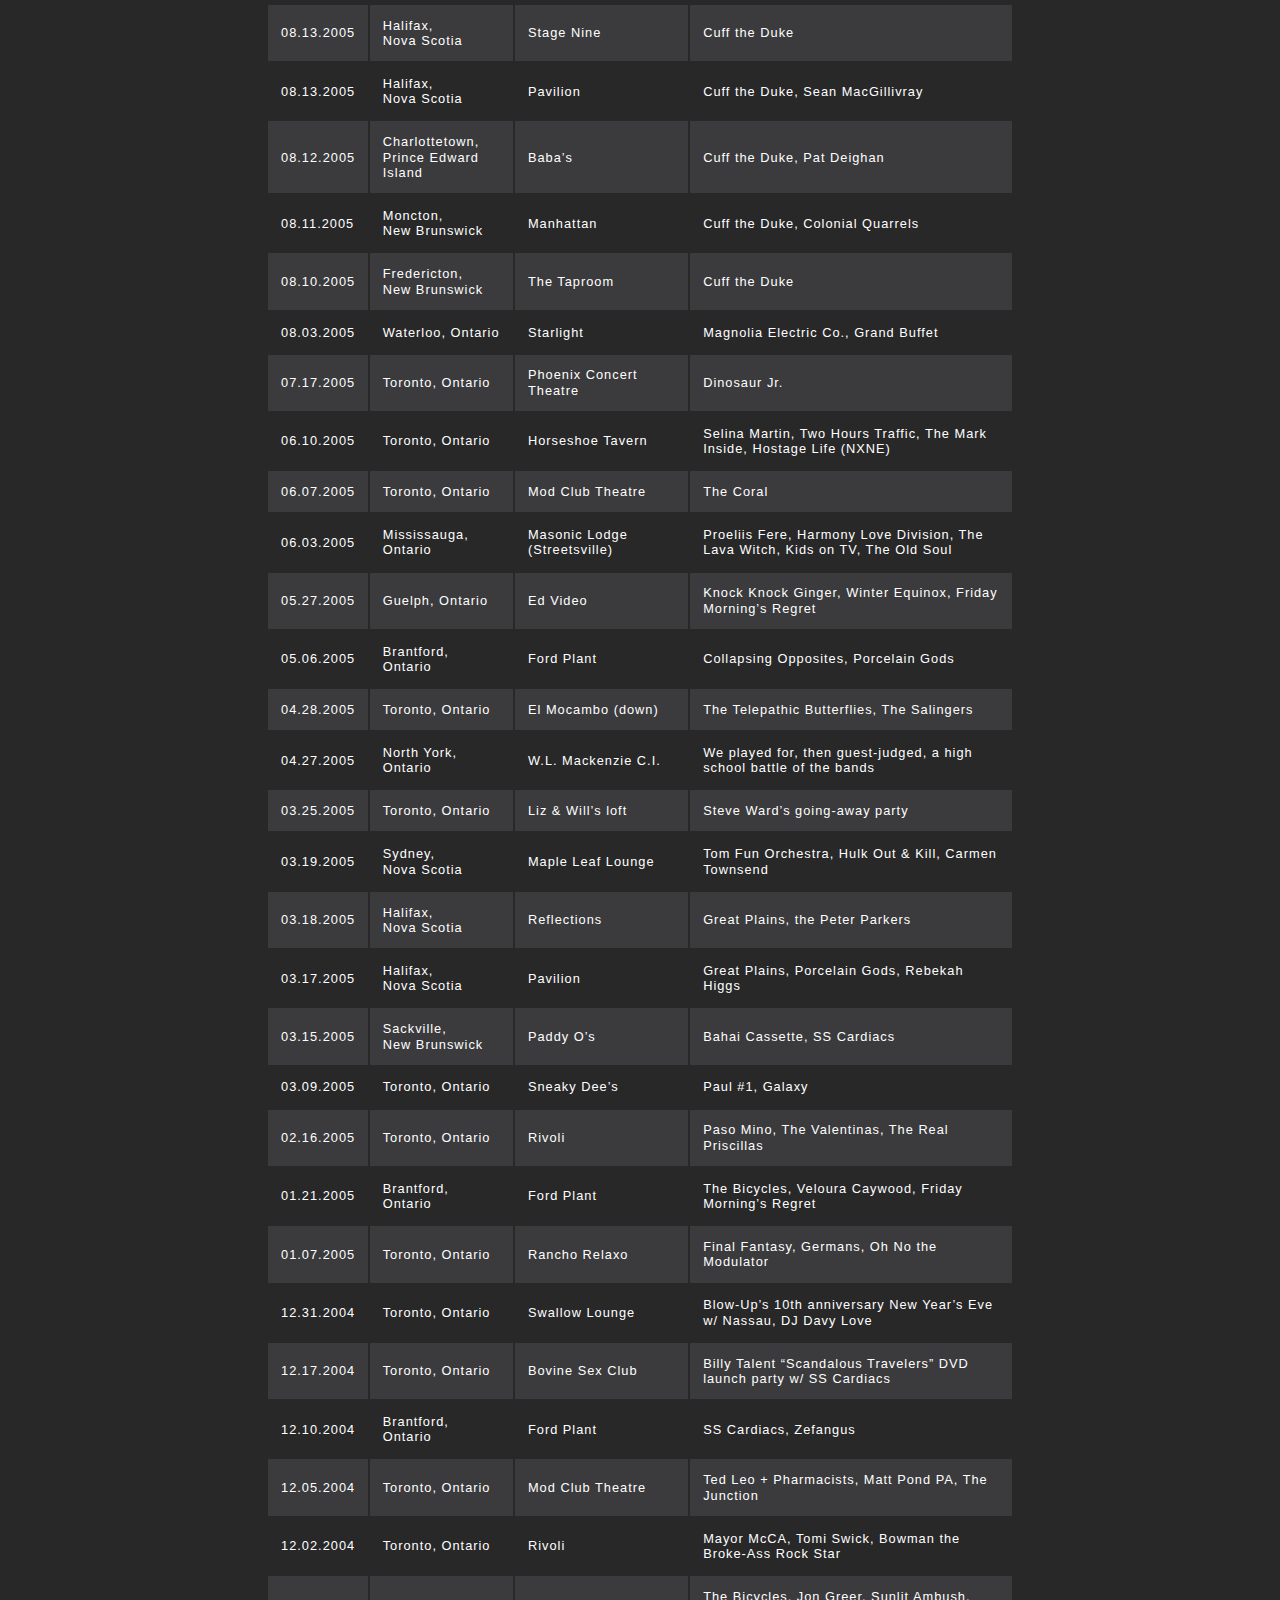
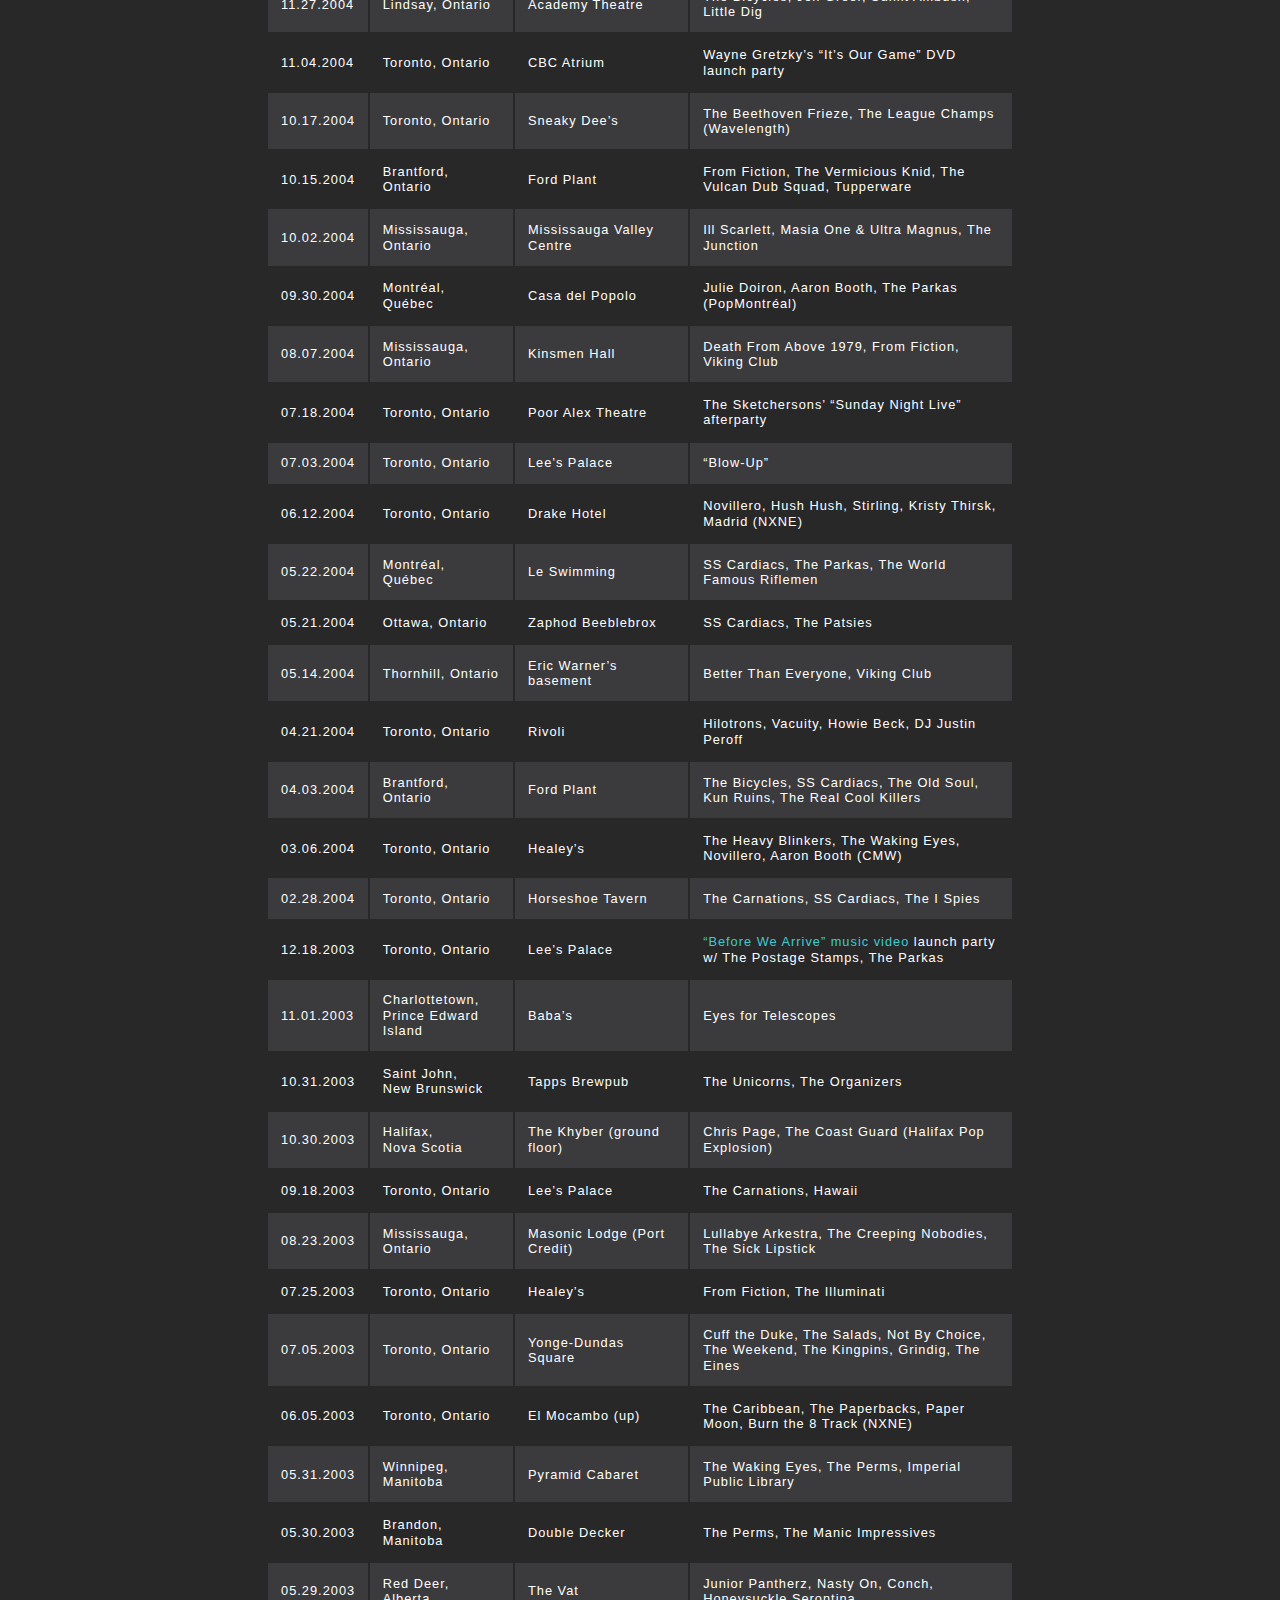
==== commit 81bdfb58: "Minor refactoring" ====
--- a/pastshows.html
+++ b/pastshows.html
@@ -1401,7 +1401,7 @@
           <td>03.17.2006</td>
           <td>Austin, Texas</td>
           <td>Blind Pig</td>
-          <td>Mike Relm, The Adored, The Rakes, Pony Up, Moving Units, Margot &amp; the Nuclear So &amp; Sos, DJs: Peaches &amp; Dave Allen + Andy Gill (Gang of Four) (SXSW)</td>
+          <td>V2 Records SXSW party w/ Mike Relm, The Adored, The Rakes, Pony Up, Moving Units, Margot &amp; the Nuclear So &amp; Sos, DJs: Peaches &amp; Dave Allen + Andy Gill (Gang of Four)</td>
         </tr>
 
         <tr>
@@ -1450,7 +1450,7 @@
           <td>01.13.2006</td>
           <td>Toronto, Ontario</td>
           <td>Mod Club Theatre</td>
-          <td><a href="https://meligroveband.bandcamp.com/album/planets-conspire" target="_blank">&ldquo;Planets Conspire&rdquo;</a> release party<br />+ <a href="https://vimeo.com/79152274" target="_blank">&ldquo;Everyone&rsquo;s a Winner&rdquo; music video</a> launch w/ The Old Soul, Spitfires &amp; Mayflowers, DJ Shit La Merde</td>
+          <td><a href="https://meligroveband.bandcamp.com/album/planets-conspire" target="_blank">&ldquo;Planets Conspire&rdquo;</a> release party<br />+ <a href="https://vimeo.com/79152274" target="_blank">&ldquo;Everyone&rsquo;s a Winner&rdquo; music video</a> launch<br />w/ The Old Soul, Spitfires &amp; Mayflowers, DJ Shit La Merde</td>
         </tr>
 
         <tr>
@@ -1737,7 +1737,7 @@
           <td>03.19.2005</td>
           <td>Sydney, Nova&nbsp;Scotia</td>
           <td>Maple Leaf Lounge</td>
-          <td>Tom Fun Orchestra, Carmen Townsend, Hulk Out &amp; Kill</td>
+          <td>Tom Fun Orchestra, Hulk Out &amp; Kill, Carmen Townsend</td>
         </tr>
 
         <tr>
@@ -1904,7 +1904,7 @@
         <tr>
           <td>05.21.2004</td>
           <td>Ottawa, Ontario</td>
-          <td>Zaphod&rsquo;s</td>
+          <td>Zaphod Beeblebrox</td>
           <td>SS Cardiacs, The Patsies</td>
         </tr>
 
--- a/2020/styles.css
+++ b/2020/styles.css
@@ -64,7 +64,6 @@
   padding: 0;
 }
 
-
 .video {
   position: relative;
   padding-bottom: 56.25%;
